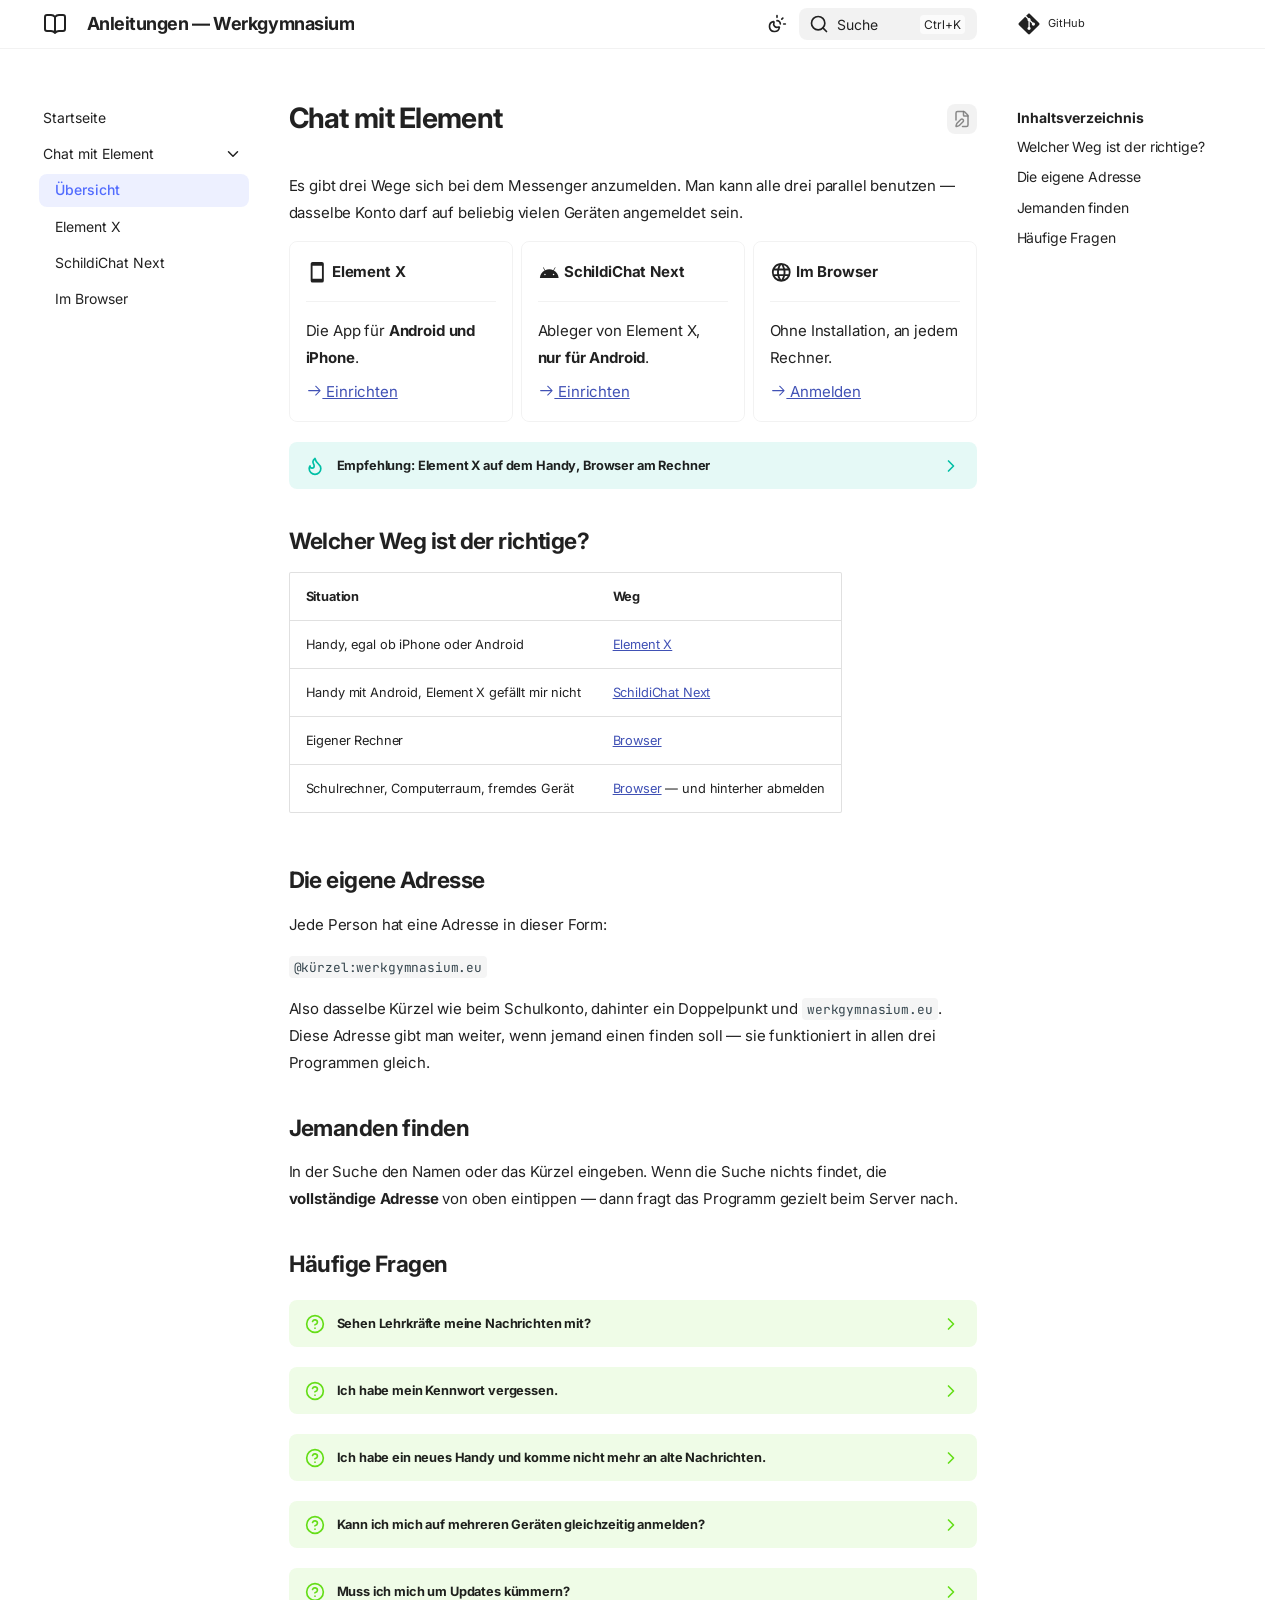
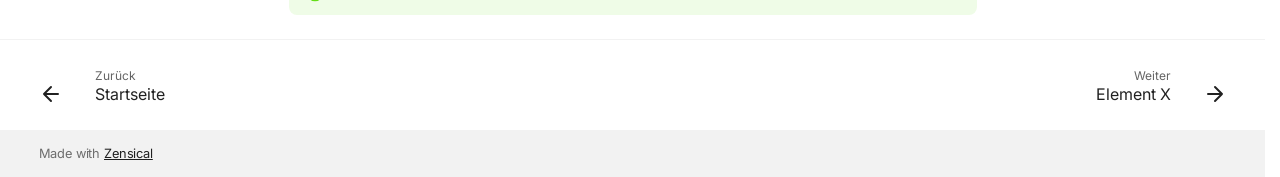
==== www/chat/index.html @ 7260a22a "Bau 58a023aeb02908182e295ab756471003779e1b11" ====
<!doctype html>
<html lang="de" class="no-js">
  <head>
    
      <meta charset="utf-8">
      <meta name="viewport" content="width=device-width,initial-scale=1">
      
        <meta name="description" content="Wie man die digitalen Dienste der Schule benutzt">
      
      
      
        <link rel="canonical" href="https://werkgymnasium.eu/chat/">
      
      
        <link rel="prev" href="./..">
      
      
        <link rel="next" href="./element-x/">
      
      
        
      
      
      <link rel="icon" href="../assets/images/favicon.png">
      <meta name="generator" content="zensical-0.0.53">
    
    
      
        <title>Chat mit Element - Anleitungen — Werkgymnasium</title>
      
    
    
      
        
      
      <link rel="stylesheet" href="../assets/stylesheets/modern/main.20815dad.min.css">
      
        
          
        
        <link rel="stylesheet" href="../assets/stylesheets/modern/palette.dfe2e883.min.css">
      
      


    
    
      
    
    
      
        
        
        <link rel="preconnect" href="https://fonts.gstatic.com" crossorigin>
        <link rel="stylesheet" href="https://fonts.googleapis.com/css?family=Inter:300,300i,400,400i,500,500i,700,700i%7CJetBrains+Mono:400,400i,700,700i&amp;display=fallback">
        <style>:root{--md-text-font:"Inter";--md-code-font:"JetBrains Mono"}</style>
      
    
    
      <link rel="stylesheet" href="../stylesheets/extra.css">
    
    <script>__md_scope=new URL("..",location),__md_scope.pathname.endsWith("/")||(__md_scope=new URL(__md_scope.pathname+"/",location)),__md_hash=e=>[...e].reduce(((e,t)=>(e<<5)-e+t.charCodeAt(0)),0),__md_get=(e,t=localStorage,_=__md_scope)=>JSON.parse(t.getItem(_.pathname+"."+e)),__md_set=(e,t,_=localStorage,a=__md_scope)=>{try{_.setItem(a.pathname+"."+e,JSON.stringify(t))}catch(e){}},document.documentElement.setAttribute("data-platform",navigator.platform)</script>
    
      

    
    
  </head>
  
  
    
    
      
    
    
    
    
    <body dir="ltr" data-md-color-scheme="default" data-md-color-primary="indigo" data-md-color-accent="indigo">
  
    
    <input class="md-toggle" data-md-toggle="drawer" type="checkbox" id="__drawer" autocomplete="off">
    <input class="md-toggle" data-md-toggle="search" type="checkbox" id="__search" autocomplete="off">
    <label class="md-overlay" for="__drawer" aria-label="Navigation"></label>
    <div data-md-component="skip">
      
        
        <a href="#chat-mit-element" class="md-skip">
          Zum Inhalt
        </a>
      
    </div>
    <div data-md-component="announce">
      
    </div>
    
    
      

  

<header class="md-header md-header--shadow" data-md-component="header">
  <nav class="md-header__inner md-grid" aria-label="Kopfzeile">
    <a href="./.." title="Anleitungen — Werkgymnasium" class="md-header__button md-logo" aria-label="Anleitungen — Werkgymnasium" data-md-component="logo">
      
  
  <svg xmlns="http://www.w3.org/2000/svg" fill="none" stroke="currentColor" stroke-linecap="round" stroke-linejoin="round" stroke-width="2" class="lucide lucide-book-open" viewBox="0 0 24 24"><path d="M12 5v16M20.001 19A2 2 0 0 0 22 17V5a2 2 0 0 0-1.999-2L16 3.002A5 5 0 0 0 12 5a5 5 0 0 0-4-2H4a2 2 0 0 0-2 2v12a2 2 0 0 0 1.999 2H8a5 5 0 0 1 4 2 5 5 0 0 1 4-2z"/></svg>

    </a>
    <label class="md-header__button md-icon" for="__drawer" aria-label="Navigation">
      
      <svg xmlns="http://www.w3.org/2000/svg" fill="none" stroke="currentColor" stroke-linecap="round" stroke-linejoin="round" stroke-width="2" class="lucide lucide-menu" viewBox="0 0 24 24"><path d="M4 5h16M4 12h16M4 19h16"/></svg>
    </label>
    <div class="md-header__title" data-md-component="header-title">
      <div class="md-header__ellipsis">
        <div class="md-header__topic">
          <span class="md-ellipsis">
            Anleitungen — Werkgymnasium
          </span>
        </div>
        <div class="md-header__topic" data-md-component="header-topic">
          <span class="md-ellipsis">
            
              Chat mit Element
            
          </span>
        </div>
      </div>
    </div>
    
      
        <form class="md-header__option" data-md-component="palette">
  
    
    
    
    <input class="md-option" data-md-color-media="(prefers-color-scheme)" data-md-color-scheme="default" data-md-color-primary="indigo" data-md-color-accent="indigo"  aria-label="Zu hellem Design wechseln"  type="radio" name="__palette" id="__palette_0">
    
      <label class="md-header__button md-icon" title="Zu hellem Design wechseln" for="__palette_1" hidden>
        <svg xmlns="http://www.w3.org/2000/svg" fill="none" stroke="currentColor" stroke-linecap="round" stroke-linejoin="round" stroke-width="2" class="lucide lucide-sun-moon" viewBox="0 0 24 24"><path d="M12 2v2M14.837 16.385a6 6 0 1 1-7.223-7.222c.624-.147.97.66.715 1.248a4 4 0 0 0 5.26 5.259c.589-.255 1.396.09 1.248.715M16 12a4 4 0 0 0-4-4M19 5l-1.256 1.256M20 12h2"/></svg>
      </label>
    
  
    
    
    
    <input class="md-option" data-md-color-media="(prefers-color-scheme: light)" data-md-color-scheme="default" data-md-color-primary="indigo" data-md-color-accent="indigo"  aria-label="Zu dunklem Design wechseln"  type="radio" name="__palette" id="__palette_1">
    
      <label class="md-header__button md-icon" title="Zu dunklem Design wechseln" for="__palette_2" hidden>
        <svg xmlns="http://www.w3.org/2000/svg" fill="none" stroke="currentColor" stroke-linecap="round" stroke-linejoin="round" stroke-width="2" class="lucide lucide-sun" viewBox="0 0 24 24"><circle cx="12" cy="12" r="4"/><path d="M12 2v2M12 20v2M4.93 4.93l1.41 1.41M17.66 17.66l1.41 1.41M2 12h2M20 12h2M6.34 17.66l-1.41 1.41M19.07 4.93l-1.41 1.41"/></svg>
      </label>
    
  
    
    
    
    <input class="md-option" data-md-color-media="(prefers-color-scheme: dark)" data-md-color-scheme="slate" data-md-color-primary="indigo" data-md-color-accent="indigo"  aria-label="Systemeinstellung uebernehmen"  type="radio" name="__palette" id="__palette_2">
    
      <label class="md-header__button md-icon" title="Systemeinstellung uebernehmen" for="__palette_0" hidden>
        <svg xmlns="http://www.w3.org/2000/svg" fill="none" stroke="currentColor" stroke-linecap="round" stroke-linejoin="round" stroke-width="2" class="lucide lucide-moon" viewBox="0 0 24 24"><path d="M20.985 12.486a9 9 0 1 1-9.473-9.472c.405-.022.617.46.402.803a6 6 0 0 0 8.268 8.268c.344-.215.825-.004.803.401"/></svg>
      </label>
    
  
</form>
      
    
    
      <script>var palette=__md_get("__palette");if(palette&&palette.color){if("(prefers-color-scheme)"===palette.color.media){var media=matchMedia("(prefers-color-scheme: light)"),input=document.querySelector(media.matches?"[data-md-color-media='(prefers-color-scheme: light)']":"[data-md-color-media='(prefers-color-scheme: dark)']");palette.color.media=input.getAttribute("data-md-color-media"),palette.color.scheme=input.getAttribute("data-md-color-scheme"),palette.color.primary=input.getAttribute("data-md-color-primary"),palette.color.accent=input.getAttribute("data-md-color-accent")}for(var[key,value]of Object.entries(palette.color))document.body.setAttribute("data-md-color-"+key,value)}</script>
    
    
    
      
      
        <label class="md-header__button md-icon" for="__search" aria-label="Suche">
          
          <svg xmlns="http://www.w3.org/2000/svg" fill="none" stroke="currentColor" stroke-linecap="round" stroke-linejoin="round" stroke-width="2" class="lucide lucide-search" viewBox="0 0 24 24"><path d="m21 21-4.34-4.34"/><circle cx="11" cy="11" r="8"/></svg>
        </label>
        <div class="md-search" data-md-component="search" role="dialog" aria-label="Suche">
  <button type="button" class="md-search__button">
    Suche
  </button>
</div>
      
    
    <div class="md-header__source">
      
        <a href="https://github.com/Ithu123/anleitungen" title="Zum Repository" class="md-source" data-md-component="source">
  <div class="md-source__icon md-icon">
    
    <svg xmlns="http://www.w3.org/2000/svg" viewBox="0 0 448 512"><!--! Font Awesome Free 7.3.1 by @fontawesome - https://fontawesome.com License - https://fontawesome.com/license/free (Icons: CC BY 4.0, Fonts: SIL OFL 1.1, Code: MIT License) Copyright 2026 Fonticons, Inc.--><path fill="currentColor" d="M439.6 236.1 244 40.5c-5.4-5.5-12.8-8.5-20.4-8.5s-15 3-20.4 8.4L162.5 81l51.5 51.5c27.1-9.1 52.7 16.8 43.4 43.7l49.7 49.7c34.2-11.8 61.2 31 35.5 56.7-26.5 26.5-70.2-2.9-56-37.3L240.3 199v121.9c25.3 12.5 22.3 41.8 9.1 55-6.4 6.4-15.2 10.1-24.3 10.1s-17.8-3.6-24.3-10.1c-17.6-17.6-11.1-46.9 11.2-56v-123c-20.8-8.5-24.6-30.7-18.6-45L142.6 101 8.5 235.1C3 240.6 0 247.9 0 255.5s3 15 8.5 20.4l195.6 195.7c5.4 5.4 12.7 8.4 20.4 8.4s15-3 20.4-8.4l194.7-194.7c5.4-5.4 8.4-12.8 8.4-20.4s-3-15-8.4-20.4"/></svg>
  </div>
  <div class="md-source__repository">
    GitHub
  </div>
</a>
      
    </div>
  </nav>
  
</header>
    
    <div class="md-container" data-md-component="container">
      
      
        
          
        
      
      <main class="md-main" data-md-component="main">
        <div class="md-main__inner md-grid">
          
            
              
              <div class="md-sidebar md-sidebar--primary" data-md-component="sidebar" data-md-type="navigation" >
                <div class="md-sidebar__scrollwrap">
                  <div class="md-sidebar__inner">
                    



<nav class="md-nav md-nav--primary" aria-label="Navigation" data-md-level="0">
  <label class="md-nav__title" for="__drawer">
    <a href="./.." title="Anleitungen — Werkgymnasium" class="md-nav__button md-logo" aria-label="Anleitungen — Werkgymnasium" data-md-component="logo">
      
  
  <svg xmlns="http://www.w3.org/2000/svg" fill="none" stroke="currentColor" stroke-linecap="round" stroke-linejoin="round" stroke-width="2" class="lucide lucide-book-open" viewBox="0 0 24 24"><path d="M12 5v16M20.001 19A2 2 0 0 0 22 17V5a2 2 0 0 0-1.999-2L16 3.002A5 5 0 0 0 12 5a5 5 0 0 0-4-2H4a2 2 0 0 0-2 2v12a2 2 0 0 0 1.999 2H8a5 5 0 0 1 4 2 5 5 0 0 1 4-2z"/></svg>

    </a>
    Anleitungen — Werkgymnasium
  </label>
  
    <div class="md-nav__source">
      <a href="https://github.com/Ithu123/anleitungen" title="Zum Repository" class="md-source" data-md-component="source">
  <div class="md-source__icon md-icon">
    
    <svg xmlns="http://www.w3.org/2000/svg" viewBox="0 0 448 512"><!--! Font Awesome Free 7.3.1 by @fontawesome - https://fontawesome.com License - https://fontawesome.com/license/free (Icons: CC BY 4.0, Fonts: SIL OFL 1.1, Code: MIT License) Copyright 2026 Fonticons, Inc.--><path fill="currentColor" d="M439.6 236.1 244 40.5c-5.4-5.5-12.8-8.5-20.4-8.5s-15 3-20.4 8.4L162.5 81l51.5 51.5c27.1-9.1 52.7 16.8 43.4 43.7l49.7 49.7c34.2-11.8 61.2 31 35.5 56.7-26.5 26.5-70.2-2.9-56-37.3L240.3 199v121.9c25.3 12.5 22.3 41.8 9.1 55-6.4 6.4-15.2 10.1-24.3 10.1s-17.8-3.6-24.3-10.1c-17.6-17.6-11.1-46.9 11.2-56v-123c-20.8-8.5-24.6-30.7-18.6-45L142.6 101 8.5 235.1C3 240.6 0 247.9 0 255.5s3 15 8.5 20.4l195.6 195.7c5.4 5.4 12.7 8.4 20.4 8.4s15-3 20.4-8.4l194.7-194.7c5.4-5.4 8.4-12.8 8.4-20.4s-3-15-8.4-20.4"/></svg>
  </div>
  <div class="md-source__repository">
    GitHub
  </div>
</a>
    </div>
  
  <ul class="md-nav__list" data-md-scrollfix>
    
      
      
  
  
  
  
    <li class="md-nav__item">
      <a href="./.." class="md-nav__link">
        
  
  
  <span class="md-ellipsis">
    
  
  Startseite

    
  </span>
  
  

      </a>
    </li>
  

    
      
      
  
  
    
  
  
  
    
    
    
    
    
    <li class="md-nav__item md-nav__item--active md-nav__item--nested">
      
        
        
        <input class="md-nav__toggle md-toggle " type="checkbox" id="__nav_2" checked>
        
          
          <label class="md-nav__link" for="__nav_2" id="__nav_2_label" tabindex="0">
            
  
  
  <span class="md-ellipsis">
    
  
  Chat mit Element

    
  </span>
  
  

            <span class="md-nav__icon md-icon"></span>
          </label>
        
        <nav class="md-nav" data-md-level="1" aria-labelledby="__nav_2_label" aria-expanded="true">
          <label class="md-nav__title" for="__nav_2">
            <span class="md-nav__icon md-icon"></span>
            
  
  Chat mit Element

          </label>
          <ul class="md-nav__list" data-md-scrollfix>
            
              
                
  
  
    
  
  
  
    <li class="md-nav__item md-nav__item--active">
      
      
      
      
        
      
      
        <label class="md-nav__link md-nav__link--active" for="__toc">
          
  
  
  <span class="md-ellipsis">
    
  
  Übersicht

    
  </span>
  
  

          <span class="md-nav__icon md-icon"></span>
        </label>
      
      <a href="././" class="md-nav__link md-nav__link--active">
        
  
  
  <span class="md-ellipsis">
    
  
  Übersicht

    
  </span>
  
  

      </a>
      
        


<nav class="md-nav md-nav--secondary" aria-label="Inhaltsverzeichnis">
  
  
  
    
  
  
    <label class="md-nav__title" for="__toc">
      <span class="md-nav__icon md-icon"></span>
      Inhaltsverzeichnis
    </label>
    <ul class="md-nav__list" data-md-component="toc" data-md-scrollfix>
      
        <li class="md-nav__item">
  <a href="#welcher-weg-ist-der-richtige" class="md-nav__link">
    <span class="md-ellipsis">
      <span class="md-typeset">
        Welcher Weg ist der richtige?
      </span>
    </span>
  </a>
  
</li>
      
        <li class="md-nav__item">
  <a href="#die-eigene-adresse" class="md-nav__link">
    <span class="md-ellipsis">
      <span class="md-typeset">
        Die eigene Adresse
      </span>
    </span>
  </a>
  
</li>
      
        <li class="md-nav__item">
  <a href="#jemanden-finden" class="md-nav__link">
    <span class="md-ellipsis">
      <span class="md-typeset">
        Jemanden finden
      </span>
    </span>
  </a>
  
</li>
      
        <li class="md-nav__item">
  <a href="#haufige-fragen" class="md-nav__link">
    <span class="md-ellipsis">
      <span class="md-typeset">
        Häufige Fragen
      </span>
    </span>
  </a>
  
</li>
      
    </ul>
  
</nav>
      
    </li>
  

              
            
              
                
  
  
  
  
    <li class="md-nav__item">
      <a href="./element-x/" class="md-nav__link">
        
  
  
  <span class="md-ellipsis">
    
  
  Element X

    
  </span>
  
  

      </a>
    </li>
  

              
            
              
                
  
  
  
  
    <li class="md-nav__item">
      <a href="./schildichat-next/" class="md-nav__link">
        
  
  
  <span class="md-ellipsis">
    
  
  SchildiChat Next

    
  </span>
  
  

      </a>
    </li>
  

              
            
              
                
  
  
  
  
    <li class="md-nav__item">
      <a href="./web/" class="md-nav__link">
        
  
  
  <span class="md-ellipsis">
    
  
  Im Browser

    
  </span>
  
  

      </a>
    </li>
  

              
            
          </ul>
        </nav>
      
    </li>
  

    
  </ul>
</nav>
                  </div>
                </div>
              </div>
            
            
              
              <div class="md-sidebar md-sidebar--secondary" data-md-component="sidebar" data-md-type="toc" >
                <div class="md-sidebar__scrollwrap">
                  
                    
                    
                    
                      
                    
                    
                      <input class="md-nav__toggle md-toggle" type="checkbox" id="__toc">
                      <div class="md-sidebar-button__wrapper">
                        <label class="md-sidebar-button" for="__toc"></label>
                      </div>
                    
                  
                  <div class="md-sidebar__inner">
                    


<nav class="md-nav md-nav--secondary" aria-label="Inhaltsverzeichnis">
  
  
  
    
  
  
    <label class="md-nav__title" for="__toc">
      <span class="md-nav__icon md-icon"></span>
      Inhaltsverzeichnis
    </label>
    <ul class="md-nav__list" data-md-component="toc" data-md-scrollfix>
      
        <li class="md-nav__item">
  <a href="#welcher-weg-ist-der-richtige" class="md-nav__link">
    <span class="md-ellipsis">
      <span class="md-typeset">
        Welcher Weg ist der richtige?
      </span>
    </span>
  </a>
  
</li>
      
        <li class="md-nav__item">
  <a href="#die-eigene-adresse" class="md-nav__link">
    <span class="md-ellipsis">
      <span class="md-typeset">
        Die eigene Adresse
      </span>
    </span>
  </a>
  
</li>
      
        <li class="md-nav__item">
  <a href="#jemanden-finden" class="md-nav__link">
    <span class="md-ellipsis">
      <span class="md-typeset">
        Jemanden finden
      </span>
    </span>
  </a>
  
</li>
      
        <li class="md-nav__item">
  <a href="#haufige-fragen" class="md-nav__link">
    <span class="md-ellipsis">
      <span class="md-typeset">
        Häufige Fragen
      </span>
    </span>
  </a>
  
</li>
      
    </ul>
  
</nav>
                  </div>
                </div>
              </div>
            
          
          
            <div class="md-content" data-md-component="content">
              
              <article class="md-content__inner md-typeset">
                
                  
  
    <a href="https://github.com/Ithu123/anleitungen/edit/main/docs/chat/index.md" title="Seite editieren" class="md-content__button md-icon" rel="edit">
      
      <svg xmlns="http://www.w3.org/2000/svg" fill="none" stroke="currentColor" stroke-linecap="round" stroke-linejoin="round" stroke-width="2" class="lucide lucide-file-pen" viewBox="0 0 24 24"><path d="M12.659 22H18a2 2 0 0 0 2-2V8a2.4 2.4 0 0 0-.706-1.706l-3.588-3.588A2.4 2.4 0 0 0 14 2H6a2 2 0 0 0-2 2v9.34"/><path d="M14 2v5a1 1 0 0 0 1 1h5M10.378 12.622a1 1 0 0 1 3 3.003L8.36 20.637a2 2 0 0 1-.854.506l-2.867.837a.5.5 0 0 1-.62-.62l.836-2.869a2 2 0 0 1 .506-.853z"/></svg>
    </a>
  
  


<h1 id="chat-mit-element">Chat mit Element</h1>
<p>Es gibt drei Wege sich bei dem Messenger anzumelden. Man kann
alle drei parallel benutzen — dasselbe Konto darf auf beliebig vielen Geräten
angemeldet sein. </p>
<div class="grid cards drei">
<ul>
<li>
<p><span class="twemoji lg middle"><svg xmlns="http://www.w3.org/2000/svg" viewBox="0 0 24 24"><path d="M17 19H7V5h10m0-4H7c-1.11 0-2 .89-2 2v18a2 2 0 0 0 2 2h10a2 2 0 0 0 2-2V3a2 2 0 0 0-2-2"/></svg></span> <strong>Element X</strong></p>
<hr />
<p>Die App für <strong>Android und iPhone</strong>.</p>
<p><a href="element-x/"><span class="twemoji"><svg xmlns="http://www.w3.org/2000/svg" viewBox="0 0 24 24"><path d="M13.22 19.03a.75.75 0 0 1 0-1.06L18.19 13H3.75a.75.75 0 0 1 0-1.5h14.44l-4.97-4.97a.749.749 0 0 1 .326-1.275.75.75 0 0 1 .734.215l6.25 6.25a.75.75 0 0 1 0 1.06l-6.25 6.25a.75.75 0 0 1-1.06 0"/></svg></span> Einrichten</a></p>
</li>
<li>
<p><span class="twemoji lg middle"><svg xmlns="http://www.w3.org/2000/svg" viewBox="0 0 24 24"><path d="M16.61 15.15c-.46 0-.84-.37-.84-.83s.38-.82.84-.82.84.36.84.82-.38.83-.84.83m-9.2 0c-.46 0-.84-.37-.84-.83s.38-.82.84-.82.83.36.83.82-.37.83-.83.83m9.5-5.01 1.67-2.88c.09-.17.03-.38-.13-.47-.17-.1-.38-.04-.45.13l-1.71 2.91A10.15 10.15 0 0 0 12 8.91c-1.53 0-3 .33-4.27.91L6.04 6.91a.334.334 0 0 0-.47-.13c-.17.09-.22.3-.13.47l1.66 2.88C4.25 11.69 2.29 14.58 2 18h20c-.28-3.41-2.23-6.3-5.09-7.86"/></svg></span> <strong>SchildiChat Next</strong></p>
<hr />
<p>Ableger von Element X, <strong>nur für Android</strong>.</p>
<p><a href="schildichat-next/"><span class="twemoji"><svg xmlns="http://www.w3.org/2000/svg" viewBox="0 0 24 24"><path d="M13.22 19.03a.75.75 0 0 1 0-1.06L18.19 13H3.75a.75.75 0 0 1 0-1.5h14.44l-4.97-4.97a.749.749 0 0 1 .326-1.275.75.75 0 0 1 .734.215l6.25 6.25a.75.75 0 0 1 0 1.06l-6.25 6.25a.75.75 0 0 1-1.06 0"/></svg></span> Einrichten</a></p>
</li>
<li>
<p><span class="twemoji lg middle"><svg xmlns="http://www.w3.org/2000/svg" viewBox="0 0 24 24"><path d="M16.36 14c.08-.66.14-1.32.14-2s-.06-1.34-.14-2h3.38c.16.64.26 1.31.26 2s-.1 1.36-.26 2m-5.15 5.56c.6-1.11 1.06-2.31 1.38-3.56h2.95a8.03 8.03 0 0 1-4.33 3.56M14.34 14H9.66c-.1-.66-.16-1.32-.16-2s.06-1.35.16-2h4.68c.09.65.16 1.32.16 2s-.07 1.34-.16 2M12 19.96c-.83-1.2-1.5-2.53-1.91-3.96h3.82c-.41 1.43-1.08 2.76-1.91 3.96M8 8H5.08A7.92 7.92 0 0 1 9.4 4.44C8.8 5.55 8.35 6.75 8 8m-2.92 8H8c.35 1.25.8 2.45 1.4 3.56A8 8 0 0 1 5.08 16m-.82-2C4.1 13.36 4 12.69 4 12s.1-1.36.26-2h3.38c-.08.66-.14 1.32-.14 2s.06 1.34.14 2M12 4.03c.83 1.2 1.5 2.54 1.91 3.97h-3.82c.41-1.43 1.08-2.77 1.91-3.97M18.92 8h-2.95a15.7 15.7 0 0 0-1.38-3.56c1.84.63 3.37 1.9 4.33 3.56M12 2C6.47 2 2 6.5 2 12a10 10 0 0 0 10 10 10 10 0 0 0 10-10A10 10 0 0 0 12 2"/></svg></span> <strong>Im Browser</strong></p>
<hr />
<p>Ohne Installation, an jedem Rechner.</p>
<p><a href="web/"><span class="twemoji"><svg xmlns="http://www.w3.org/2000/svg" viewBox="0 0 24 24"><path d="M13.22 19.03a.75.75 0 0 1 0-1.06L18.19 13H3.75a.75.75 0 0 1 0-1.5h14.44l-4.97-4.97a.749.749 0 0 1 .326-1.275.75.75 0 0 1 .734.215l6.25 6.25a.75.75 0 0 1 0 1.06l-6.25 6.25a.75.75 0 0 1-1.06 0"/></svg></span> Anmelden</a></p>
</li>
</ul>
</div>
<details class="tip">
<summary>Empfehlung: Element X auf dem Handy, Browser am Rechner</summary>
<p>Wer nicht vergleichen mag, hört hier auf zu lesen und richtet diese beiden
ein.</p>
<p><strong>Warum Element X:</strong> Es kommt von denselben Leuten wie der Chat selbst,
erscheint für Android <em>und</em> fürs iPhone, bekommt Neuerungen zuerst — und
bezeichnet sich nicht mehr als Beta, anders als SchildiChat Next.</p>
<p><strong>Wann trotzdem SchildiChat Next:</strong> wenn einem die Darstellung von
Element X nicht gefällt. Es zeigt Nachrichten in Sprechblasen, macht die
Liste kompakter und hat ein paar Schalter mehr. Das ist Geschmackssache und
sonst nichts — dafür fehlt dort gelegentlich etwas, das Element X schon
kann, weil es hinterherläuft.</p>
</details>
<h2 id="welcher-weg-ist-der-richtige">Welcher Weg ist der richtige?</h2>
<table>
<thead>
<tr>
<th>Situation</th>
<th>Weg</th>
</tr>
</thead>
<tbody>
<tr>
<td>Handy, egal ob iPhone oder Android</td>
<td><a href="element-x/">Element X</a></td>
</tr>
<tr>
<td>Handy mit Android, Element X gefällt mir nicht</td>
<td><a href="schildichat-next/">SchildiChat Next</a></td>
</tr>
<tr>
<td>Eigener Rechner</td>
<td><a href="web/">Browser</a></td>
</tr>
<tr>
<td>Schulrechner, Computerraum, fremdes Gerät</td>
<td><a href="web/">Browser</a> — und hinterher abmelden</td>
</tr>
</tbody>
</table>
<h2 id="die-eigene-adresse">Die eigene Adresse</h2>
<p>Jede Person hat eine Adresse in dieser Form:</p>
<p><code>@kürzel:werkgymnasium.eu</code></p>
<p>Also dasselbe Kürzel wie beim Schulkonto, dahinter ein Doppelpunkt und
<code>werkgymnasium.eu</code>. Diese Adresse gibt man weiter, wenn jemand einen finden
soll — sie funktioniert in allen drei Programmen gleich.</p>
<h2 id="jemanden-finden">Jemanden finden</h2>
<p>In der Suche den Namen oder das Kürzel eingeben. Wenn die Suche nichts findet,
die <strong>vollständige Adresse</strong> von oben eintippen — dann fragt das Programm
gezielt beim Server nach.</p>
<h2 id="haufige-fragen">Häufige Fragen</h2>
<details class="question">
<summary>Sehen Lehrkräfte meine Nachrichten mit?</summary>
<p>Nein. Private Unterhaltungen sind Ende-zu-Ende-verschlüsselt; auch die
Administration kann sie nicht mitlesen. Was Lehrkräfte sehen, sind die
Räume, in denen sie selbst Mitglied sind.</p>
</details>
<details class="question">
<summary>Ich habe mein Kennwort vergessen.</summary>
<p>Das Kennwort für den Chat <strong>ist</strong> das Schulkonto — es gibt kein eigenes.
Ein neues Kennwort bekommt man dort, wo man auch für den Schulrechner eines
bekommt.</p>
</details>
<details class="question">
<summary>Ich habe ein neues Handy und komme nicht mehr an alte Nachrichten.</summary>
<p>Verschlüsselte Nachrichten kann nur ein Gerät lesen, das dafür freigegeben
ist. Beim Anmelden auf einem neuen Gerät fragt das Programm deshalb nach dem
<strong>Wiederherstellungsschlüssel</strong> oder bittet darum, die Anmeldung auf einem
alten, noch angemeldeten Gerät zu bestätigen.</p>
<p>Ist beides nicht mehr möglich, bleiben die alten Nachrichten unlesbar — neue
kommen normal an. Das ist der Preis der Verschlüsselung und lässt sich von
der Schule aus nicht umgehen.</p>
</details>
<details class="question">
<summary>Kann ich mich auf mehreren Geräten gleichzeitig anmelden?</summary>
<p>Ja, beliebig oft. Handy, Rechner, Tablet — die Unterhaltungen sind überall
dieselben. Nur muss jedes neue Gerät einmal die Verschlüsselung freigeschaltet
bekommen, siehe die Frage darüber.</p>
</details>
<details class="question">
<summary>Muss ich mich um Updates kümmern?</summary>
<p>Die Apps aktualisieren sich über den Store von selbst. Die Browser-Fassung
ist immer aktuell, weil sie auf dem Server der Schule liegt.</p>
</details>














                
              </article>
            </div>
          
          
<script>var target=document.getElementById(location.hash.slice(1));target&&target.name&&(target.checked=target.name.startsWith("__tabbed_"))</script>
        </div>
        
          <button type="button" class="md-top md-icon" data-md-component="top" hidden>
  
  <svg xmlns="http://www.w3.org/2000/svg" fill="none" stroke="currentColor" stroke-linecap="round" stroke-linejoin="round" stroke-width="2" class="lucide lucide-circle-arrow-up" viewBox="0 0 24 24"><circle cx="12" cy="12" r="10"/><path d="m16 12-4-4-4 4M12 16V8"/></svg>
  Zurück zum Seitenanfang
</button>
        
      </main>
      
        <footer class="md-footer">
  
    
      
      <nav class="md-footer__inner md-grid" aria-label="Fußzeile" >
        
          
          <a href="./.." class="md-footer__link md-footer__link--prev" aria-label="Zurück: Startseite">
            <div class="md-footer__button md-icon">
              
              <svg xmlns="http://www.w3.org/2000/svg" fill="none" stroke="currentColor" stroke-linecap="round" stroke-linejoin="round" stroke-width="2" class="lucide lucide-arrow-left" viewBox="0 0 24 24"><path d="m12 19-7-7 7-7M19 12H5"/></svg>
            </div>
            <div class="md-footer__title">
              <span class="md-footer__direction">
                Zurück
              </span>
              <div class="md-ellipsis">
                Startseite
              </div>
            </div>
          </a>
        
        
          
          <a href="./element-x/" class="md-footer__link md-footer__link--next" aria-label="Weiter: Element X">
            <div class="md-footer__title">
              <span class="md-footer__direction">
                Weiter
              </span>
              <div class="md-ellipsis">
                Element X
              </div>
            </div>
            <div class="md-footer__button md-icon">
              
              <svg xmlns="http://www.w3.org/2000/svg" fill="none" stroke="currentColor" stroke-linecap="round" stroke-linejoin="round" stroke-width="2" class="lucide lucide-arrow-right" viewBox="0 0 24 24"><path d="M5 12h14M12 5l7 7-7 7"/></svg>
            </div>
          </a>
        
      </nav>
    
  
  <div class="md-footer-meta md-typeset">
    <div class="md-footer-meta__inner md-grid">
      <div class="md-copyright">
  
  
    Made with
    <a href="https://zensical.org/" target="_blank" rel="noopener">
      Zensical
    </a>
  
</div>
      
    </div>
  </div>
</footer>
      
    </div>
    <div class="md-dialog" data-md-component="dialog">
      <div class="md-dialog__inner md-typeset"></div>
    </div>
    
    
    
      
      
      <script id="__config" type="application/json">{"annotate":null,"base":"..","features":["navigation.instant","navigation.top","navigation.footer","toc.follow","content.action.edit","search.highlight","search.suggest"],"search":"../assets/javascripts/workers/search.7d14d953.min.js","tags":null,"translations":{"clipboard.copied":"In Zwischenablage kopiert","clipboard.copy":"In Zwischenablage kopieren","search.result.more.one":"1 weiteres Suchergebnis auf dieser Seite","search.result.more.other":"# weitere Suchergebnisse auf dieser Seite","search.result.none":"Keine Suchergebnisse","search.result.one":"1 Suchergebnis","search.result.other":"# Suchergebnisse","search.result.placeholder":"Suchbegriff eingeben","search.result.term.missing":"Es fehlt","select.version":"Version auswählen"},"version":null}</script>
    
    
      <script src="../assets/javascripts/bundle.69c251d7.min.js"></script>
      
    
  </body>
</html>
---- www/assets/stylesheets/modern/main.20815dad.min.css ----
@charset "UTF-8";html{-webkit-text-size-adjust:none;-moz-text-size-adjust:none;text-size-adjust:none;box-sizing:border-box}*,:after,:before{box-sizing:inherit}@media (prefers-reduced-motion){*,:after,:before{transition:none!important}}body{margin:0}a,button,input,label{-webkit-tap-highlight-color:transparent}a{color:inherit;text-decoration:none}hr{border:0;box-sizing:initial;display:block;height:.05rem;overflow:visible;padding:0}small{font-size:80%}sub,sup{line-height:1em}img{border-style:none}table{border-collapse:initial;border-spacing:0}td,th{font-weight:400;vertical-align:top}button{background:#0000;border:0;font-family:inherit;font-size:inherit;margin:0;padding:0}input{border:0;outline:none}:root{--md-primary-fg-color:#4051b5;--md-primary-fg-color--light:#5d6cc0;--md-primary-fg-color--dark:#303fa1;--md-primary-bg-color:#fff;--md-primary-bg-color--light:#ffffffb3;--md-accent-fg-color:#526cfe;--md-accent-fg-color--transparent:#526cfe1a;--md-accent-bg-color:#fff;--md-accent-bg-color--light:#ffffffb3}[data-md-color-scheme=default]{color-scheme:light}[data-md-color-scheme=default] img[src$="#gh-dark-mode-only"],[data-md-color-scheme=default] img[src$="#only-dark"]{display:none}:root,[data-md-color-scheme=default]{--md-hue:225deg;--md-default-fg-color:#000000de;--md-default-fg-color--light:#0000008c;--md-default-fg-color--lighter:#00000052;--md-default-fg-color--lightest:#0000000d;--md-default-bg-color:#fff;--md-default-bg-color--light:#ffffffb3;--md-default-bg-color--lighter:#ffffff4d;--md-default-bg-color--lightest:#ffffff1f;--md-code-fg-color:#36464e;--md-code-bg-color:#f5f5f5;--md-code-bg-color--light:#f5f5f5b3;--md-code-bg-color--lighter:#f5f5f54d;--md-code-hl-color:#4287ff;--md-code-hl-color--light:#4287ff1a;--md-code-hl-number-color:#d52a2a;--md-code-hl-special-color:#db1457;--md-code-hl-function-color:#a846b9;--md-code-hl-constant-color:#6e59d9;--md-code-hl-keyword-color:#3f6ec6;--md-code-hl-string-color:#1c7d4d;--md-code-hl-name-color:var(--md-code-fg-color);--md-code-hl-operator-color:var(--md-default-fg-color--light);--md-code-hl-punctuation-color:var(--md-default-fg-color--light);--md-code-hl-comment-color:var(--md-default-fg-color--light);--md-code-hl-generic-color:var(--md-default-fg-color--light);--md-code-hl-variable-color:var(--md-default-fg-color--light);--md-typeset-color:var(--md-default-fg-color);--md-typeset-a-color:var(--md-primary-fg-color);--md-typeset-del-color:#f5503d26;--md-typeset-ins-color:#0bd57026;--md-typeset-kbd-color:#fafafa;--md-typeset-kbd-accent-color:#fff;--md-typeset-kbd-border-color:#b8b8b8;--md-typeset-mark-color:#ffff0080;--md-typeset-table-color:#0000001f;--md-typeset-table-color--light:rgba(0,0,0,.035);--md-admonition-fg-color:var(--md-default-fg-color);--md-admonition-bg-color:var(--md-default-bg-color);--md-warning-fg-color:#000000de;--md-warning-bg-color:#ff9;--md-shadow-z1:0 0.2rem 0.5rem #0000000d,0 0 0.05rem #0000001a;--md-shadow-z2:0 0.2rem 0.5rem #0000001a,0 0 0.05rem #00000040;--md-shadow-z3:0 0.2rem 0.5rem #0003,0 0 0.05rem #00000059;--color-foreground:0 0 0;--color-background:255 255 255;--color-background-subtle:240 240 240;--color-backdrop:255 255 255}.md-icon svg{fill:currentcolor;display:block;height:1.2rem;width:1.2rem}.md-icon svg.lucide{fill:#0000;stroke:currentcolor}body{-webkit-font-smoothing:antialiased;-moz-osx-font-smoothing:grayscale;--md-text-font-family:var(--md-text-font,_),-apple-system,BlinkMacSystemFont,Helvetica,Arial,sans-serif;--md-code-font-family:var(--md-code-font,_),SFMono-Regular,Consolas,Menlo,monospace}aside,body,input{font-feature-settings:"kern","liga";color:var(--md-typeset-color);font-family:var(--md-text-font-family)}code,kbd,pre{font-feature-settings:"kern";font-family:var(--md-code-font-family)}:root{--md-typeset-table-sort-icon:url('data:image/svg+xml;charset=utf-8,<svg xmlns="http://www.w3.org/2000/svg" fill="none" stroke="currentColor" stroke-linecap="round" stroke-linejoin="round" stroke-width="2" class="lucide lucide-arrow-down-up" viewBox="0 0 24 24"><path d="m3 16 4 4 4-4m-4 4V4m14 4-4-4-4 4m4-4v16"/></svg>');--md-typeset-table-sort-icon--asc:url('data:image/svg+xml;charset=utf-8,<svg xmlns="http://www.w3.org/2000/svg" fill="none" stroke="currentColor" stroke-linecap="round" stroke-linejoin="round" stroke-width="2" class="lucide lucide-arrow-down-narrow-wide" viewBox="0 0 24 24"><path d="m3 16 4 4 4-4m-4 4V4m4 0h4m-4 4h7m-7 4h10"/></svg>');--md-typeset-table-sort-icon--desc:url('data:image/svg+xml;charset=utf-8,<svg xmlns="http://www.w3.org/2000/svg" fill="none" stroke="currentColor" stroke-linecap="round" stroke-linejoin="round" stroke-width="2" class="lucide lucide-arrow-up-narrow-wide" viewBox="0 0 24 24"><path d="m3 8 4-4 4 4M7 4v16m4-8h4m-4 4h7m-7 4h10"/></svg>');--md-typeset-preview-icon:url('data:image/svg+xml;charset=utf-8,<svg xmlns="http://www.w3.org/2000/svg" fill="none" stroke="currentColor" stroke-linecap="round" stroke-linejoin="round" stroke-width="2" class="lucide lucide-mouse-pointer-2" viewBox="0 0 24 24"><path d="M4.037 4.688a.495.495 0 0 1 .651-.651l16 6.5a.5.5 0 0 1-.063.947l-6.124 1.58a2 2 0 0 0-1.438 1.435l-1.579 6.126a.5.5 0 0 1-.947.063z"/></svg>')}.md-typeset{-webkit-print-color-adjust:exact;color-adjust:exact;font-size:.75rem;letter-spacing:-.01em;line-height:1.8;overflow-wrap:break-word}@media print{.md-typeset{font-size:.68rem}}.md-typeset blockquote,.md-typeset dl,.md-typeset figure,.md-typeset ol,.md-typeset pre,.md-typeset ul{margin-bottom:1em;margin-top:1em}.md-typeset h1{color:var(--md-default-fg-color);font-size:1.875em;line-height:1.3;margin:0 0 1.25em}.md-typeset h1,.md-typeset h2{font-weight:700;letter-spacing:-.025em}.md-typeset h2{font-size:1.5em;line-height:1.4;margin:1.6em 0 .64em}.md-typeset h3{font-size:1.25em;font-weight:700;letter-spacing:-.01em;line-height:1.5;margin:1.6em 0 .8em}.md-typeset h2+h3{margin-top:.8em}.md-typeset h4{font-weight:700;letter-spacing:-.01em;margin:1em 0}.md-typeset h5,.md-typeset h6{color:var(--md-default-fg-color--light);font-size:.8em;font-weight:700;letter-spacing:-.01em;margin:1.25em 0}.md-typeset h5{text-transform:uppercase}.md-typeset h5 code{text-transform:none}.md-typeset hr{border-bottom:.05rem solid var(--md-default-fg-color--lightest);display:flow-root;margin:1.5em 0}.md-typeset a{color:var(--md-typeset-a-color);text-decoration:underline;word-break:break-word}.md-typeset a,.md-typeset a:before{transition:color 125ms}.md-typeset a:focus,.md-typeset a:hover{color:var(--md-accent-fg-color)}.md-typeset a:focus code,.md-typeset a:hover code{background-color:var(--md-accent-fg-color--transparent);color:var(--md-accent-fg-color)}.md-typeset a code{color:var(--md-typeset-a-color)}.md-typeset a.focus-visible{outline-color:var(--md-accent-fg-color);outline-offset:.2rem}.md-typeset code,.md-typeset kbd,.md-typeset pre{color:var(--md-code-fg-color);direction:ltr;font-variant-ligatures:none;transition:background-color 125ms}@media print{.md-typeset code,.md-typeset kbd,.md-typeset pre{white-space:pre-wrap}}.md-typeset code{background-color:var(--md-code-bg-color);border-radius:.2rem;-webkit-box-decoration-break:clone;box-decoration-break:clone;font-size:.8533333333em;padding:.2em .4em;transition:color 125ms,background-color 125ms;word-break:break-word}.md-typeset code:not(.focus-visible){-webkit-tap-highlight-color:transparent;outline:none}.md-typeset pre{display:flow-root;line-height:1.5;position:relative}.md-typeset pre>code{border-radius:.4rem;-webkit-box-decoration-break:slice;box-decoration-break:slice;box-shadow:none;display:block;margin:0;outline-color:var(--md-accent-fg-color);overflow:auto;padding:.8203125em 1.25em;scrollbar-color:var(--md-default-fg-color--lighter) #0000;scrollbar-width:thin;touch-action:auto;word-break:normal}.md-typeset pre>code:hover{scrollbar-color:var(--md-accent-fg-color) #0000}.md-typeset pre>code::-webkit-scrollbar{height:.2rem;width:.2rem}.md-typeset pre>code::-webkit-scrollbar-thumb{background-color:var(--md-default-fg-color--lighter)}.md-typeset pre>code::-webkit-scrollbar-thumb:hover{background-color:var(--md-accent-fg-color)}.md-typeset kbd{background-color:var(--md-default-bg-color);border-radius:.2rem;box-shadow:0 0 0 .05rem var(--md-typeset-kbd-border-color),0 .15rem 0 var(--md-typeset-kbd-border-color);color:var(--md-default-fg-color);display:inline-block;font-size:.75em;padding:0 .6666666667em;vertical-align:text-top;word-break:break-word}.md-typeset mark{background-color:var(--md-typeset-mark-color);-webkit-box-decoration-break:clone;box-decoration-break:clone;color:inherit;word-break:break-word}.md-typeset abbr{border-bottom:.05rem dotted var(--md-default-fg-color--light);cursor:help;text-decoration:none}.md-typeset [data-preview]{position:relative}[dir=ltr] .md-typeset [data-preview]:after{margin-left:.125em}[dir=rtl] .md-typeset [data-preview]:after{margin-right:.125em}.md-typeset [data-preview]:after{background-color:currentcolor;content:"";display:inline-block;height:.8em;-webkit-mask-image:var(--md-typeset-preview-icon);mask-image:var(--md-typeset-preview-icon);-webkit-mask-repeat:no-repeat;mask-repeat:no-repeat;-webkit-mask-size:contain;mask-size:contain;transition:background-color 125ms;vertical-align:text-top;width:.8em}.md-typeset small{opacity:.75}[dir=ltr] .md-typeset sub,[dir=ltr] .md-typeset sup{margin-left:.078125em}[dir=rtl] .md-typeset sub,[dir=rtl] .md-typeset sup{margin-right:.078125em}[dir=ltr] .md-typeset blockquote{padding-left:.6rem}[dir=rtl] .md-typeset blockquote{padding-right:.6rem}[dir=ltr] .md-typeset blockquote{border-left:.2rem solid var(--md-default-fg-color--lighter)}[dir=rtl] .md-typeset blockquote{border-right:.2rem solid var(--md-default-fg-color--lighter)}.md-typeset blockquote{color:var(--md-default-fg-color--light);margin-left:0;margin-right:0}.md-typeset ul{list-style-type:disc}.md-typeset ul[type]{list-style-type:revert-layer}[dir=ltr] .md-typeset ol,[dir=ltr] .md-typeset ul{margin-left:.625em}[dir=rtl] .md-typeset ol,[dir=rtl] .md-typeset ul{margin-right:.625em}.md-typeset ol,.md-typeset ul{padding:0}.md-typeset ol:not([hidden]),.md-typeset ul:not([hidden]){display:flow-root}.md-typeset ol ol,.md-typeset ul ol{list-style-type:lower-alpha}.md-typeset ol ol ol,.md-typeset ul ol ol{list-style-type:lower-roman}.md-typeset ol ol ol ol,.md-typeset ul ol ol ol{list-style-type:upper-alpha}.md-typeset ol ol ol ol ol,.md-typeset ul ol ol ol ol{list-style-type:upper-roman}.md-typeset ol[type],.md-typeset ul[type]{list-style-type:revert-layer}[dir=ltr] .md-typeset ol li,[dir=ltr] .md-typeset ul li{margin-left:1.25em}[dir=rtl] .md-typeset ol li,[dir=rtl] .md-typeset ul li{margin-right:1.25em}.md-typeset ol li,.md-typeset ul li{margin-bottom:.5em}.md-typeset ol li blockquote,.md-typeset ol li p,.md-typeset ul li blockquote,.md-typeset ul li p{margin:.5em 0}.md-typeset ol li:last-child,.md-typeset ul li:last-child{margin-bottom:0}[dir=ltr] .md-typeset ol li ol,[dir=ltr] .md-typeset ol li ul,[dir=ltr] .md-typeset ul li ol,[dir=ltr] .md-typeset ul li ul{margin-left:.625em}[dir=rtl] .md-typeset ol li ol,[dir=rtl] .md-typeset ol li ul,[dir=rtl] .md-typeset ul li ol,[dir=rtl] .md-typeset ul li ul{margin-right:.625em}.md-typeset ol li ol,.md-typeset ol li ul,.md-typeset ul li ol,.md-typeset ul li ul{margin-bottom:.5em;margin-top:.5em}[dir=ltr] .md-typeset dd{margin-left:1.875em}[dir=rtl] .md-typeset dd{margin-right:1.875em}.md-typeset dd{margin-bottom:1.5em;margin-top:1em}.md-typeset img,.md-typeset svg,.md-typeset video{height:auto;max-width:100%}.md-typeset img[align=left]{margin:1em 1em 1em 0}.md-typeset img[align=right]{margin:1em 0 1em 1em}.md-typeset img[align]:only-child{margin-top:0}.md-typeset figure{display:flow-root;margin:1em auto;max-width:100%;text-align:center;width:fit-content}.md-typeset figure img{display:block;margin:0 auto}.md-typeset figcaption{font-style:italic;margin:1em auto;max-width:24rem}.md-typeset iframe{max-width:100%}.md-typeset table:not([class]){background-color:var(--md-default-bg-color);border:.05rem solid var(--md-typeset-table-color);border-radius:.1rem;display:inline-block;font-size:.64rem;max-width:100%;overflow:auto;touch-action:auto}@media print{.md-typeset table:not([class]){display:table}}.md-typeset table:not([class])+*{margin-top:1.5em}.md-typeset table:not([class]) td>:first-child,.md-typeset table:not([class]) th>:first-child{margin-top:0}.md-typeset table:not([class]) td>:last-child,.md-typeset table:not([class]) th>:last-child{margin-bottom:0}.md-typeset table:not([class]) td:not([align]),.md-typeset table:not([class]) th:not([align]){text-align:left}[dir=rtl] .md-typeset table:not([class]) td:not([align]),[dir=rtl] .md-typeset table:not([class]) th:not([align]){text-align:right}.md-typeset table:not([class]) th{font-weight:700;min-width:5rem;padding:.9375em 1.25em;vertical-align:top}.md-typeset table:not([class]) td{border-top:.05rem solid var(--md-typeset-table-color);padding:.9375em 1.25em;vertical-align:top}.md-typeset table:not([class]) tbody tr{transition:background-color 125ms}.md-typeset table:not([class]) tbody tr:hover{background-color:var(--md-typeset-table-color--light);box-shadow:0 .05rem 0 var(--md-default-bg-color) inset}.md-typeset table:not([class]) a{word-break:normal}.md-typeset table th[role=columnheader]{cursor:pointer}[dir=ltr] .md-typeset table th[role=columnheader]:after{margin-left:.5em}[dir=rtl] .md-typeset table th[role=columnheader]:after{margin-right:.5em}.md-typeset table th[role=columnheader]:after{content:"";display:inline-block;height:1.2em;-webkit-mask-image:var(--md-typeset-table-sort-icon);mask-image:var(--md-typeset-table-sort-icon);-webkit-mask-repeat:no-repeat;mask-repeat:no-repeat;-webkit-mask-size:contain;mask-size:contain;transition:background-color 125ms;vertical-align:text-bottom;width:1.2em}.md-typeset table th[role=columnheader]:hover:after{background-color:var(--md-default-fg-color--lighter)}.md-typeset table th[role=columnheader][aria-sort=ascending]:after{background-color:var(--md-default-fg-color--light);-webkit-mask-image:var(--md-typeset-table-sort-icon--asc);mask-image:var(--md-typeset-table-sort-icon--asc)}.md-typeset table th[role=columnheader][aria-sort=descending]:after{background-color:var(--md-default-fg-color--light);-webkit-mask-image:var(--md-typeset-table-sort-icon--desc);mask-image:var(--md-typeset-table-sort-icon--desc)}.md-typeset__scrollwrap{margin:1em -.8rem;overflow-x:auto;touch-action:auto}.md-typeset__table{display:inline-block;margin-bottom:.5em;padding:0 .8rem}@media print{.md-typeset__table{display:block}}html .md-typeset__table table{display:table;margin:0;overflow:hidden;width:100%}@media screen and (max-width:44.984375em){.md-content__inner>pre{margin:1em -.8rem}.md-content__inner>pre code{border-radius:0}}.md-banner{background-color:var(--md-accent-fg-color--transparent);color:var(--md-default-fg-color);overflow:auto}@media print{.md-banner{display:none}}.md-banner--warning{background-color:var(--md-warning-bg-color);color:var(--md-warning-fg-color)}.md-banner__inner{font-size:.7rem;margin:.6rem auto;padding:0 .8rem}[dir=ltr] .md-banner__button{float:right}[dir=rtl] .md-banner__button{float:left}.md-banner__button{color:inherit;cursor:pointer;transition:opacity .25s}.no-js .md-banner__button{display:none}.md-banner__button:hover{opacity:.7}html{scrollbar-gutter:stable;font-size:125%;height:100%;overflow-x:hidden}@media screen and (min-width:100em){html{font-size:137.5%}}@media screen and (min-width:125em){html{font-size:150%}}body{background-color:var(--md-default-bg-color);display:flex;flex-direction:column;font-size:.5rem;min-height:100%;position:relative;width:100%}@media print{body{display:block}}@media screen and (max-width:59.984375em){body[data-md-scrolllock]{position:fixed}}.md-grid{margin-left:auto;margin-right:auto;max-width:61rem}.md-container{display:flex;flex-direction:column;flex-grow:1}@media print{.md-container{display:block}}.md-main{flex-grow:1}.md-main__inner{display:flex;height:100%;margin-top:1.5rem}.md-ellipsis{overflow:hidden;text-overflow:ellipsis}.md-toggle{display:none}.md-option{height:0;opacity:0;position:absolute;width:0}.md-option:checked+label:not([hidden]){display:block}.md-option.focus-visible+label{outline-color:var(--md-accent-fg-color);outline-style:auto}.md-skip{background-color:var(--md-default-fg-color);border-radius:.1rem;color:var(--md-default-bg-color);font-size:.64rem;margin:.5rem;opacity:0;outline-color:var(--md-accent-fg-color);padding:.3rem .5rem;position:fixed;transform:translateY(.4rem);z-index:-1}.md-skip:focus{opacity:1;transform:translateY(0);transition:transform .25s cubic-bezier(.4,0,.2,1),opacity 175ms 75ms;z-index:10}@page{margin:25mm}:root{--md-clipboard-icon:url('data:image/svg+xml;charset=utf-8,<svg xmlns="http://www.w3.org/2000/svg" fill="none" stroke="currentColor" stroke-linecap="round" stroke-linejoin="round" stroke-width="2" class="lucide lucide-clipboard-copy" viewBox="0 0 24 24"><rect width="8" height="4" x="8" y="2" rx="1" ry="1"/><path d="M8 4H6a2 2 0 0 0-2 2v14a2 2 0 0 0 2 2h12a2 2 0 0 0 2-2v-2M16 4h2a2 2 0 0 1 2 2v4m1 4H11"/><path d="m15 10-4 4 4 4"/></svg>')}.md-clipboard{border-radius:.1rem;color:var(--md-default-fg-color--lightest);cursor:pointer;height:1.5em;outline-color:var(--md-accent-fg-color);outline-offset:.1rem;transition:color .25s;width:1.5em;z-index:1}@media print{.md-clipboard{display:none}}.md-clipboard:not(.focus-visible){-webkit-tap-highlight-color:transparent;outline:none}:hover>.md-clipboard{color:var(--md-default-fg-color--light)}.md-clipboard:focus,.md-clipboard:hover{color:var(--md-accent-fg-color)}.md-clipboard:after{background-color:currentcolor;content:"";display:block;height:1.125em;margin:0 auto;-webkit-mask-image:var(--md-clipboard-icon);mask-image:var(--md-clipboard-icon);-webkit-mask-position:center;mask-position:center;-webkit-mask-repeat:no-repeat;mask-repeat:no-repeat;-webkit-mask-size:contain;mask-size:contain;width:1.125em}.md-clipboard--inline{cursor:pointer}.md-clipboard--inline code{transition:color .25s,background-color .25s}.md-clipboard--inline:focus code,.md-clipboard--inline:hover code{background-color:var(--md-accent-fg-color--transparent);color:var(--md-accent-fg-color)}:root{--md-code-select-icon:url('data:image/svg+xml;charset=utf-8,<svg xmlns="http://www.w3.org/2000/svg" fill="none" stroke="currentColor" stroke-linecap="round" stroke-linejoin="round" stroke-width="2" class="lucide lucide-scan" viewBox="0 0 24 24"><path d="M3 7V5a2 2 0 0 1 2-2h2m10 0h2a2 2 0 0 1 2 2v2m0 10v2a2 2 0 0 1-2 2h-2M7 21H5a2 2 0 0 1-2-2v-2"/></svg>');--md-code-copy-icon:url('data:image/svg+xml;charset=utf-8,<svg xmlns="http://www.w3.org/2000/svg" fill="none" stroke="currentColor" stroke-linecap="round" stroke-linejoin="round" stroke-width="2" class="lucide lucide-clipboard-copy" viewBox="0 0 24 24"><rect width="8" height="4" x="8" y="2" rx="1" ry="1"/><path d="M8 4H6a2 2 0 0 0-2 2v14a2 2 0 0 0 2 2h12a2 2 0 0 0 2-2v-2M16 4h2a2 2 0 0 1 2 2v4m1 4H11"/><path d="m15 10-4 4 4 4"/></svg>')}.md-typeset .md-code__content{display:grid}.md-code__nav{background-color:var(--md-code-bg-color--lighter);border-radius:.1rem;display:flex;gap:.2rem;padding:.2rem;position:absolute;right:.25em;top:.25em;transition:background-color .25s;z-index:1}:hover>.md-code__nav{background-color:var(--md-code-bg-color--light)}.md-code__button{color:var(--md-default-fg-color--lightest);cursor:pointer;display:block;height:1.5em;outline-color:var(--md-accent-fg-color);outline-offset:.1rem;transition:color .25s;width:1.5em}:hover>*>.md-code__button{color:var(--md-default-fg-color--light)}.md-code__button.focus-visible,.md-code__button:hover{color:var(--md-accent-fg-color)}.md-code__button--active{color:var(--md-default-fg-color)!important}.md-code__button:after{background-color:currentcolor;content:"";display:block;height:1.125em;margin:0 auto;-webkit-mask-position:center;mask-position:center;-webkit-mask-repeat:no-repeat;mask-repeat:no-repeat;-webkit-mask-size:contain;mask-size:contain;width:1.125em}.md-code__button[data-md-type=select]:after{-webkit-mask-image:var(--md-code-select-icon);mask-image:var(--md-code-select-icon)}.md-code__button[data-md-type=copy]:after{-webkit-mask-image:var(--md-code-copy-icon);mask-image:var(--md-code-copy-icon)}@keyframes consent{0%{opacity:0;transform:translateY(100%)}to{opacity:1;transform:translateY(0)}}@keyframes overlay{0%{opacity:0}to{opacity:1}}.md-consent__overlay{animation:overlay .35s both;-webkit-backdrop-filter:blur(.2rem);backdrop-filter:blur(.2rem);background-color:var(--md-default-bg-color--light);height:100%;opacity:1;position:fixed;top:0;width:100%;z-index:5}.md-consent__inner{bottom:0;display:flex;justify-content:center;max-height:100%;padding:0;position:fixed;width:100%;z-index:5}.md-consent__form{animation:consent .5s cubic-bezier(.1,.7,.1,1) both;background-color:var(--md-default-bg-color);border:0;border-radius:.8rem;box-shadow:var(--md-shadow-z3);margin:.4rem;overflow:auto;padding-left:1.2rem;padding-right:1.2rem}.md-consent__settings{display:none;margin:1em 0}input:checked+.md-consent__settings{display:block}.md-consent__controls{line-height:1.2;margin-bottom:.8rem}.md-typeset .md-consent__controls .md-button{display:inline}@media screen and (max-width:44.984375em){.md-typeset .md-consent__controls .md-button{display:block;margin-top:.4rem;text-align:center;width:100%}}.md-consent label{cursor:pointer}.md-content{flex-grow:1;min-width:0}.md-content__inner{margin:0 .8rem 1.2rem;padding-top:.7rem}@media screen and (min-width:76.25em){[dir=ltr] .md-sidebar--primary:not([hidden])~.md-content>.md-content__inner{margin-left:1.2rem}[dir=ltr] .md-sidebar--secondary:not([hidden])~.md-content>.md-content__inner,[dir=rtl] .md-sidebar--primary:not([hidden])~.md-content>.md-content__inner{margin-right:1.2rem}[dir=rtl] .md-sidebar--secondary:not([hidden])~.md-content>.md-content__inner{margin-left:1.2rem}}.md-content__inner:before{content:"";display:block;height:.4rem}.md-content__inner>:last-child{margin-bottom:0}[dir=ltr] .md-content__button{float:right}[dir=rtl] .md-content__button{float:left}[dir=ltr] .md-content__button{margin-left:.4rem}[dir=rtl] .md-content__button{margin-right:.4rem}.md-content__button{background-color:var(--md-default-fg-color--lightest);border-radius:.4rem;display:flex;margin-top:.2rem;padding:.3rem}@media print{.md-content__button{display:none}}.md-typeset .md-content__button{color:var(--md-default-fg-color);transition:color .25s,background-color .25s}.md-typeset .md-content__button svg{opacity:.5;transition:opacity .25s}.md-typeset .md-content__button:focus,.md-typeset .md-content__button:hover{background-color:var(--md-accent-fg-color--transparent);color:var(--md-accent-fg-color)}.md-typeset .md-content__button:focus svg,.md-typeset .md-content__button:hover svg{opacity:1}.md-content__button svg{height:.9rem;width:.9rem}[dir=rtl] .md-content__button svg{transform:scaleX(-1)}.md-content__button svg.lucide{fill:#0000;stroke:currentcolor}[dir=ltr] .md-dialog{right:.8rem}[dir=rtl] .md-dialog{left:.8rem}.md-dialog{background-color:var(--md-accent-fg-color);border-radius:1.2rem;bottom:.8rem;box-shadow:var(--md-shadow-z3);min-width:11.1rem;opacity:0;padding:.4rem 1.2rem;pointer-events:none;position:fixed;transform:translateY(100%);transition:transform 0ms .4s,opacity .4s;z-index:4}@media print{.md-dialog{display:none}}.md-dialog--active{opacity:1;pointer-events:auto;transform:translateY(0);transition:transform .4s cubic-bezier(.075,.85,.175,1),opacity .4s}.md-dialog__inner{color:var(--md-default-bg-color);font-size:.7rem}.md-feedback{margin:2em 0 1em;text-align:center}.md-feedback fieldset{border:none;margin:0;padding:0}.md-feedback__title{font-weight:700;margin:1em auto}.md-feedback__inner{position:relative}.md-feedback__list{display:flex;flex-wrap:wrap;place-content:baseline center;position:relative}.md-feedback__list:hover .md-icon:not(:disabled){color:var(--md-default-fg-color--lighter)}:disabled .md-feedback__list{min-height:1.8rem}.md-feedback__icon{color:var(--md-default-fg-color--light);cursor:pointer;flex-shrink:0;margin:0 .1rem;transition:color 125ms}.md-feedback__icon:not(:disabled).md-icon:hover{color:var(--md-accent-fg-color)}.md-feedback__icon:disabled{color:var(--md-default-fg-color--lightest);pointer-events:none}.md-feedback__note{opacity:0;position:relative;transform:translateY(.4rem);transition:transform .4s cubic-bezier(.1,.7,.1,1),opacity .15s}.md-feedback__note>*{margin:0 auto;max-width:16rem}:disabled .md-feedback__note{opacity:1;transform:translateY(0)}@media print{.md-feedback{display:none}}.md-footer{background-color:var(--md-default-bg-color);border-top:.05rem solid var(--md-default-fg-color--lightest);color:var(--md-default-fg-color)}@media print{.md-footer{display:none}}.md-footer__inner{justify-content:space-between;overflow:auto;padding:.2rem}.md-footer__inner:not([hidden]){display:flex}.md-footer__link{align-items:end;display:flex;flex-grow:0.01;margin-bottom:.4rem;margin-top:1rem;max-width:100%;outline-color:var(--md-accent-fg-color);overflow:hidden;transition:opacity .25s}.md-footer__link:focus,.md-footer__link:hover{opacity:.7}[dir=rtl] .md-footer__link svg{transform:scaleX(-1)}@media screen and (max-width:44.984375em){.md-footer__link--prev{flex-shrink:0}.md-footer__link--prev .md-footer__title{display:none}}[dir=ltr] .md-footer__link--next{margin-left:auto}[dir=rtl] .md-footer__link--next{margin-right:auto}.md-footer__link--next{text-align:right}[dir=rtl] .md-footer__link--next{text-align:left}.md-footer__title{flex-grow:1;font-size:.8rem;margin-bottom:.7rem;max-width:calc(100% - 2.4rem);padding:0 1rem;white-space:nowrap}.md-footer__button{margin:.2rem;padding:.4rem}.md-footer__direction{font-size:.6rem;opacity:.7}.md-footer-meta{background-color:var(--md-default-fg-color--lightest)}.md-footer-meta__inner{display:flex;flex-wrap:wrap;justify-content:space-between;padding:.2rem}html .md-footer-meta.md-typeset a:not(:focus,:hover){color:var(--md-default-fg-color)}.md-copyright{color:var(--md-default-fg-color--light);font-size:.64rem;margin:auto .6rem;padding:.4rem 0;width:100%}@media screen and (min-width:45em){.md-copyright{width:auto}}.md-copyright__highlight{color:var(--md-default-fg-color)}.md-social{display:inline-flex;gap:.2rem;margin:0 .4rem;padding:.2rem 0 .6rem}@media screen and (min-width:45em){.md-social{padding:.6rem 0}}.md-social__link{display:inline-block;height:1.6rem;text-align:center;width:1.6rem}.md-social__link:before{line-height:1.9}.md-social__link svg{fill:currentcolor;max-height:.8rem;vertical-align:-25%}.md-social__link svg.lucide{fill:#0000;stroke:currentcolor}.md-typeset .md-button{background-color:var(--md-default-fg-color--lightest);border-radius:1.2rem;color:var(--md-default-fg-color--light);cursor:pointer;display:inline-block;font-size:.875em;font-weight:700;padding:.625em 2em;text-decoration:none;transition:color 125ms,background-color 125ms,opacity 125ms}.md-typeset .md-button.focus-visible{outline-offset:0}.md-typeset .md-button:focus,.md-typeset .md-button:hover{color:var(--md-default-fg-color--light);opacity:.8}.md-typeset .md-button--primary{background-color:var(--md-primary-fg-color);color:var(--md-primary-bg-color)}.md-typeset .md-button--primary:focus,.md-typeset .md-button--primary:hover{color:var(--md-primary-bg-color);opacity:.8}[dir=ltr] .md-typeset .md-input{border-top-left-radius:.1rem}[dir=ltr] .md-typeset .md-input,[dir=rtl] .md-typeset .md-input{border-top-right-radius:.1rem}[dir=rtl] .md-typeset .md-input{border-top-left-radius:.1rem}.md-typeset .md-input{border-bottom:.1rem solid var(--md-default-fg-color--lighter);box-shadow:var(--md-shadow-z1);font-size:.8rem;height:1.8rem;padding:0 .6rem;transition:border .25s,box-shadow .25s}.md-typeset .md-input:focus,.md-typeset .md-input:hover{border-bottom-color:var(--md-accent-fg-color);box-shadow:var(--md-shadow-z2)}.md-typeset .md-input--stretch{width:100%}.md-header{-webkit-backdrop-filter:blur(.4rem);backdrop-filter:blur(.4rem);background-color:var(--md-default-bg-color--light);color:var(--md-default-fg-color);display:block;left:0;position:sticky;right:0;top:0;z-index:4}@media print{.md-header{display:none}}.md-header[hidden]{transform:translateY(-100%);transition:transform .25s cubic-bezier(.8,0,.6,1)}.md-header--shadow{box-shadow:0 .05rem 0 var(--md-default-fg-color--lightest);transition:transform .25s cubic-bezier(.1,.7,.1,1)}.md-header__inner{align-items:center;display:flex;padding:0 .4rem}.md-header__button{color:currentcolor;cursor:pointer;margin:.2rem;outline-color:var(--md-accent-fg-color);padding:.4rem;position:relative;transition:opacity .25s;vertical-align:middle;z-index:1}.md-header__button:hover{opacity:.7}.md-header__button:not([hidden]){display:inline-block}.md-header__button:not(.focus-visible){-webkit-tap-highlight-color:transparent;outline:none}.md-header__button.md-logo{margin:.2rem;padding:.4rem}@media screen and (max-width:76.234375em){.md-header__button.md-logo{display:none}}.md-header__button.md-logo img,.md-header__button.md-logo svg{fill:currentcolor;display:block;height:1.2rem;width:auto}.md-header__button.md-logo img.lucide,.md-header__button.md-logo svg.lucide{fill:#0000;stroke:currentcolor}@media screen and (min-width:60em){.md-header__button[for=__search]{display:none}}.no-js .md-header__button[for=__search]{display:none}[dir=rtl] .md-header__button[for=__search] svg{transform:scaleX(-1)}@media screen and (min-width:76.25em){.md-header__button[for=__drawer]{display:none}}.md-header__topic{display:flex;max-width:100%;position:absolute;transition:transform .4s cubic-bezier(.1,.7,.1,1),opacity .15s;white-space:nowrap}.md-header__topic+.md-header__topic{opacity:0;pointer-events:none;transform:translateX(1.25rem);transition:transform .4s cubic-bezier(1,.7,.1,.1),opacity .15s;z-index:-1}[dir=rtl] .md-header__topic+.md-header__topic{transform:translateX(-1.25rem)}.md-header__topic:first-child{font-weight:700}.md-header__title{flex-grow:1;font-size:.9rem;height:2.4rem;letter-spacing:-.025em;line-height:2.4rem;margin-left:.4rem;margin-right:.4rem}.md-header__title--active .md-header__topic{opacity:0;pointer-events:none;transform:translateX(-1.25rem);transition:transform .4s cubic-bezier(1,.7,.1,.1),opacity .15s;z-index:-1}[dir=rtl] .md-header__title--active .md-header__topic{transform:translateX(1.25rem)}.md-header__title--active .md-header__topic+.md-header__topic{opacity:1;pointer-events:auto;transform:translateX(0);transition:transform .4s cubic-bezier(.1,.7,.1,1),opacity .15s;z-index:0}.md-header__title>.md-header__ellipsis{height:100%;position:relative;width:100%}.md-header__option{display:flex;flex-shrink:0;max-width:100%;white-space:nowrap}.md-header__option>input{bottom:0}.md-header__source{display:none}@media screen and (min-width:60em){[dir=ltr] .md-header__source{margin-left:1rem}[dir=rtl] .md-header__source{margin-right:1rem}.md-header__source{display:block;max-width:11.5rem;width:11.5rem}}@media screen and (min-width:76.25em){[dir=ltr] .md-header__source{margin-left:1.4rem}[dir=rtl] .md-header__source{margin-right:1.4rem}}.md-header .md-icon svg{height:1rem;width:1rem}:root{--md-nav-icon--next:url('data:image/svg+xml;charset=utf-8,<svg xmlns="http://www.w3.org/2000/svg" fill="none" stroke="currentColor" stroke-linecap="round" stroke-linejoin="round" stroke-width="2" class="lucide lucide-chevron-right" viewBox="0 0 24 24"><path d="m9 18 6-6-6-6"/></svg>')}.md-nav{font-size:.7rem;line-height:1.3;transition:max-height .25s cubic-bezier(.86,0,.07,1)}.md-nav .md-nav__title{display:none}.md-nav__list{display:flex;flex-direction:column;gap:.2rem;list-style:none;margin:0;padding:0}[dir=ltr] .md-nav__list .md-nav__list{margin-left:.6rem}[dir=rtl] .md-nav__list .md-nav__list{margin-right:.6rem}.md-nav__item--nested .md-nav__list:after,.md-nav__item--nested .md-nav__list:before{content:" ";display:block;height:0}.md-nav__link{align-items:flex-start;border-radius:.4rem;cursor:pointer;display:flex;gap:.6rem;margin-left:.2rem;margin-right:.2rem;padding:.35rem .8rem;transition:color .25s,background-color .25s}.md-nav__link .md-nav__link{margin:0}.md-nav__link--passed,.md-nav__link--passed code{color:var(--md-default-fg-color--light)}.md-nav__item .md-nav__link--active{font-weight:500}.md-nav--primary .md-nav__item .md-nav__link--active{background:var(--md-accent-fg-color--transparent);color:var(--md-accent-fg-color)}.md-nav__item .md-nav__link--active,.md-nav__item .md-nav__link--active code{color:var(--md-typeset-a-color)}.md-nav__item .md-nav__link--active code svg,.md-nav__item .md-nav__link--active svg{opacity:1}[dir=ltr] .md-nav__item--nested>.md-nav__link:not(.md-nav__container){padding-right:.35rem}[dir=rtl] .md-nav__item--nested>.md-nav__link:not(.md-nav__container){padding-left:.35rem}.md-nav__link .md-ellipsis{flex-grow:1;position:relative}.md-nav__link .md-ellipsis code{word-break:normal}.md-nav__link .md-typeset{font-size:.7rem;line-height:1.3}.md-nav__link svg{fill:currentcolor;flex-shrink:0;height:1.3em;opacity:.5;position:relative;width:1.3em}.md-nav__link svg.lucide{fill:#0000;stroke:currentcolor}.md-nav--primary .md-nav__link[for]:focus:not(.md-nav__link--active),.md-nav--primary .md-nav__link[for]:hover:not(.md-nav__link--active),.md-nav--primary .md-nav__link[href]:focus:not(.md-nav__link--active),.md-nav--primary .md-nav__link[href]:hover:not(.md-nav__link--active){background-color:var(--md-default-fg-color--lightest);color:var(--md-default-fg-color)}.md-nav--secondary .md-nav__link{margin-left:.2rem;margin-right:.2rem;overflow-wrap:normal;padding:.35rem .8rem}.md-nav--secondary .md-nav__link[for]:focus,.md-nav--secondary .md-nav__link[for]:hover,.md-nav--secondary .md-nav__link[href]:focus,.md-nav--secondary .md-nav__link[href]:hover{background-color:initial;color:var(--md-accent-fg-color)}.md-nav__link.focus-visible{outline-color:var(--md-accent-fg-color)}.md-nav--primary .md-nav__link[for=__toc],.md-nav--primary .md-nav__link[for=__toc]~.md-nav{display:none}.md-nav__icon{font-size:.9rem;height:.9rem;width:.9rem}[dir=rtl] .md-nav__icon:after{transform:rotate(180deg)}.md-nav__item--nested .md-nav__icon:after{background-color:currentcolor;content:"";display:block;height:100%;-webkit-mask-image:var(--md-nav-icon--next);mask-image:var(--md-nav-icon--next);-webkit-mask-position:center;mask-position:center;-webkit-mask-repeat:no-repeat;mask-repeat:no-repeat;-webkit-mask-size:contain;mask-size:contain;transition:transform .25s;width:100%}@media screen and (min-width:76.25em){.md-nav__item--nested.md-nav__item--section>.md-nav__link .md-nav__icon:after{display:none}}.md-nav__item--nested .md-nav__toggle:checked~.md-nav__link .md-nav__icon:after,.md-nav__item--nested .md-toggle--indeterminate~.md-nav__link .md-nav__icon:after{transform:rotate(90deg)}.md-nav__container{background:#0000;gap:.2rem;padding:0}.md-nav__container>:first-child{flex-grow:1;min-width:0}.md-nav__container>:nth-child(2){padding:.35rem}@media screen and (min-width:76.25em){.md-nav__item--section>.md-nav__container>:nth-child(2){display:none}}.md-nav__container__icon{flex-shrink:0}.md-nav__toggle~.md-nav{display:grid;grid-template-rows:minmax(.005rem,0fr);opacity:0;transition:grid-template-rows .25s cubic-bezier(.86,0,.07,1),opacity .25s,visibility 0ms .25s;visibility:collapse}.md-nav__toggle~.md-nav>.md-nav__list{overflow:hidden}.md-nav__toggle.md-toggle--indeterminate~.md-nav,.md-nav__toggle:checked~.md-nav{grid-template-rows:minmax(.4rem,1fr);opacity:1;transition:grid-template-rows .25s cubic-bezier(.86,0,.07,1),opacity .15s .1s,visibility 0ms;visibility:visible}.md-nav__toggle.md-toggle--indeterminate~.md-nav{transition:none}.md-nav--secondary{margin-bottom:.1rem;margin-top:.1rem}.md-nav--secondary .md-nav{margin-top:.2rem}.md-nav--secondary .md-nav__title{background:var(--md-default-bg-color);display:flex;font-weight:700;margin-left:.2rem;margin-right:.2rem;padding:.35rem .6rem;position:sticky;top:0;z-index:1}.md-nav--secondary .md-nav__title .md-nav__icon{display:none}.md-nav--secondary .md-nav__link{padding:.2rem .6rem}@media screen and (max-width:76.234375em){.md-nav--primary{margin-bottom:.4rem;margin-left:.2rem;margin-right:.2rem}.md-nav .md-nav__title[for=__drawer]{align-items:center;border-bottom:.05rem solid var(--md-default-fg-color-lightest);display:flex;font-size:.8rem;font-weight:700;gap:.4rem;padding:.8rem}.md-nav .md-nav__title[for=__drawer] .md-logo{height:1.6rem;width:1.6rem}.md-nav .md-nav__title[for=__drawer] .md-logo img,.md-nav .md-nav__title[for=__drawer] .md-logo svg{fill:currentcolor;display:block;height:100%;max-width:100%;object-fit:contain;width:auto}.md-nav .md-nav__title[for=__drawer] .md-logo img.lucide,.md-nav .md-nav__title[for=__drawer] .md-logo svg.lucide{fill:#0000;stroke:currentcolor}}.md-nav__source{border:.05rem solid var(--md-default-fg-color--lightest);border-radius:.4rem;margin:.2rem .2rem .6rem;transition:background-color .25s,border-color .25s}.md-nav__source:focus,.md-nav__source:hover{background-color:var(--md-default-fg-color--lightest);border-color:#0000}[dir=ltr] .md-nav--integrated>.md-nav__list>.md-nav__item--active .md-nav--secondary{margin-left:1.1rem}[dir=rtl] .md-nav--integrated>.md-nav__list>.md-nav__item--active .md-nav--secondary{margin-right:1.1rem}[dir=ltr] .md-nav--integrated>.md-nav__list>.md-nav__item--active .md-nav--secondary{border-left:.05rem solid var(--md-default-fg-color--lightest)}[dir=rtl] .md-nav--integrated>.md-nav__list>.md-nav__item--active .md-nav--secondary{border-right:.05rem solid var(--md-default-fg-color--lightest)}.md-nav--integrated>.md-nav__list>.md-nav__item--active .md-nav--secondary{display:block;margin-bottom:.5em;margin-top:.5em;opacity:1;visibility:visible}.md-nav--integrated>.md-nav__list>.md-nav__item--active .md-nav--secondary .md-nav__link{background:#0000}.md-nav--integrated>.md-nav__list>.md-nav__item--active .md-nav--secondary .md-nav__link--active{font-weight:500}.md-nav--integrated>.md-nav__list>.md-nav__item--active .md-nav--secondary .md-nav__link:focus,.md-nav--integrated>.md-nav__list>.md-nav__item--active .md-nav--secondary .md-nav__link:hover{color:var(--md-accent-fg-color)}.md-nav--integrated>.md-nav__list>.md-nav__item--active .md-nav--secondary>.md-nav__list{margin-left:0;overflow:visible;padding-bottom:0}.md-nav--integrated>.md-nav__list>.md-nav__item--active .md-nav--secondary>.md-nav__title{display:none}@media screen and (min-width:76.25em){.md-nav--primary{margin-bottom:.1rem;margin-top:.1rem}.md-nav__source{display:none}[dir=ltr] .md-nav__list .md-nav__item--section>.md-nav>.md-nav__list{margin-left:0}[dir=rtl] .md-nav__list .md-nav__item--section>.md-nav>.md-nav__list{margin-right:0}.md-nav__item--section>.md-nav__link--active,.md-nav__item--section>.md-nav__link>.md-nav__link--active{font-weight:700}.md-nav__item--section{margin-top:.4rem}.md-nav__item--section:first-child{margin-top:0}.md-nav__item--section:last-child{margin-bottom:0}.md-nav__item--section>.md-nav__link{font-weight:700}.md-nav__item--section>.md-nav__link:not(.md-nav__container){pointer-events:none}.md-nav__item--section>.md-nav{display:block;opacity:1;visibility:visible}.md-nav__item--section>.md-nav>.md-nav__list>.md-nav__item{padding:0}.md-nav--lifted{margin-top:0}.md-nav--lifted>.md-nav__list>.md-nav__item{display:none}.md-nav--lifted>.md-nav__list>.md-nav__item--active{display:block}.md-nav--lifted>.md-nav__list>.md-nav__item--active>.md-nav{margin-top:.1rem}.md-nav--lifted>.md-nav__list>.md-nav__item--active>.md-nav>.md-nav__list:before,.md-nav--lifted>.md-nav__list>.md-nav__item--active>.md-nav__link{display:none}.md-nav--lifted>.md-nav__list>.md-nav__item--active.md-nav__item--section{margin:0}.md-nav--lifted .md-nav[data-md-level="1"]{grid-template-rows:minmax(.4rem,1fr);opacity:1;visibility:visible}}:root{--md-path-icon:url('data:image/svg+xml;charset=utf-8,<svg xmlns="http://www.w3.org/2000/svg" fill="none" stroke="currentColor" stroke-linecap="round" stroke-linejoin="round" stroke-width="2" class="lucide lucide-chevron-right" viewBox="0 0 24 24"><path d="m9 18 6-6-6-6"/></svg>')}.md-path{font-size:.7rem;margin:.4rem .8rem 0;overflow:auto;padding-top:1.2rem}.md-path:not([hidden]){display:block}@media screen and (min-width:76.25em){.md-path{margin:.4rem 1.2rem 0}}.md-path__list{align-items:center;display:flex;gap:.2rem;list-style:none;margin:0;padding:0}.md-path__item:not(:first-child){align-items:center;display:inline-flex;gap:.2rem;white-space:nowrap}.md-path__item:not(:first-child):before{background-color:var(--md-default-fg-color--lighter);content:"";display:inline;height:.6rem;-webkit-mask-image:var(--md-path-icon);mask-image:var(--md-path-icon);width:.6rem}.md-path__link{align-items:center;color:var(--md-default-fg-color--light);display:flex;transition:color .25s}.md-path__link:focus,.md-path__link:hover{color:var(--md-accent-fg-color)}:root{--md-progress-value:0;--md-progress-delay:400ms}.md-progress{background:var(--md-primary-bg-color);height:.075rem;opacity:min(clamp(0,var(--md-progress-value),1),clamp(0,100 - var(--md-progress-value),1));position:fixed;top:0;transform:scaleX(calc(var(--md-progress-value)*1%));transform-origin:left;transition:transform .5s cubic-bezier(.19,1,.22,1),opacity .25s var(--md-progress-delay);width:100%;z-index:4}:root{--md-search-icon:url('data:image/svg+xml;charset=utf-8,<svg xmlns="http://www.w3.org/2000/svg" fill="none" stroke="currentColor" stroke-linecap="round" stroke-linejoin="round" stroke-width="2" class="lucide lucide-search" viewBox="0 0 24 24"><path d="m21 21-4.34-4.34"/><circle cx="11" cy="11" r="8"/></svg>')}.md-search{position:relative}@media screen and (min-width:45em){.md-search{padding:.2rem 0}}@media screen and (max-width:59.984375em){.md-search{display:none}}.no-js .md-search{display:none}[dir=ltr] .md-search__button{padding-left:1.9rem;padding-right:2.2rem}[dir=rtl] .md-search__button{padding-left:2.2rem;padding-right:1.9rem}[dir=ltr] .md-search__button{text-align:left}[dir=rtl] .md-search__button{text-align:right}.md-search__button{background:var(--md-default-bg-color);color:var(--md-default-fg-color);cursor:pointer;font-size:.7rem;position:relative}@media screen and (min-width:45em){.md-search__button{background-color:var(--md-default-fg-color--lightest);border-radius:.4rem;height:1.6rem;transition:background-color .4s,color .4s;width:8.9rem}.md-search__button:focus,.md-search__button:hover{background-color:var(--md-default-fg-color--lighter);color:var(--md-default-fg-color)}}[dir=ltr] .md-search__button:before{left:.5rem}[dir=rtl] .md-search__button:before{right:.5rem}.md-search__button:before{background-color:var(--md-default-fg-color);content:"";height:1rem;-webkit-mask-image:var(--md-search-icon);mask-image:var(--md-search-icon);-webkit-mask-position:center;mask-position:center;-webkit-mask-repeat:no-repeat;mask-repeat:no-repeat;-webkit-mask-size:contain;mask-size:contain;position:absolute;top:.3rem;width:1rem}[dir=ltr] .md-search__button:after{right:.6rem}[dir=rtl] .md-search__button:after{left:.6rem}.md-search__button:after{background:var(--md-default-bg-color--light);border-radius:.2rem;content:"Ctrl+K";display:block;font-size:.6rem;padding:.1rem .2rem;position:absolute;top:.35rem}[data-platform^=Mac] .md-search__button:after{content:"⌘K"}.md-select{position:relative;z-index:1}.md-select__inner{background-color:var(--md-default-bg-color);border-radius:.4rem;box-shadow:var(--md-shadow-z2);color:var(--md-default-fg-color);left:50%;margin-top:.2rem;max-height:0;opacity:0;position:absolute;top:calc(100% - .2rem);transform:translate3d(-50%,.3rem,0);transition:transform .25s 375ms,opacity .25s .25s,max-height 0ms .5s}@media screen and (max-width:59.984375em){.md-select__inner{left:100%;transform:translate3d(-100%,.3rem,0)}}.md-select:focus-within .md-select__inner,.md-select:hover .md-select__inner{max-height:min(75vh,28rem);opacity:1;transform:translate3d(-50%,0,0);transition:transform .25s cubic-bezier(.1,.7,.1,1),opacity .25s,max-height 0ms}@media screen and (max-width:59.984375em){.md-select:focus-within .md-select__inner,.md-select:hover .md-select__inner{transform:translate3d(-100%,0,0)}}.md-select__inner:after{border-bottom:.2rem solid #0000;border-bottom-color:var(--md-default-bg-color);border-left:.2rem solid #0000;border-right:.2rem solid #0000;border-top:0;content:"";filter:drop-shadow(0 -1px 0 var(--md-default-fg-color--lightest));height:0;left:50%;margin-left:-.2rem;margin-top:-.2rem;position:absolute;top:0;width:0}@media screen and (max-width:59.984375em){.md-select__inner:after{left:auto;right:1rem}}.md-select__list{border-radius:.1rem;font-size:.8rem;list-style-type:none;margin:0;max-height:inherit;overflow:auto;padding:0}.md-select__item{line-height:1.8rem}[dir=ltr] .md-select__link{padding-left:.6rem;padding-right:1.2rem}[dir=rtl] .md-select__link{padding-left:1.2rem;padding-right:.6rem}.md-select__link{cursor:pointer;display:block;outline:none;scroll-snap-align:start;transition:background-color .25s,color .25s;width:100%}.md-select__link:focus,.md-select__link:hover{color:var(--md-accent-fg-color)}.md-select__link:focus{background-color:var(--md-default-fg-color--lightest)}:root{--md-toc-icon:url('data:image/svg+xml;charset=utf-8,<svg xmlns="http://www.w3.org/2000/svg" fill="none" stroke="currentColor" stroke-linecap="round" stroke-linejoin="round" stroke-width="2" class="lucide lucide-text-align-start" viewBox="0 0 24 24"><path d="M21 5H3m12 7H3m14 7H3"/></svg>')}.md-sidebar{align-self:flex-start;flex-shrink:0;padding:1.1rem 0;position:sticky;top:2.4rem;width:12.1rem}@media print{.md-sidebar{display:none}}@media screen and (max-width:76.234375em){[dir=ltr] .md-sidebar--primary{left:-12.1rem}[dir=rtl] .md-sidebar--primary{right:-12.1rem}.md-sidebar--primary{-webkit-backdrop-filter:blur(.4rem);backdrop-filter:blur(.4rem);background-color:var(--md-default-bg-color--light);border-radius:.8rem;display:block;height:calc(100% - .8rem);position:fixed;top:.4rem;transform:translateX(0);transition:transform .2s cubic-bezier(.5,0,.5,0),box-shadow .2s;width:12.1rem;z-index:5}[data-md-toggle=drawer]:checked~.md-container .md-sidebar--primary{box-shadow:var(--md-shadow-z3);transform:translateX(12.5rem);transition:transform .25s cubic-bezier(.7,.7,.1,1),box-shadow .25s}[dir=rtl] [data-md-toggle=drawer]:checked~.md-container .md-sidebar--primary{transform:translateX(-12.5rem)}.md-sidebar--primary .md-sidebar__scrollwrap{bottom:0;left:0;margin:0;overscroll-behavior-y:contain;position:absolute;right:0;top:0}}@media screen and (min-width:76.25em){.md-sidebar{height:0}.no-js .md-sidebar{height:auto}.md-header--lifted~.md-container .md-sidebar{top:4.8rem}}.md-sidebar--secondary{order:2}@media screen and (max-width:59.984375em){.md-sidebar--secondary{bottom:1.6rem;padding:0;position:fixed;right:.8rem;top:auto;width:auto;z-index:2}.md-sidebar--secondary .md-nav--secondary{margin-top:0}.md-sidebar--secondary .md-nav__title{padding:.55rem .6rem .35rem}.md-sidebar--secondary .md-sidebar__scrollwrap{display:flex;flex-direction:column-reverse;overflow-y:visible;position:relative}.md-sidebar--secondary .md-sidebar__inner{background-color:var(--md-default-bg-color);border-radius:.4rem;bottom:2.7rem;box-shadow:var(--md-shadow-z2);max-height:50vh;opacity:0;overflow-y:auto;padding-bottom:.4rem;pointer-events:none;position:absolute;right:0;transform:translateY(.4rem);transition:transform 0ms .25s,opacity .25s;width:11.7rem}.md-sidebar--secondary [type=checkbox]:checked~.md-sidebar__inner{opacity:1;pointer-events:auto;transform:translateY(0);transition:transform .4s cubic-bezier(0,1,.35,1),opacity .25s,z-index 0ms}.md-sidebar--secondary .md-sidebar-button{-webkit-backdrop-filter:blur(.4rem);backdrop-filter:blur(.4rem);background-color:var(--md-default-bg-color--light);border-radius:1.6rem;box-shadow:var(--md-shadow-z2);color:var(--md-default-fg-color--light);cursor:pointer;display:inline-flex;font-size:.7rem;gap:.4rem;outline:none;padding:.5rem;transition:color 125ms,background-color 125ms,transform 125ms cubic-bezier(.4,0,.2,1),opacity 125ms}.md-sidebar--secondary .md-sidebar-button:after{background-color:currentcolor;content:"";display:block;height:.9rem;-webkit-mask-image:var(--md-toc-icon);mask-image:var(--md-toc-icon);-webkit-mask-position:center;mask-position:center;-webkit-mask-repeat:no-repeat;mask-repeat:no-repeat;-webkit-mask-size:contain;mask-size:contain;transition:transform .25s;width:.9rem}.md-sidebar--secondary .md-sidebar-button:focus,.md-sidebar--secondary .md-sidebar-button:hover{background-color:var(--md-accent-fg-color);color:var(--md-accent-bg-color)}.md-sidebar--secondary .md-sidebar-button__wrapper{text-align:right}}@media screen and (min-width:60em){.md-sidebar--secondary{height:0}.md-sidebar--secondary .md-sidebar-button{display:none}.no-js .md-sidebar--secondary{height:auto}.md-sidebar--secondary:not([hidden]){display:block}.md-sidebar--secondary .md-sidebar__scrollwrap{touch-action:pan-y}}.md-sidebar__scrollwrap{backface-visibility:hidden;overflow-y:auto;scrollbar-color:var(--md-default-fg-color--lighter) #0000}@media screen and (min-width:60em){.md-sidebar__scrollwrap{scrollbar-gutter:stable;scrollbar-width:thin}}.md-sidebar__scrollwrap::-webkit-scrollbar{height:.2rem;width:.2rem}.md-sidebar__scrollwrap:focus-within,.md-sidebar__scrollwrap:hover{scrollbar-color:var(--md-accent-fg-color) #0000}.md-sidebar__scrollwrap:focus-within::-webkit-scrollbar-thumb,.md-sidebar__scrollwrap:hover::-webkit-scrollbar-thumb{background-color:var(--md-default-fg-color--lighter)}.md-sidebar__scrollwrap:focus-within::-webkit-scrollbar-thumb:hover,.md-sidebar__scrollwrap:hover::-webkit-scrollbar-thumb:hover{background-color:var(--md-accent-fg-color)}@supports selector(::-webkit-scrollbar){.md-sidebar__scrollwrap{scrollbar-gutter:auto}[dir=ltr] .md-sidebar__inner{padding-right:calc(100% - 11.5rem)}[dir=rtl] .md-sidebar__inner{padding-left:calc(100% - 11.5rem)}@media screen and (max-width:76.234375em){[dir=ltr] .md-sidebar__inner{padding-right:0}[dir=rtl] .md-sidebar__inner{padding-left:0}}}@media screen and (max-width:76.234375em){.md-overlay{-webkit-backdrop-filter:blur(.2rem);backdrop-filter:blur(.2rem);background-color:var(--md-default-bg-color--light);height:0;opacity:0;position:fixed;top:0;transition:width 0ms .5s,height 0ms .5s,opacity .25s 125ms;width:0;z-index:5}[data-md-toggle=drawer]:checked~.md-overlay{height:100%;opacity:1;transition:width 0ms,height 0ms,opacity .25s;width:100%}}@keyframes facts{0%{height:0}to{height:.65rem}}@keyframes fact{0%{opacity:0;transform:translateY(100%)}50%{opacity:0}to{opacity:1;transform:translateY(0)}}:root{--md-source-forks-icon:url('data:image/svg+xml;charset=utf-8,<svg xmlns="http://www.w3.org/2000/svg" fill="none" stroke="currentColor" stroke-linecap="round" stroke-linejoin="round" stroke-width="2" class="lucide lucide-git-fork" viewBox="0 0 24 24"><circle cx="12" cy="18" r="3"/><circle cx="6" cy="6" r="3"/><circle cx="18" cy="6" r="3"/><path d="M18 9v2c0 .6-.4 1-1 1H7c-.6 0-1-.4-1-1V9m6 3v3"/></svg>');--md-source-repositories-icon:url('data:image/svg+xml;charset=utf-8,<svg xmlns="http://www.w3.org/2000/svg" fill="none" stroke="currentColor" stroke-linecap="round" stroke-linejoin="round" stroke-width="2" class="lucide lucide-book" viewBox="0 0 24 24"><path d="M4 19.5v-15A2.5 2.5 0 0 1 6.5 2H19a1 1 0 0 1 1 1v18a1 1 0 0 1-1 1H6.5a1 1 0 0 1 0-5H20"/></svg>');--md-source-stars-icon:url('data:image/svg+xml;charset=utf-8,<svg xmlns="http://www.w3.org/2000/svg" fill="none" stroke="currentColor" stroke-linecap="round" stroke-linejoin="round" stroke-width="2" class="lucide lucide-star" viewBox="0 0 24 24"><path d="M11.525 2.295a.53.53 0 0 1 .95 0l2.31 4.679a2.12 2.12 0 0 0 1.595 1.16l5.166.756a.53.53 0 0 1 .294.904l-3.736 3.638a2.12 2.12 0 0 0-.611 1.878l.882 5.14a.53.53 0 0 1-.771.56l-4.618-2.428a2.12 2.12 0 0 0-1.973 0L6.396 21.01a.53.53 0 0 1-.77-.56l.881-5.139a2.12 2.12 0 0 0-.611-1.879L2.16 9.795a.53.53 0 0 1 .294-.906l5.165-.755a2.12 2.12 0 0 0 1.597-1.16z"/></svg>');--md-source-version-icon:url('data:image/svg+xml;charset=utf-8,<svg xmlns="http://www.w3.org/2000/svg" fill="none" stroke="currentColor" stroke-linecap="round" stroke-linejoin="round" stroke-width="2" class="lucide lucide-tag" viewBox="0 0 24 24"><path d="M12.586 2.586A2 2 0 0 0 11.172 2H4a2 2 0 0 0-2 2v7.172a2 2 0 0 0 .586 1.414l8.704 8.704a2.426 2.426 0 0 0 3.42 0l6.58-6.58a2.426 2.426 0 0 0 0-3.42z"/><circle cx="7.5" cy="7.5" r=".5" fill="currentColor"/></svg>')}.md-source{backface-visibility:hidden;display:block;font-size:.55rem;line-height:1.2;outline-color:var(--md-accent-fg-color);transition:opacity .25s;white-space:nowrap}.md-source:hover{opacity:.7}.md-source__icon{display:inline-block;height:2.4rem;vertical-align:middle;width:2rem}[dir=ltr] .md-source__icon svg{margin-left:.6rem}[dir=rtl] .md-source__icon svg{margin-right:.6rem}.md-source__icon svg{margin-top:.6rem}.md-header .md-source__icon svg{height:1.2rem;width:1.2rem}[dir=ltr] .md-source__icon+.md-source__repository{padding-left:2rem}[dir=rtl] .md-source__icon+.md-source__repository{padding-right:2rem}[dir=ltr] .md-source__icon+.md-source__repository{margin-left:-2rem}[dir=rtl] .md-source__icon+.md-source__repository{margin-right:-2rem}[dir=ltr] .md-source__repository{margin-left:.6rem}[dir=rtl] .md-source__repository{margin-right:.6rem}.md-source__repository{display:inline-block;max-width:calc(100% - 1.2rem);overflow:hidden;text-overflow:ellipsis;vertical-align:middle}.md-source__facts{display:flex;font-size:.55rem;gap:.4rem;list-style-type:none;margin:.1rem 0 0;opacity:.75;overflow:hidden;padding:0;width:100%}.md-source__repository--active .md-source__facts{animation:facts 0ms ease-in}.md-source__fact{overflow:hidden;text-overflow:ellipsis}.md-source__repository--active .md-source__fact{animation:fact 0ms ease-out}[dir=ltr] .md-source__fact:before{margin-right:.1rem}[dir=rtl] .md-source__fact:before{margin-left:.1rem}.md-source__fact:before{background-color:currentcolor;content:"";display:inline-block;height:.6rem;-webkit-mask-position:center;mask-position:center;-webkit-mask-repeat:no-repeat;mask-repeat:no-repeat;-webkit-mask-size:contain;mask-size:contain;vertical-align:text-top;width:.6rem}.md-source__fact:nth-child(1n+2){flex-shrink:0}.md-source__fact--version:before{-webkit-mask-image:var(--md-source-version-icon);mask-image:var(--md-source-version-icon)}.md-source__fact--stars:before{-webkit-mask-image:var(--md-source-stars-icon);mask-image:var(--md-source-stars-icon)}.md-source__fact--forks:before{-webkit-mask-image:var(--md-source-forks-icon);mask-image:var(--md-source-forks-icon)}.md-source__fact--repositories:before{-webkit-mask-image:var(--md-source-repositories-icon);mask-image:var(--md-source-repositories-icon)}.md-source-file{margin:1em 0}[dir=ltr] .md-source-file__fact{margin-right:.6rem}[dir=rtl] .md-source-file__fact{margin-left:.6rem}.md-source-file__fact{align-items:center;color:var(--md-default-fg-color--light);display:inline-flex;font-size:.68rem;gap:.3rem}.md-source-file__fact .md-icon{flex-shrink:0;margin-bottom:.05rem}[dir=ltr] .md-source-file__fact .md-author{float:left}[dir=rtl] .md-source-file__fact .md-author{float:right}.md-source-file__fact .md-author{margin-right:.2rem}.md-source-file__fact svg{width:.9rem}:root{--md-status:url('data:image/svg+xml;charset=utf-8,<svg xmlns="http://www.w3.org/2000/svg" fill="none" stroke="currentColor" stroke-linecap="round" stroke-linejoin="round" stroke-width="2" class="lucide lucide-info" viewBox="0 0 24 24"><circle cx="12" cy="12" r="10"/><path d="M12 16v-4m0-4h.01"/></svg>');--md-status--new:url('data:image/svg+xml;charset=utf-8,<svg xmlns="http://www.w3.org/2000/svg" fill="none" stroke="currentColor" stroke-linecap="round" stroke-linejoin="round" stroke-width="2" class="lucide lucide-badge-alert" viewBox="0 0 24 24"><path d="M3.85 8.62a4 4 0 0 1 4.78-4.77 4 4 0 0 1 6.74 0 4 4 0 0 1 4.78 4.78 4 4 0 0 1 0 6.74 4 4 0 0 1-4.77 4.78 4 4 0 0 1-6.75 0 4 4 0 0 1-4.78-4.77 4 4 0 0 1 0-6.76M12 8v4m0 4h.01"/></svg>');--md-status--deprecated:url('data:image/svg+xml;charset=utf-8,<svg xmlns="http://www.w3.org/2000/svg" fill="none" stroke="currentColor" stroke-linecap="round" stroke-linejoin="round" stroke-width="2" class="lucide lucide-trash" viewBox="0 0 24 24"><path d="M19 6v14a2 2 0 0 1-2 2H7a2 2 0 0 1-2-2V6M3 6h18M8 6V4a2 2 0 0 1 2-2h4a2 2 0 0 1 2 2v2"/></svg>')}.md-status:after{background-color:var(--md-default-fg-color--light);content:"";display:inline-block;height:1.125em;-webkit-mask-image:var(--md-status);mask-image:var(--md-status);-webkit-mask-position:center;mask-position:center;-webkit-mask-repeat:no-repeat;mask-repeat:no-repeat;-webkit-mask-size:contain;mask-size:contain;vertical-align:text-bottom;width:1.125em}.md-status:hover:after{background-color:currentcolor}.md-status--new:after{-webkit-mask-image:var(--md-status--new);mask-image:var(--md-status--new)}.md-status--deprecated:after{-webkit-mask-image:var(--md-status--deprecated);mask-image:var(--md-status--deprecated)}.md-tabs{box-shadow:0 -.05rem 0 inset var(--md-default-fg-color--lightest);color:var(--md-default-fg-color);display:block;line-height:1.3;overflow:auto;width:100%;z-index:2}@media print{.md-tabs{display:none}}@media screen and (max-width:76.234375em){.md-tabs{display:none}}.md-header--lifted .md-tabs{box-shadow:none;margin-bottom:-.05rem}.md-tabs[hidden]{pointer-events:none}[dir=ltr] .md-tabs__list{margin-left:.4rem}[dir=rtl] .md-tabs__list{margin-right:.4rem}.md-tabs__list{contain:content;display:flex;list-style:none;margin:0;overflow:auto;padding:0;scrollbar-width:none;white-space:nowrap}.md-tabs__list::-webkit-scrollbar{display:none}.md-tabs__item{height:2.4rem;padding-left:.6rem;padding-right:.6rem}.md-tabs__item--active{border-bottom:.05rem solid var(--md-default-fg-color);font-weight:500;position:relative;transition:border-bottom .25s}.md-tabs[hidden] .md-tabs__item--active{border-bottom:.05rem solid #0000}.md-tabs__item--active .md-tabs__link{color:inherit;opacity:1}.md-tabs__link{backface-visibility:hidden;display:flex;font-size:.7rem;margin-top:.8rem;opacity:.7;outline-color:var(--md-accent-fg-color);outline-offset:.2rem;transition:transform .4s cubic-bezier(.1,.7,.1,1),opacity .25s}.md-tabs__link:focus,.md-tabs__link:hover{color:inherit;opacity:1}[dir=ltr] .md-tabs__link svg{margin-right:.4rem}[dir=rtl] .md-tabs__link svg{margin-left:.4rem}.md-tabs__link svg{fill:currentcolor;height:1.3em}.md-tabs__item:nth-child(2) .md-tabs__link{transition-delay:20ms}.md-tabs__item:nth-child(3) .md-tabs__link{transition-delay:40ms}.md-tabs__item:nth-child(4) .md-tabs__link{transition-delay:60ms}.md-tabs__item:nth-child(5) .md-tabs__link{transition-delay:80ms}.md-tabs__item:nth-child(6) .md-tabs__link{transition-delay:.1s}.md-tabs__item:nth-child(7) .md-tabs__link{transition-delay:.12s}.md-tabs__item:nth-child(8) .md-tabs__link{transition-delay:.14s}.md-tabs__item:nth-child(9) .md-tabs__link{transition-delay:.16s}.md-tabs__item:nth-child(10) .md-tabs__link{transition-delay:.18s}.md-tabs__item:nth-child(11) .md-tabs__link{transition-delay:.2s}.md-tabs__item:nth-child(12) .md-tabs__link{transition-delay:.22s}.md-tabs__item:nth-child(13) .md-tabs__link{transition-delay:.24s}.md-tabs__item:nth-child(14) .md-tabs__link{transition-delay:.26s}.md-tabs__item:nth-child(15) .md-tabs__link{transition-delay:.28s}.md-tabs__item:nth-child(16) .md-tabs__link{transition-delay:.3s}.md-tabs[hidden] .md-tabs__link{opacity:0;transform:translateY(50%);transition:transform 0ms .1s,opacity .1s}:root{--md-tag-icon:url('data:image/svg+xml;charset=utf-8,<svg xmlns="http://www.w3.org/2000/svg" viewBox="0 0 24 24"><path d="m5.41 21 .71-4h-4l.35-2h4l1.06-6h-4l.35-2h4l.71-4h2l-.71 4h6l.71-4h2l-.71 4h4l-.35 2h-4l-1.06 6h4l-.35 2h-4l-.71 4h-2l.71-4h-6l-.71 4zM9.53 9l-1.06 6h6l1.06-6z"/></svg>')}.md-typeset .md-tags:not([hidden]){display:flex;flex-wrap:wrap;gap:.5em;margin-bottom:1.2rem;margin-top:.8rem;padding-top:1.2rem}.md-typeset .md-tag{align-items:center;background:var(--md-default-fg-color--lightest);border-radius:.4rem;display:inline-flex;font-size:.64rem;font-size:min(.8em,.64rem);font-weight:700;gap:.5em;letter-spacing:normal;line-height:1.6;padding:.3125em .78125em}.md-typeset .md-tag[href]{-webkit-tap-highlight-color:transparent;color:inherit;outline:none;transition:color 125ms,background-color 125ms}.md-typeset .md-tag[href]:focus,.md-typeset .md-tag[href]:hover{background-color:var(--md-accent-fg-color);color:var(--md-accent-bg-color)}[id]>.md-typeset .md-tag{vertical-align:text-top}.md-typeset .md-tag-shadow{opacity:.5}.md-typeset .md-tag-icon:before{background-color:var(--md-default-fg-color--lighter);content:"";display:inline-block;height:1.2em;-webkit-mask-image:var(--md-tag-icon);mask-image:var(--md-tag-icon);-webkit-mask-position:center;mask-position:center;-webkit-mask-repeat:no-repeat;mask-repeat:no-repeat;-webkit-mask-size:contain;mask-size:contain;transition:background-color 125ms;vertical-align:text-bottom;width:1.2em}.md-typeset .md-tag-icon[href]:focus:before,.md-typeset .md-tag-icon[href]:hover:before{background-color:var(--md-accent-bg-color)}@keyframes pulse{0%{transform:scale(.95)}75%{transform:scale(1)}to{transform:scale(.95)}}:root{--md-annotation-bg-icon:url('data:image/svg+xml;charset=utf-8,<svg xmlns="http://www.w3.org/2000/svg" viewBox="0 0 24 24"><path d="M12 2A10 10 0 0 0 2 12a10 10 0 0 0 10 10 10 10 0 0 0 10-10A10 10 0 0 0 12 2"/></svg>');--md-annotation-icon:url('data:image/svg+xml;charset=utf-8,<svg xmlns="http://www.w3.org/2000/svg" viewBox="0 0 24 24"><path d="M17 13h-4v4h-2v-4H7v-2h4V7h2v4h4m-5-9A10 10 0 0 0 2 12a10 10 0 0 0 10 10 10 10 0 0 0 10-10A10 10 0 0 0 12 2"/></svg>')}.md-tooltip{backface-visibility:hidden;background-color:var(--md-default-bg-color);border-radius:.4rem;box-shadow:var(--md-shadow-z2);color:var(--md-default-fg-color);font-family:var(--md-text-font-family);left:clamp(var(--md-tooltip-0,0rem) + .8rem,var(--md-tooltip-x) - .1rem,100vw + var(--md-tooltip-0,0rem) + .8rem - var(--md-tooltip-width) - 2 * .8rem);max-width:calc(100vw - 1.6rem);opacity:0;position:absolute;top:calc(var(--md-tooltip-y) - .1rem);transform:translateY(-.4rem);transition:transform 0ms .25s,opacity .25s,z-index .25s;width:var(--md-tooltip-width);z-index:0}.md-tooltip--active{opacity:1;transform:translateY(0);transition:transform .25s cubic-bezier(.1,.7,.1,1),opacity .25s,z-index 0ms;z-index:2}.md-tooltip--inline{font-weight:400;-webkit-user-select:none;user-select:none;width:auto}.md-tooltip--inline:not(.md-tooltip--active){transform:translateY(.2rem) scale(.9)}.md-tooltip--inline .md-tooltip__inner{font-size:.55rem;padding:.2rem .4rem}[hidden]+.md-tooltip--inline{display:none}.focus-visible>.md-tooltip,.md-tooltip:target{outline:var(--md-accent-fg-color) auto}.md-tooltip__inner{font-size:.64rem;padding:.8rem}.md-tooltip__inner.md-typeset>:first-child{margin-top:0}.md-tooltip__inner.md-typeset>:last-child{margin-bottom:0}.md-annotation{font-style:normal;font-weight:400;outline:none;text-align:initial;vertical-align:text-bottom;white-space:normal}[dir=rtl] .md-annotation{direction:rtl}code .md-annotation{font-family:var(--md-code-font-family);font-size:inherit}.md-annotation:not([hidden]){display:inline-block;line-height:1.25}.md-annotation__index{border-radius:.01px;cursor:pointer;display:inline-block;margin-left:.4ch;margin-right:.4ch;outline:none;overflow:hidden;position:relative;-webkit-user-select:none;user-select:none;vertical-align:text-top;z-index:0}.md-annotation .md-annotation__index{transition:z-index .25s}@media screen{.md-annotation__index{width:2.2ch}[data-md-visible]>.md-annotation__index{animation:pulse 2s infinite}.md-annotation__index:before{background:var(--md-default-bg-color);-webkit-mask-image:var(--md-annotation-bg-icon);mask-image:var(--md-annotation-bg-icon)}.md-annotation__index:after,.md-annotation__index:before{content:"";height:2.2ch;-webkit-mask-position:center;mask-position:center;-webkit-mask-repeat:no-repeat;mask-repeat:no-repeat;-webkit-mask-size:contain;mask-size:contain;position:absolute;top:-.1ch;width:2.2ch;z-index:-1}.md-annotation__index:after{background-color:var(--md-default-fg-color--lighter);-webkit-mask-image:var(--md-annotation-icon);mask-image:var(--md-annotation-icon);transform:scale(1.0001);transition:background-color .25s,transform .25s}.md-tooltip--active+.md-annotation__index:after{transform:rotate(45deg)}.md-tooltip--active+.md-annotation__index:after,:hover>.md-annotation__index:after{background-color:var(--md-accent-fg-color)}}.md-tooltip--active+.md-annotation__index{animation-play-state:paused;transition-duration:0ms;z-index:2}.md-annotation__index [data-md-annotation-id]{display:inline-block}@media print{.md-annotation__index [data-md-annotation-id]{background:var(--md-default-fg-color--lighter);border-radius:2ch;color:var(--md-default-bg-color);font-weight:700;padding:0 .6ch;white-space:nowrap}.md-annotation__index [data-md-annotation-id]:after{content:attr(data-md-annotation-id)}}.md-typeset .md-annotation-list{counter-reset:annotation;list-style:none!important}.md-typeset .md-annotation-list li{position:relative}[dir=ltr] .md-typeset .md-annotation-list li:before{left:-2.125em}[dir=rtl] .md-typeset .md-annotation-list li:before{right:-2.125em}.md-typeset .md-annotation-list li:before{background:var(--md-default-fg-color--lighter);border-radius:2ch;color:var(--md-default-bg-color);content:counter(annotation);counter-increment:annotation;font-size:.8875em;font-weight:700;height:2ch;line-height:1.25;min-width:2ch;padding:0 .6ch;position:absolute;text-align:center;top:.25em}:root{--md-tooltip-width:20rem;--md-tooltip-tail:0.3rem}.md-tooltip2{backface-visibility:hidden;color:var(--md-default-fg-color);font-family:var(--md-text-font-family);opacity:0;pointer-events:none;position:absolute;top:calc(var(--md-tooltip-host-y) + var(--md-tooltip-y));transform:translateY(.4rem);transform-origin:calc(var(--md-tooltip-host-x) + var(--md-tooltip-x)) 0;transition:transform 0ms .25s,opacity .25s,z-index .25s;width:100%;z-index:0}.md-tooltip2:before{border-left:var(--md-tooltip-tail) solid #0000;border-right:var(--md-tooltip-tail) solid #0000;content:"";display:block;left:clamp(1.5 * .8rem,var(--md-tooltip-host-x) + var(--md-tooltip-x) - var(--md-tooltip-tail),100vw - 2 * var(--md-tooltip-tail) - 1.5 * .8rem);position:absolute;z-index:1}.md-tooltip2--top:before{border-top:var(--md-tooltip-tail) solid var(--md-default-bg-color);bottom:calc(var(--md-tooltip-tail)*-1 + .025rem);filter:drop-shadow(0 1px 0 var(--md-default-fg-color--lightest))}.md-tooltip2--bottom:before{border-bottom:var(--md-tooltip-tail) solid var(--md-default-bg-color);filter:drop-shadow(0 -1px 0 var(--md-default-fg-color--lightest));top:calc(var(--md-tooltip-tail)*-1 + .025rem)}.md-tooltip2[role=dialog]:after{content:"";display:block;height:.8rem;left:clamp(.8rem,var(--md-tooltip-host-x) - .8rem,100vw - var(--md-tooltip-width) - .8rem);pointer-events:auto;position:absolute;width:var(--md-tooltip-width);z-index:1}.md-tooltip2[role=dialog].md-tooltip2--top:after{top:100%}.md-tooltip2[role=dialog].md-tooltip2--bottom:after{bottom:100%}.md-tooltip2--active{opacity:1;transform:translateY(0);transition:transform .4s cubic-bezier(0,1,.35,1),opacity .25s,z-index 0ms;z-index:4}.md-tooltip2__inner{scrollbar-gutter:stable;background-color:var(--md-default-bg-color);border-radius:.4rem;box-shadow:var(--md-shadow-z2);left:clamp(.8rem,var(--md-tooltip-host-x) - .8rem,100vw - var(--md-tooltip-width) - .8rem);max-height:40vh;max-width:calc(100vw - 1.6rem);position:relative;scrollbar-width:thin}.md-tooltip2__inner::-webkit-scrollbar{height:.2rem;width:.2rem}.md-tooltip2__inner::-webkit-scrollbar-thumb{background-color:var(--md-default-fg-color--lighter)}.md-tooltip2__inner::-webkit-scrollbar-thumb:hover{background-color:var(--md-accent-fg-color)}[role=dialog]>.md-tooltip2__inner{font-size:.64rem;overflow:auto;padding:0 .8rem;pointer-events:auto;width:var(--md-tooltip-width)}[role=dialog]>.md-tooltip2__inner:after,[role=dialog]>.md-tooltip2__inner:before{content:"";display:block;height:.8rem;position:sticky;width:100%;z-index:10}[role=dialog]>.md-tooltip2__inner:before{background:linear-gradient(var(--md-default-bg-color),#0000 75%);top:0}[role=dialog]>.md-tooltip2__inner:after{background:linear-gradient(#0000,var(--md-default-bg-color) 75%);bottom:0}[role=tooltip]>.md-tooltip2__inner{font-size:.55rem;font-weight:400;left:clamp(.8rem,var(--md-tooltip-host-x) + var(--md-tooltip-x) - var(--md-tooltip-width)/2,100vw - var(--md-tooltip-width) - .8rem);max-width:min(100vw - 2 * .8rem,400px);padding:.2rem .4rem;-webkit-user-select:none;user-select:none;width:fit-content}.md-tooltip2__inner.md-typeset>:first-child{margin-top:0}.md-tooltip2__inner.md-typeset>:last-child{margin-bottom:0}[dir=ltr] .md-top{margin-left:50%}[dir=rtl] .md-top{margin-right:50%}.md-top{-webkit-backdrop-filter:blur(.4rem);backdrop-filter:blur(.4rem);background-color:var(--md-default-bg-color--light);border-radius:1.6rem;bottom:1.6rem;box-shadow:var(--md-shadow-z2);color:var(--md-default-fg-color--light);cursor:pointer;display:flex;font-size:.7rem;gap:.4rem;outline:none;padding:.5rem .9rem .5rem .7rem;position:fixed;top:auto!important;transform:translate(-50%);transition:color 125ms,background-color 125ms,transform 125ms cubic-bezier(.4,0,.2,1),opacity 125ms;z-index:2}@media print{.md-top{display:none}}[dir=rtl] .md-top{transform:translate(50%)}.md-top[hidden]{opacity:0;pointer-events:none;transform:translate(-50%,.2rem);transition-duration:0ms}[dir=rtl] .md-top[hidden]{transform:translate(50%,.2rem)}.md-top:focus,.md-top:hover{background-color:var(--md-accent-fg-color);color:var(--md-accent-bg-color)}.md-top svg{display:inline-block;height:.9rem;vertical-align:-.5em;width:.9rem}.md-top svg.lucide{fill:#0000;stroke:currentcolor}@keyframes hoverfix{0%{pointer-events:none}}:root{--md-version-icon:url('data:image/svg+xml;charset=utf-8,<svg xmlns="http://www.w3.org/2000/svg" viewBox="0 0 320 512">\3c !--! Font Awesome Free 7.3.1 by @fontawesome - https://fontawesome.com License - https://fontawesome.com/license/free (Icons: CC BY 4.0, Fonts: SIL OFL 1.1, Code: MIT License) Copyright 2026 Fonticons, Inc.--><path fill="currentColor" d="M140.3 376.8c12.6 10.2 31.1 9.5 42.8-2.2l128-128c9.2-9.2 11.9-22.9 6.9-34.9S301.4 192 288.5 192h-256c-12.9 0-24.6 7.8-29.6 19.8s-2.2 25.7 7 34.8l128 128z"/></svg>')}.md-version{flex-shrink:0;font-size:.8rem;height:2.4rem}[dir=ltr] .md-version__current{margin-left:1.4rem;margin-right:.4rem}[dir=rtl] .md-version__current{margin-left:.4rem;margin-right:1.4rem}.md-version__current{color:inherit;cursor:pointer;outline:none;position:relative;top:.05rem}[dir=ltr] .md-version__current:after{margin-left:.4rem}[dir=rtl] .md-version__current:after{margin-right:.4rem}.md-version__current:after{background-color:currentcolor;content:"";display:inline-block;height:.6rem;-webkit-mask-image:var(--md-version-icon);mask-image:var(--md-version-icon);-webkit-mask-position:center;mask-position:center;-webkit-mask-repeat:no-repeat;mask-repeat:no-repeat;-webkit-mask-size:contain;mask-size:contain;width:.4rem}.md-version__alias{margin-left:.3rem;opacity:.7}.md-version__list{background-color:var(--md-default-bg-color);border-radius:.1rem;box-shadow:var(--md-shadow-z2);color:var(--md-default-fg-color);list-style-type:none;margin:.2rem .8rem;max-height:0;opacity:0;overflow:auto;padding:0;position:absolute;scroll-snap-type:y mandatory;top:.15rem;transition:max-height 0ms .5s,opacity .25s .25s;z-index:3}.md-version:focus-within .md-version__list,.md-version:hover .md-version__list{max-height:10rem;opacity:1;transition:max-height 0ms,opacity .25s}@media (hover:none),(pointer:coarse){.md-version:hover .md-version__list{animation:hoverfix .25s forwards}.md-version:focus-within .md-version__list{animation:none}}.md-version__item{line-height:1.8rem}[dir=ltr] .md-version__link{padding-left:.6rem;padding-right:1.2rem}[dir=rtl] .md-version__link{padding-left:1.2rem;padding-right:.6rem}.md-version__link{cursor:pointer;display:block;outline:none;scroll-snap-align:start;transition:color .25s,background-color .25s;white-space:nowrap;width:100%}.md-version__link:focus,.md-version__link:hover{color:var(--md-accent-fg-color)}.md-version__link:focus{background-color:var(--md-default-fg-color--lightest)}.md-typeset .pyodide{background-color:var(--md-code-bg-color);border-radius:.4rem;font-family:var(--md-code-font-family);padding:.7em 1.0666666667em}.md-typeset .pyodide>pre{margin:0}.md-typeset .pyodide-editor{font-size:.8533333333em;margin-bottom:1em;margin-top:1em;width:100%}.md-typeset .pyodide-editor-bar{border-bottom:.05rem solid var(--md-default-fg-color--lightest);color:var(--md-default-fg-color--light);font:monospace;font-size:.75em;margin-bottom:.4rem;padding-bottom:.4rem;width:100%}.md-typeset .pyodide-bar-item{display:inline-block;width:50%}.md-typeset .pyodide-clickable{cursor:pointer;text-align:right}.md-typeset .pyodide-output{background:#0000;border-radius:0;padding:0;width:100%}.md-typeset .pyodide-output code{padding:0}.md-typeset .ace-zensical{background-color:initial;color:var(--md-code-fg-color)}.md-typeset .ace-zensical .ace_gutter{background-color:initial;color:var(--md-default-fg-color--light)}.md-typeset .ace-zensical .ace_gutter-cell{padding-left:0}.md-typeset .ace-zensical .ace_cursor{color:var(--md-code-fg-color)}.md-typeset .ace-zensical .ace_selection{background:var(--md-code-hl-color--light)}.md-typeset .ace-zensical .ace_active-line{background:var(--md-default-fg-color--lightest)}.md-typeset .ace-zensical .ace_comment{color:var(--md-code-hl-comment-color)}.md-typeset .ace-zensical .ace_string{color:var(--md-code-hl-string-color)}.md-typeset .ace-zensical .ace_keyword{color:var(--md-code-hl-keyword-color)}.md-typeset .ace-zensical .ace_identifier{color:var(--md-code-fg-color)}.md-typeset .ace-zensical .ace_variable{color:var(--md-code-hl-variable-color)}.md-typeset .ace-zensical .ace_function{color:var(--md-code-hl-function-color)}.md-typeset .ace-zensical .ace_constant,.md-typeset .ace-zensical .ace_support{color:var(--md-code-hl-constant-color)}.md-typeset .ace-zensical .ace_numeric{color:var(--md-code-hl-number-color)}.md-typeset .ace-zensical .ace_operator{color:var(--md-code-hl-operator-color)}.md-typeset .ace-zensical .ace_punctuation{color:var(--md-code-hl-punctuation-color)}:root{--ansi-red:#f55;--ansi-green:#50fa7b;--ansi-blue:#265285;--ansi-yellow:#ffb86c;--ansi-magenta:#bd93f9;--ansi-cyan:#8be9fd;--ansi-black:#282a36;--ansi-white:#f8f8f2}.-Color-Bold-Green,.-Color-BrightGreen,.-Color-Faint-Green,.-Color-Green{color:var(--ansi-green)}.-Color-Bold-Red,.-Color-BrightRed,.-Color-Faint-Red,.-Color-Red{color:var(--ansi-red)}.-Color-Bold-Yellow,.-Color-BrightYellow,.-Color-Faint-Yellow,.-Color-Yellow{color:var(--ansi-yellow)}.-Color-Blue,.-Color-Bold-Blue,.-Color-BrightBlue,.-Color-Faint-Blue{color:var(--ansi-blue)}.-Color-Bold-Magenta,.-Color-BrightMagenta,.-Color-Faint-Magenta,.-Color-Magenta{color:var(--ansi-magenta)}.-Color-Bold-Cyan,.-Color-BrightCyan,.-Color-Cyan,.-Color-Faint-Cyan{color:var(--ansi-cyan)}.-Color-Bold-White,.-Color-BrightWhite,.-Color-Faint-White,.-Color-White{color:var(--ansi-white)}.-Color-Black,.-Color-Bold-Black,.-Color-BrightBlack,.-Color-Faint-Black{color:var(--ansi-black)}.-Color-Faint{opacity:.5}.-Color-Bold{font-weight:700}.-Color-BGBlack,.-Color-Black-BGBlack,.-Color-Blue-BGBlack,.-Color-Bold-BGBlack,.-Color-Bold-Black-BGBlack,.-Color-Bold-Blue-BGBlack,.-Color-Bold-Cyan-BGBlack,.-Color-Bold-Green-BGBlack,.-Color-Bold-Magenta-BGBlack,.-Color-Bold-Red-BGBlack,.-Color-Bold-White-BGBlack,.-Color-Bold-Yellow-BGBlack,.-Color-BrightBGBlack,.-Color-BrightBlack-BGBlack,.-Color-BrightBlue-BGBlack,.-Color-BrightCyan-BGBlack,.-Color-BrightGreen-BGBlack,.-Color-BrightMagenta-BGBlack,.-Color-BrightRed-BGBlack,.-Color-BrightWhite-BGBlack,.-Color-BrightYellow-BGBlack,.-Color-Cyan-BGBlack,.-Color-Green-BGBlack,.-Color-Magenta-BGBlack,.-Color-Red-BGBlack,.-Color-White-BGBlack,.-Color-Yellow-BGBlack{background-color:var(--ansi-black)}.-Color-BGRed,.-Color-Black-BGRed,.-Color-Blue-BGRed,.-Color-Bold-BGRed,.-Color-Bold-Black-BGRed,.-Color-Bold-Blue-BGRed,.-Color-Bold-Cyan-BGRed,.-Color-Bold-Green-BGRed,.-Color-Bold-Magenta-BGRed,.-Color-Bold-Red-BGRed,.-Color-Bold-White-BGRed,.-Color-Bold-Yellow-BGRed,.-Color-BrightBGRed,.-Color-BrightBlack-BGRed,.-Color-BrightBlue-BGRed,.-Color-BrightCyan-BGRed,.-Color-BrightGreen-BGRed,.-Color-BrightMagenta-BGRed,.-Color-BrightRed-BGRed,.-Color-BrightWhite-BGRed,.-Color-BrightYellow-BGRed,.-Color-Cyan-BGRed,.-Color-Green-BGRed,.-Color-Magenta-BGRed,.-Color-Red-BGRed,.-Color-White-BGRed,.-Color-Yellow-BGRed{background-color:var(--ansi-red)}.-Color-BGGreen,.-Color-Black-BGGreen,.-Color-Blue-BGGreen,.-Color-Bold-BGGreen,.-Color-Bold-Black-BGGreen,.-Color-Bold-Blue-BGGreen,.-Color-Bold-Cyan-BGGreen,.-Color-Bold-Green-BGGreen,.-Color-Bold-Magenta-BGGreen,.-Color-Bold-Red-BGGreen,.-Color-Bold-White-BGGreen,.-Color-Bold-Yellow-BGGreen,.-Color-BrightBGGreen,.-Color-BrightBlack-BGGreen,.-Color-BrightBlue-BGGreen,.-Color-BrightCyan-BGGreen,.-Color-BrightGreen-BGGreen,.-Color-BrightMagenta-BGGreen,.-Color-BrightRed-BGGreen,.-Color-BrightWhite-BGGreen,.-Color-BrightYellow-BGGreen,.-Color-Cyan-BGGreen,.-Color-Green-BGGreen,.-Color-Magenta-BGGreen,.-Color-Red-BGGreen,.-Color-White-BGGreen,.-Color-Yellow-BGGreen{background-color:var(--ansi-green)}.-Color-BGYellow,.-Color-Black-BGYellow,.-Color-Blue-BGYellow,.-Color-Bold-BGYellow,.-Color-Bold-Black-BGYellow,.-Color-Bold-Blue-BGYellow,.-Color-Bold-Cyan-BGYellow,.-Color-Bold-Green-BGYellow,.-Color-Bold-Magenta-BGYellow,.-Color-Bold-Red-BGYellow,.-Color-Bold-White-BGYellow,.-Color-Bold-Yellow-BGYellow,.-Color-BrightBGYellow,.-Color-BrightBlack-BGYellow,.-Color-BrightBlue-BGYellow,.-Color-BrightCyan-BGYellow,.-Color-BrightGreen-BGYellow,.-Color-BrightMagenta-BGYellow,.-Color-BrightRed-BGYellow,.-Color-BrightWhite-BGYellow,.-Color-BrightYellow-BGYellow,.-Color-Cyan-BGYellow,.-Color-Green-BGYellow,.-Color-Magenta-BGYellow,.-Color-Red-BGYellow,.-Color-White-BGYellow,.-Color-Yellow-BGYellow{background-color:var(--ansi-yellow)}.-Color-BGBlue,.-Color-Black-BGBlue,.-Color-Blue-BGBlue,.-Color-Bold-BGBlue,.-Color-Bold-Black-BGBlue,.-Color-Bold-Blue-BGBlue,.-Color-Bold-Cyan-BGBlue,.-Color-Bold-Green-BGBlue,.-Color-Bold-Magenta-BGBlue,.-Color-Bold-Red-BGBlue,.-Color-Bold-White-BGBlue,.-Color-Bold-Yellow-BGBlue,.-Color-BrightBGBlue,.-Color-BrightBlack-BGBlue,.-Color-BrightBlue-BGBlue,.-Color-BrightCyan-BGBlue,.-Color-BrightGreen-BGBlue,.-Color-BrightMagenta-BGBlue,.-Color-BrightRed-BGBlue,.-Color-BrightWhite-BGBlue,.-Color-BrightYellow-BGBlue,.-Color-Cyan-BGBlue,.-Color-Green-BGBlue,.-Color-Magenta-BGBlue,.-Color-Red-BGBlue,.-Color-White-BGBlue,.-Color-Yellow-BGBlue{background-color:var(--ansi-blue)}.-Color-BGMagenta,.-Color-Black-BGMagenta,.-Color-Blue-BGMagenta,.-Color-Bold-BGMagenta,.-Color-Bold-Black-BGMagenta,.-Color-Bold-Blue-BGMagenta,.-Color-Bold-Cyan-BGMagenta,.-Color-Bold-Green-BGMagenta,.-Color-Bold-Magenta-BGMagenta,.-Color-Bold-Red-BGMagenta,.-Color-Bold-White-BGMagenta,.-Color-Bold-Yellow-BGMagenta,.-Color-BrightBGMagenta,.-Color-BrightBlack-BGMagenta,.-Color-BrightBlue-BGMagenta,.-Color-BrightCyan-BGMagenta,.-Color-BrightGreen-BGMagenta,.-Color-BrightMagenta-BGMagenta,.-Color-BrightRed-BGMagenta,.-Color-BrightWhite-BGMagenta,.-Color-BrightYellow-BGMagenta,.-Color-Cyan-BGMagenta,.-Color-Green-BGMagenta,.-Color-Magenta-BGMagenta,.-Color-Red-BGMagenta,.-Color-White-BGMagenta,.-Color-Yellow-BGMagenta{background-color:var(--ansi-magenta)}.-Color-BGCyan,.-Color-Black-BGCyan,.-Color-Blue-BGCyan,.-Color-Bold-BGCyan,.-Color-Bold-Black-BGCyan,.-Color-Bold-Blue-BGCyan,.-Color-Bold-Cyan-BGCyan,.-Color-Bold-Green-BGCyan,.-Color-Bold-Magenta-BGCyan,.-Color-Bold-Red-BGCyan,.-Color-Bold-White-BGCyan,.-Color-Bold-Yellow-BGCyan,.-Color-BrightBGCyan,.-Color-BrightBlack-BGCyan,.-Color-BrightBlue-BGCyan,.-Color-BrightCyan-BGCyan,.-Color-BrightGreen-BGCyan,.-Color-BrightMagenta-BGCyan,.-Color-BrightRed-BGCyan,.-Color-BrightWhite-BGCyan,.-Color-BrightYellow-BGCyan,.-Color-Cyan-BGCyan,.-Color-Green-BGCyan,.-Color-Magenta-BGCyan,.-Color-Red-BGCyan,.-Color-White-BGCyan,.-Color-Yellow-BGCyan{background-color:var(--ansi-cyan)}.-Color-BGWhite,.-Color-Black-BGWhite,.-Color-Blue-BGWhite,.-Color-Bold-BGWhite,.-Color-Bold-Black-BGWhite,.-Color-Bold-Blue-BGWhite,.-Color-Bold-Cyan-BGWhite,.-Color-Bold-Green-BGWhite,.-Color-Bold-Magenta-BGWhite,.-Color-Bold-Red-BGWhite,.-Color-Bold-White-BGWhite,.-Color-Bold-Yellow-BGWhite,.-Color-BrightBGWhite,.-Color-BrightBlack-BGWhite,.-Color-BrightBlue-BGWhite,.-Color-BrightCyan-BGWhite,.-Color-BrightGreen-BGWhite,.-Color-BrightMagenta-BGWhite,.-Color-BrightRed-BGWhite,.-Color-BrightWhite-BGWhite,.-Color-BrightYellow-BGWhite,.-Color-Cyan-BGWhite,.-Color-Green-BGWhite,.-Color-Magenta-BGWhite,.-Color-Red-BGWhite,.-Color-White-BGWhite,.-Color-Yellow-BGWhite{background-color:var(--ansi-white)}.-Color-Black,.-Color-Black-BGBlack,.-Color-Black-BGGreen,.-Color-Blue-BGBlue,.-Color-Bold-Black,.-Color-Bold-Black-BGBlack,.-Color-Bold-Blue-BGBlue,.-Color-Bold-Red-BGRed,.-Color-BrightBlack,.-Color-BrightBlack-BGBlack,.-Color-BrightBlue-BGBlue,.-Color-BrightRed-BGRed,.-Color-Red-BGRed{text-shadow:0 0 1px var(--ansi-white)}.-Color-Bold-Cyan-BGCyan,.-Color-Bold-Green-BGGreen,.-Color-Bold-Magenta-BGMagenta,.-Color-Bold-White,.-Color-Bold-Yellow-BGYellow,.-Color-BrightCyan-BGCyan,.-Color-BrightGreen-BGGreen,.-Color-BrightMagenta-BGMagenta,.-Color-BrightWhite,.-Color-BrightYellow-BGYellow,.-Color-Cyan-BGCyan,.-Color-Cyan-BGGreen,.-Color-Green-BGCyan,.-Color-Green-BGGreen,.-Color-Magenta-BGMagenta,.-Color-White,.-Color-White-BGWhite,.-Color-Yellow-BGYellow{text-shadow:0 0 1px var(--ansi-black)}html.glightbox-open{height:100%;overflow:initial}html .gslide .gslide-description,html .gslide .gslide-image img{background:var(--md-default-bg-color)}html .gslide .gslide-description{-webkit-user-select:text;user-select:text}html .gslide .gslide-title{color:var(--md-default-fg-color);font-size:.8rem;margin-bottom:.4rem;margin-top:0}html .gslide .gslide-desc{color:var(--md-default-fg-color--light);font-size:.7rem}:root{--md-admonition-icon--note:url('data:image/svg+xml;charset=utf-8,<svg xmlns="http://www.w3.org/2000/svg" fill="none" stroke="currentColor" stroke-linecap="round" stroke-linejoin="round" stroke-width="2" class="lucide lucide-paperclip" viewBox="0 0 24 24"><path d="m16 6-8.414 8.586a2 2 0 0 0 2.829 2.829l8.414-8.586a4 4 0 1 0-5.657-5.657l-8.379 8.551a6 6 0 1 0 8.485 8.485l8.379-8.551"/></svg>');--md-admonition-icon--abstract:url('data:image/svg+xml;charset=utf-8,<svg xmlns="http://www.w3.org/2000/svg" fill="none" stroke="currentColor" stroke-linecap="round" stroke-linejoin="round" stroke-width="2" class="lucide lucide-notebook-text" viewBox="0 0 24 24"><path d="M2 6h4m-4 4h4m-4 4h4m-4 4h4"/><rect width="16" height="20" x="4" y="2" rx="2"/><path d="M9.5 8h5m-5 4H16m-6.5 4H14"/></svg>');--md-admonition-icon--info:url('data:image/svg+xml;charset=utf-8,<svg xmlns="http://www.w3.org/2000/svg" fill="none" stroke="currentColor" stroke-linecap="round" stroke-linejoin="round" stroke-width="2" class="lucide lucide-info" viewBox="0 0 24 24"><circle cx="12" cy="12" r="10"/><path d="M12 16v-4m0-4h.01"/></svg>');--md-admonition-icon--tip:url('data:image/svg+xml;charset=utf-8,<svg xmlns="http://www.w3.org/2000/svg" fill="none" stroke="currentColor" stroke-linecap="round" stroke-linejoin="round" stroke-width="2" class="lucide lucide-flame" viewBox="0 0 24 24"><path d="M12 3q1 4 4 6.5t3 5.5a1 1 0 0 1-14 0 5 5 0 0 1 1-3 1 1 0 0 0 5 0c0-2-1.5-3-1.5-5q0-2 2.5-4"/></svg>');--md-admonition-icon--success:url('data:image/svg+xml;charset=utf-8,<svg xmlns="http://www.w3.org/2000/svg" fill="none" stroke="currentColor" stroke-linecap="round" stroke-linejoin="round" stroke-width="2" class="lucide lucide-check" viewBox="0 0 24 24"><path d="M20 6 9 17l-5-5"/></svg>');--md-admonition-icon--question:url('data:image/svg+xml;charset=utf-8,<svg xmlns="http://www.w3.org/2000/svg" fill="none" stroke="currentColor" stroke-linecap="round" stroke-linejoin="round" stroke-width="2" class="lucide lucide-circle-question-mark" viewBox="0 0 24 24"><circle cx="12" cy="12" r="10"/><path d="M9.09 9a3 3 0 0 1 5.83 1c0 2-3 3-3 3m.08 4h.01"/></svg>');--md-admonition-icon--warning:url('data:image/svg+xml;charset=utf-8,<svg xmlns="http://www.w3.org/2000/svg" fill="none" stroke="currentColor" stroke-linecap="round" stroke-linejoin="round" stroke-width="2" class="lucide lucide-triangle-alert" viewBox="0 0 24 24"><path d="m21.73 18-8-14a2 2 0 0 0-3.48 0l-8 14A2 2 0 0 0 4 21h16a2 2 0 0 0 1.73-3M12 9v4m0 4h.01"/></svg>');--md-admonition-icon--failure:url('data:image/svg+xml;charset=utf-8,<svg xmlns="http://www.w3.org/2000/svg" fill="none" stroke="currentColor" stroke-linecap="round" stroke-linejoin="round" stroke-width="2" class="lucide lucide-octagon-alert" viewBox="0 0 24 24"><path d="M12 16h.01M12 8v4m3.312-10a2 2 0 0 1 1.414.586l4.688 4.688A2 2 0 0 1 22 8.688v6.624a2 2 0 0 1-.586 1.414l-4.688 4.688a2 2 0 0 1-1.414.586H8.688a2 2 0 0 1-1.414-.586l-4.688-4.688A2 2 0 0 1 2 15.312V8.688a2 2 0 0 1 .586-1.414l4.688-4.688A2 2 0 0 1 8.688 2z"/></svg>');--md-admonition-icon--danger:url('data:image/svg+xml;charset=utf-8,<svg xmlns="http://www.w3.org/2000/svg" fill="none" stroke="currentColor" stroke-linecap="round" stroke-linejoin="round" stroke-width="2" class="lucide lucide-zap" viewBox="0 0 24 24"><path d="M15.914 4a1.5 1.5 0 0 0-2.474-1.561l-9 9A1.5 1.5 0 0 0 5.5 14h4.002a.5.5 0 0 1 .471.666L8.086 20a1.5 1.5 0 0 0 2.475 1.56l9-9A1.5 1.5 0 0 0 18.5 10h-3.997a.5.5 0 0 1-.472-.667z"/></svg>');--md-admonition-icon--bug:url('data:image/svg+xml;charset=utf-8,<svg xmlns="http://www.w3.org/2000/svg" fill="none" stroke="currentColor" stroke-linecap="round" stroke-linejoin="round" stroke-width="2" class="lucide lucide-bug" viewBox="0 0 24 24"><path d="M12 20v-9m2-4a4 4 0 0 1 4 4v3a6 6 0 0 1-12 0v-3a4 4 0 0 1 4-4zm.12-3.12L16 2"/><path d="M21 21a4 4 0 0 0-3.81-4M21 5a4 4 0 0 1-3.55 3.97M22 13h-4M3 21a4 4 0 0 1 3.81-4M3 5a4 4 0 0 0 3.55 3.97M6 13H2M8 2l1.88 1.88M9 7.13V6a3 3 0 1 1 6 0v1.13"/></svg>');--md-admonition-icon--example:url('data:image/svg+xml;charset=utf-8,<svg xmlns="http://www.w3.org/2000/svg" fill="none" stroke="currentColor" stroke-linecap="round" stroke-linejoin="round" stroke-width="2" class="lucide lucide-flask-conical" viewBox="0 0 24 24"><path d="M14 2v6a2 2 0 0 0 .245.96l5.51 10.08A2 2 0 0 1 18 22H6a2 2 0 0 1-1.755-2.96l5.51-10.08A2 2 0 0 0 10 8V2M6.453 15h11.094M8.5 2h7"/></svg>');--md-admonition-icon--quote:url('data:image/svg+xml;charset=utf-8,<svg xmlns="http://www.w3.org/2000/svg" fill="none" stroke="currentColor" stroke-linecap="round" stroke-linejoin="round" stroke-width="2" class="lucide lucide-message-square-quote" viewBox="0 0 24 24"><path d="M14 14a2 2 0 0 0 2-2V8h-2"/><path d="M22 17a2 2 0 0 1-2 2H6.828a2 2 0 0 0-1.414.586l-2.202 2.202A.71.71 0 0 1 2 21.286V5a2 2 0 0 1 2-2h16a2 2 0 0 1 2 2z"/><path d="M8 14a2 2 0 0 0 2-2V8H8"/></svg>')}.md-typeset .admonition,.md-typeset details{background-color:#448aff1a;border-radius:.4rem;color:var(--md-admonition-fg-color);display:flow-root;font-size:.64rem;margin:1.5625em 0;padding:0 .8rem;page-break-inside:avoid}.md-typeset .admonition>*,.md-typeset details>*{box-sizing:border-box}.md-typeset .admonition .admonition,.md-typeset .admonition details,.md-typeset details .admonition,.md-typeset details details{margin-bottom:1em;margin-top:1em}.md-typeset .admonition .md-typeset__scrollwrap,.md-typeset details .md-typeset__scrollwrap{margin:1em -.6rem}.md-typeset .admonition .md-typeset__table,.md-typeset details .md-typeset__table{padding:0 .6rem}.md-typeset .admonition>.tabbed-set:only-child,.md-typeset details>.tabbed-set:only-child{margin-top:0}html .md-typeset .admonition>:last-child,html .md-typeset details>:last-child{margin-bottom:.6rem}[dir=ltr] .md-typeset .admonition-title,[dir=ltr] .md-typeset summary{padding-left:1.6rem;padding-right:.8rem}[dir=rtl] .md-typeset .admonition-title,[dir=rtl] .md-typeset summary{padding-left:.8rem;padding-right:1.6rem}.md-typeset .admonition-title,.md-typeset summary{font-weight:700;margin-bottom:1em;margin-top:.6rem;position:relative}[dir=ltr] .md-typeset .admonition-title:before,[dir=ltr] .md-typeset summary:before{left:0}[dir=rtl] .md-typeset .admonition-title:before,[dir=rtl] .md-typeset summary:before{right:0}.md-typeset .admonition-title:before,.md-typeset summary:before{background-color:#448aff;content:"";height:1rem;-webkit-mask-image:var(--md-admonition-icon--note);mask-image:var(--md-admonition-icon--note);-webkit-mask-position:center;mask-position:center;-webkit-mask-repeat:no-repeat;mask-repeat:no-repeat;-webkit-mask-size:contain;mask-size:contain;position:absolute;top:.125em;width:1rem}.md-typeset .admonition.note,.md-typeset details.note{background-color:#448aff1a}.md-typeset .note>.admonition-title:before,.md-typeset .note>summary:before{background-color:#448aff;-webkit-mask-image:var(--md-admonition-icon--note);mask-image:var(--md-admonition-icon--note)}.md-typeset .note>.admonition-title:after,.md-typeset .note>summary:after{color:#448aff}.md-typeset .admonition.abstract,.md-typeset details.abstract{background-color:#00b0ff1a}.md-typeset .abstract>.admonition-title:before,.md-typeset .abstract>summary:before{background-color:#00b0ff;-webkit-mask-image:var(--md-admonition-icon--abstract);mask-image:var(--md-admonition-icon--abstract)}.md-typeset .abstract>.admonition-title:after,.md-typeset .abstract>summary:after{color:#00b0ff}.md-typeset .admonition.info,.md-typeset details.info{background-color:#00b8d41a}.md-typeset .info>.admonition-title:before,.md-typeset .info>summary:before{background-color:#00b8d4;-webkit-mask-image:var(--md-admonition-icon--info);mask-image:var(--md-admonition-icon--info)}.md-typeset .info>.admonition-title:after,.md-typeset .info>summary:after{color:#00b8d4}.md-typeset .admonition.tip,.md-typeset details.tip{background-color:#00bfa51a}.md-typeset .tip>.admonition-title:before,.md-typeset .tip>summary:before{background-color:#00bfa5;-webkit-mask-image:var(--md-admonition-icon--tip);mask-image:var(--md-admonition-icon--tip)}.md-typeset .tip>.admonition-title:after,.md-typeset .tip>summary:after{color:#00bfa5}.md-typeset .admonition.success,.md-typeset details.success{background-color:#00c8531a}.md-typeset .success>.admonition-title:before,.md-typeset .success>summary:before{background-color:#00c853;-webkit-mask-image:var(--md-admonition-icon--success);mask-image:var(--md-admonition-icon--success)}.md-typeset .success>.admonition-title:after,.md-typeset .success>summary:after{color:#00c853}.md-typeset .admonition.question,.md-typeset details.question{background-color:#64dd171a}.md-typeset .question>.admonition-title:before,.md-typeset .question>summary:before{background-color:#64dd17;-webkit-mask-image:var(--md-admonition-icon--question);mask-image:var(--md-admonition-icon--question)}.md-typeset .question>.admonition-title:after,.md-typeset .question>summary:after{color:#64dd17}.md-typeset .admonition.warning,.md-typeset details.warning{background-color:#ff91001a}.md-typeset .warning>.admonition-title:before,.md-typeset .warning>summary:before{background-color:#ff9100;-webkit-mask-image:var(--md-admonition-icon--warning);mask-image:var(--md-admonition-icon--warning)}.md-typeset .warning>.admonition-title:after,.md-typeset .warning>summary:after{color:#ff9100}.md-typeset .admonition.failure,.md-typeset details.failure{background-color:#ff52521a}.md-typeset .failure>.admonition-title:before,.md-typeset .failure>summary:before{background-color:#ff5252;-webkit-mask-image:var(--md-admonition-icon--failure);mask-image:var(--md-admonition-icon--failure)}.md-typeset .failure>.admonition-title:after,.md-typeset .failure>summary:after{color:#ff5252}.md-typeset .admonition.danger,.md-typeset details.danger{background-color:#ff17441a}.md-typeset .danger>.admonition-title:before,.md-typeset .danger>summary:before{background-color:#ff1744;-webkit-mask-image:var(--md-admonition-icon--danger);mask-image:var(--md-admonition-icon--danger)}.md-typeset .danger>.admonition-title:after,.md-typeset .danger>summary:after{color:#ff1744}.md-typeset .admonition.bug,.md-typeset details.bug{background-color:#f500571a}.md-typeset .bug>.admonition-title:before,.md-typeset .bug>summary:before{background-color:#f50057;-webkit-mask-image:var(--md-admonition-icon--bug);mask-image:var(--md-admonition-icon--bug)}.md-typeset .bug>.admonition-title:after,.md-typeset .bug>summary:after{color:#f50057}.md-typeset .admonition.example,.md-typeset details.example{background-color:#7c4dff1a}.md-typeset .example>.admonition-title:before,.md-typeset .example>summary:before{background-color:#7c4dff;-webkit-mask-image:var(--md-admonition-icon--example);mask-image:var(--md-admonition-icon--example)}.md-typeset .example>.admonition-title:after,.md-typeset .example>summary:after{color:#7c4dff}.md-typeset .admonition.quote,.md-typeset details.quote{background-color:#9e9e9e1a}.md-typeset .quote>.admonition-title:before,.md-typeset .quote>summary:before{background-color:#9e9e9e;-webkit-mask-image:var(--md-admonition-icon--quote);mask-image:var(--md-admonition-icon--quote)}.md-typeset .quote>.admonition-title:after,.md-typeset .quote>summary:after{color:#9e9e9e}:root{--md-footnotes-icon:url('data:image/svg+xml;charset=utf-8,<svg xmlns="http://www.w3.org/2000/svg" fill="none" stroke="currentColor" stroke-linecap="round" stroke-linejoin="round" stroke-width="2" class="lucide lucide-arrow-up-to-line" viewBox="0 0 24 24"><path d="M5 3h14m-1 10-6-6-6 6m6-6v14"/></svg>')}.md-typeset .footnote{color:var(--md-default-fg-color--light);font-size:.64rem}[dir=ltr] .md-typeset .footnote>ol{margin-left:0}[dir=rtl] .md-typeset .footnote>ol{margin-right:0}.md-typeset .footnote>ol>li{transition:color 125ms}.md-typeset .footnote>ol>li:target{color:var(--md-default-fg-color)}.md-typeset .footnote>ol>li:focus-within .footnote-backref{opacity:1;transform:translateY(0);transition:none}.md-typeset .footnote>ol>li:hover .footnote-backref,.md-typeset .footnote>ol>li:target .footnote-backref{opacity:1;transform:translateY(0)}.md-typeset .footnote>ol>li>:first-child{margin-top:0}.md-typeset .footnote-ref{font-size:.75em;font-weight:700;text-decoration:none}html .md-typeset .footnote-ref{outline-offset:.1rem}.md-typeset [id^="fnref:"]:target>.footnote-ref{outline:auto}.md-typeset .footnote-backref{color:var(--md-typeset-a-color);display:inline-block;font-size:0;opacity:0;transform:translateY(.25rem);transition:color .25s,transform .25s .25s,opacity 125ms .25s;vertical-align:text-bottom}@media print{.md-typeset .footnote-backref{color:var(--md-typeset-a-color);opacity:1;transform:translateY(0)}}[dir=rtl] .md-typeset .footnote-backref{transform:translateY(-.25rem)}.md-typeset .footnote-backref:hover{color:var(--md-accent-fg-color)}.md-typeset .footnote-backref:before{background-color:currentcolor;content:"";display:inline-block;height:.8rem;-webkit-mask-image:var(--md-footnotes-icon);mask-image:var(--md-footnotes-icon);-webkit-mask-position:center;mask-position:center;-webkit-mask-repeat:no-repeat;mask-repeat:no-repeat;-webkit-mask-size:contain;mask-size:contain;width:.8rem}[dir=rtl] .md-typeset .footnote-backref:before{transform:scaleX(-1)}[dir=ltr] .md-typeset .headerlink{margin-left:.5rem}[dir=rtl] .md-typeset .headerlink{margin-right:.5rem}.md-typeset .headerlink{color:var(--md-default-fg-color--lighter);display:inline-block;opacity:0;text-decoration:none;transition:color .25s,opacity 125ms}@media print{.md-typeset .headerlink{display:none}}.md-typeset .headerlink:focus,.md-typeset :hover>.headerlink,.md-typeset :target>.headerlink{opacity:1;transition:color .25s,opacity 125ms}.md-typeset .headerlink:focus,.md-typeset .headerlink:hover,.md-typeset :target>.headerlink{color:var(--md-accent-fg-color)}.md-typeset :target{--md-scroll-margin:3.6rem;--md-scroll-offset:0rem;scroll-margin-top:calc(var(--md-scroll-margin) - var(--md-scroll-offset))}@media screen and (min-width:76.25em){.md-header--lifted~.md-container .md-typeset :target{--md-scroll-margin:6rem}}.md-typeset h1:target{--md-scroll-offset:0.1rem}.md-typeset h3:target,.md-typeset h4:target{--md-scroll-offset:-0.1rem}:root{--md-admonition-icon--mkdocstrings:url('data:image/svg+xml;charset=utf-8,<svg xmlns="http://www.w3.org/2000/svg" fill="none" stroke="currentColor" stroke-linecap="round" stroke-linejoin="round" stroke-width="2" class="lucide lucide-unfold-vertical" viewBox="0 0 24 24"><path d="M12 22v-6m0-8V2M4 12H2m8 0H8m8 0h-2m8 0h-2m-5 7-3 3-3-3m6-14-3-3-3 3"/></svg>');--md-admonition-icon--mkdocstrings-open:url('data:image/svg+xml;charset=utf-8,<svg xmlns="http://www.w3.org/2000/svg" fill="none" stroke="currentColor" stroke-linecap="round" stroke-linejoin="round" stroke-width="2" class="lucide lucide-fold-vertical" viewBox="0 0 24 24"><path d="M12 22v-6m0-8V2M4 12H2m8 0H8m8 0h-2m8 0h-2m-5 7-3-3-3 3m6-14-3 3-3-3"/></svg>')}.doc-object-name{font-family:var(--md-code-font-family)}code.doc-symbol-heading{margin-right:.4rem;padding:0}[dir=ltr] .doc-labels{margin-left:.4rem}[dir=rtl] .doc-labels{margin-right:.4rem}.doc-label code{background:#0000;border:1px solid var(--md-default-fg-color--lightest);border-radius:.5rem;color:var(--md-default-fg-color--light);font-weight:400;padding-left:.3rem;padding-right:.3rem;vertical-align:text-bottom}.doc-contents td code{word-break:normal!important}.doc-md-description,.doc-md-description>p:first-child{display:inline}.md-typeset h5 .doc-object-name{text-transform:none}.doc .md-typeset__table,.doc .md-typeset__table table{display:table!important;width:100%}.doc .md-typeset__table tr{display:table-row}.doc-param-default,.doc-type_param-default{float:right}.doc-heading-parameter,.doc-heading-type_parameter{display:inline}.md-typeset .doc-heading-parameter{font-size:inherit}.doc-heading-parameter .headerlink,.doc-heading-type_parameter .headerlink{margin-left:0!important;margin-right:.2rem}.doc-section-title{font-weight:700}.doc-signature .autorefs{color:inherit;text-decoration-style:dotted}div.doc-contents:not(.first){border-left:.05rem solid var(--md-code-bg-color);margin-left:.4rem;padding-left:.8rem}:host,:root,[data-md-color-scheme=default]{--doc-symbol-parameter-fg-color:#829bd1;--doc-symbol-type_parameter-fg-color:#829bd1;--doc-symbol-attribute-fg-color:#953800;--doc-symbol-function-fg-color:#8250df;--doc-symbol-method-fg-color:#8250df;--doc-symbol-class-fg-color:#0550ae;--doc-symbol-type_alias-fg-color:#0550ae;--doc-symbol-module-fg-color:#5cad0f}[data-md-color-scheme=slate]{--doc-symbol-parameter-fg-color:#829bd1;--doc-symbol-type_parameter-fg-color:#829bd1;--doc-symbol-attribute-fg-color:#ffa657;--doc-symbol-function-fg-color:#d2a8ff;--doc-symbol-method-fg-color:#d2a8ff;--doc-symbol-class-fg-color:#79c0ff;--doc-symbol-type_alias-fg-color:#79c0ff;--doc-symbol-module-fg-color:#baff79}.md-ellipsis:has(.doc-symbol){font-family:var(--md-code-font-family);font-size:.95em}code.doc-symbol{background-color:initial;border-radius:.1rem;font-size:1em;font-weight:400}a code.doc-symbol-parameter,code.doc-symbol-parameter{color:var(--doc-symbol-parameter-fg-color)}.md-content code.doc-symbol-parameter:after{content:"param"}.md-sidebar code.doc-symbol-parameter:after{content:"p"}a code.doc-symbol-type_parameter,code.doc-symbol-type_parameter{color:var(--doc-symbol-type_parameter-fg-color)}.md-content code.doc-symbol-type_parameter:after{content:"type-param"}.md-sidebar code.doc-symbol-type_parameter:after{content:"t"}a code.doc-symbol-attribute,code.doc-symbol-attribute{color:var(--doc-symbol-attribute-fg-color)}.md-content code.doc-symbol-attribute:after{content:"attribute"}.md-sidebar code.doc-symbol-attribute:after{content:"a"}a code.doc-symbol-function,code.doc-symbol-function{color:var(--doc-symbol-function-fg-color)}.md-content code.doc-symbol-function:after{content:"function"}.md-sidebar code.doc-symbol-function:after{content:"f"}a code.doc-symbol-method,code.doc-symbol-method{color:var(--doc-symbol-method-fg-color)}.md-content code.doc-symbol-method:after{content:"method"}.md-sidebar code.doc-symbol-method:after{content:"m"}a code.doc-symbol-class,code.doc-symbol-class{color:var(--doc-symbol-class-fg-color)}.md-content code.doc-symbol-class:after{content:"class"}.md-sidebar code.doc-symbol-class:after{content:"c"}a code.doc-symbol-type_alias,code.doc-symbol-type_alias{color:var(--doc-symbol-type_alias-fg-color)}.md-content code.doc-symbol-type_alias:after{content:"type"}.md-sidebar code.doc-symbol-type_alias:after{content:"t"}a code.doc-symbol-module,code.doc-symbol-module{color:var(--doc-symbol-module-fg-color)}.md-content code.doc-symbol-module:after{content:"module"}.md-sidebar code.doc-symbol-module:after{content:"mod"}.md-typeset details.mkdocstrings-source{background:#0000;border:.05rem solid var(--md-code-bg-color)}.md-typeset details.mkdocstrings-source>summary:before{background-color:var(--md-default-fg-color--light);-webkit-mask-image:var(--md-admonition-icon--mkdocstrings);mask-image:var(--md-admonition-icon--mkdocstrings)}.md-typeset details.mkdocstrings-source[open]>summary:before{-webkit-mask-image:var(--md-admonition-icon--mkdocstrings-open);mask-image:var(--md-admonition-icon--mkdocstrings-open)}.md-typeset details.mkdocstrings-source>summary:after{background-color:var(--md-default-fg-color--light)}.md-typeset div.arithmatex{overflow:auto}@media screen and (max-width:44.984375em){.md-typeset div.arithmatex{margin:0 -.8rem}.md-typeset div.arithmatex>*{width:min-content}}.md-typeset div.arithmatex>*{margin-left:auto!important;margin-right:auto!important;padding:0 .8rem;touch-action:auto}.md-typeset div.arithmatex>* mjx-container{margin:0!important}.md-typeset div.arithmatex mjx-assistive-mml{height:0}.md-typeset del.critic{background-color:var(--md-typeset-del-color)}.md-typeset del.critic,.md-typeset ins.critic{-webkit-box-decoration-break:clone;box-decoration-break:clone}.md-typeset ins.critic{background-color:var(--md-typeset-ins-color)}.md-typeset .critic.comment{-webkit-box-decoration-break:clone;box-decoration-break:clone;color:var(--md-code-hl-comment-color)}.md-typeset .critic.comment:before{content:"/* "}.md-typeset .critic.comment:after{content:" */"}.md-typeset .critic.block{box-shadow:none;display:block;margin:1em 0;overflow:auto;padding-left:.8rem;padding-right:.8rem}.md-typeset .critic.block>:first-child{margin-top:.5em}.md-typeset .critic.block>:last-child{margin-bottom:.5em}:root{--md-details-icon:url('data:image/svg+xml;charset=utf-8,<svg xmlns="http://www.w3.org/2000/svg" fill="none" stroke="currentColor" stroke-linecap="round" stroke-linejoin="round" stroke-width="2" class="lucide lucide-chevron-right" viewBox="0 0 24 24"><path d="m9 18 6-6-6-6"/></svg>')}.md-typeset details{display:flow-root;overflow:visible;padding-top:0}.md-typeset details[open]>summary:after{transform:rotate(90deg)}.md-typeset details:not([open]){box-shadow:none;padding-bottom:0}.md-typeset details:not([open])>summary{border-radius:.1rem;margin-bottom:.6rem}[dir=ltr] .md-typeset summary{padding-right:1.6rem}[dir=rtl] .md-typeset summary{padding-left:1.6rem}[dir=ltr] .md-typeset summary{border-top-left-radius:.1rem}[dir=ltr] .md-typeset summary,[dir=rtl] .md-typeset summary{border-top-right-radius:.1rem}[dir=rtl] .md-typeset summary{border-top-left-radius:.1rem}.md-typeset summary{cursor:pointer;display:block;min-height:1rem;overflow:hidden}.md-typeset summary.focus-visible{outline-color:var(--md-accent-fg-color);outline-offset:.2rem}.md-typeset summary:not(.focus-visible){-webkit-tap-highlight-color:transparent;outline:none}[dir=ltr] .md-typeset summary:after{right:0}[dir=rtl] .md-typeset summary:after{left:0}.md-typeset summary:after{background-color:currentcolor;content:"";height:1rem;-webkit-mask-image:var(--md-details-icon);mask-image:var(--md-details-icon);-webkit-mask-position:center;mask-position:center;-webkit-mask-repeat:no-repeat;mask-repeat:no-repeat;-webkit-mask-size:contain;mask-size:contain;position:absolute;top:.125em;transform:rotate(0deg);transition:transform .25s;width:1rem}[dir=rtl] .md-typeset summary:after{transform:rotate(180deg)}.md-typeset summary::marker{display:none}.md-typeset summary::-webkit-details-marker{display:none}.md-typeset .emojione,.md-typeset .gemoji,.md-typeset .twemoji{--md-icon-size:1.125em;display:inline-flex;height:var(--md-icon-size);vertical-align:text-top}.md-typeset .emojione svg,.md-typeset .gemoji svg,.md-typeset .twemoji svg{fill:currentcolor;max-height:100%;width:var(--md-icon-size)}.md-typeset .emojione svg.lucide,.md-typeset .gemoji svg.lucide,.md-typeset .twemoji svg.lucide{fill:#0000;stroke:currentcolor}.md-typeset .lg,.md-typeset .xl,.md-typeset .xxl,.md-typeset .xxxl{vertical-align:text-bottom}.md-typeset .middle{vertical-align:middle}.md-typeset .lg{--md-icon-size:1.5em}.md-typeset .xl{--md-icon-size:2.25em}.md-typeset .xxl{--md-icon-size:3em}.md-typeset .xxxl{--md-icon-size:4em}.highlight .o,.highlight .ow{color:var(--md-code-hl-operator-color)}.highlight .p{color:var(--md-code-hl-punctuation-color)}.highlight .cpf,.highlight .l,.highlight .s,.highlight .s1,.highlight .s2,.highlight .sb,.highlight .sc,.highlight .si,.highlight .ss{color:var(--md-code-hl-string-color)}.highlight .cp,.highlight .se,.highlight .sh,.highlight .sr,.highlight .sx{color:var(--md-code-hl-special-color)}.highlight .il,.highlight .m,.highlight .mb,.highlight .mf,.highlight .mh,.highlight .mi,.highlight .mo{color:var(--md-code-hl-number-color)}.highlight .k,.highlight .kd,.highlight .kn,.highlight .kp,.highlight .kr,.highlight .kt{color:var(--md-code-hl-keyword-color)}.highlight .kc,.highlight .n{color:var(--md-code-hl-name-color)}.highlight .bp,.highlight .nb,.highlight .no{color:var(--md-code-hl-constant-color)}.highlight .nc,.highlight .ne,.highlight .nf,.highlight .nn{color:var(--md-code-hl-function-color)}.highlight .nd,.highlight .ni,.highlight .nl,.highlight .nt{color:var(--md-code-hl-keyword-color)}.highlight .c,.highlight .c1,.highlight .ch,.highlight .cm,.highlight .cs,.highlight .sd{color:var(--md-code-hl-comment-color)}.highlight .na,.highlight .nv,.highlight .vc,.highlight .vg,.highlight .vi{color:var(--md-code-hl-variable-color)}.highlight .ge,.highlight .gh,.highlight .go,.highlight .gp,.highlight .gr,.highlight .gs,.highlight .gt,.highlight .gu{color:var(--md-code-hl-generic-color)}.highlight .gd,.highlight .gi{border-radius:.1rem;margin:0 -.125em;padding:0 .125em}.highlight .gd{background-color:var(--md-typeset-del-color)}.highlight .gi{background-color:var(--md-typeset-ins-color)}.highlight .hll{background-color:var(--md-code-hl-color--light);box-shadow:2px 0 0 0 var(--md-code-hl-color) inset;display:block;margin:0 -1.1764705882em;padding:0 1.1764705882em}.highlight span.filename{background-color:var(--md-code-bg-color);border-bottom:.05rem solid var(--md-default-fg-color--lightest);border-top-left-radius:.4rem;border-top-right-radius:.4rem;display:flow-root;font-size:.85em;font-weight:700;margin-top:1em;padding:.6617647059em 1.1764705882em;position:relative}.highlight span.filename+pre{margin-top:0}.highlight span.filename+pre>code{border-top-left-radius:0;border-top-right-radius:0}.highlight [data-linenos]:before{background-color:var(--md-code-bg-color);box-shadow:-.05rem 0 var(--md-default-fg-color--lightest) inset;color:var(--md-default-fg-color--light);content:attr(data-linenos);float:left;left:-1.1764705882em;margin-left:-1.1764705882em;margin-right:1.1764705882em;padding-left:1.1764705882em;position:sticky;-webkit-user-select:none;user-select:none;z-index:3}.highlight code>span[id^=__span]>:last-child .md-annotation{margin-right:2.4rem}.highlight code[data-md-copying]{display:initial}.highlight code[data-md-copying] .hll{display:contents}.highlight code[data-md-copying] .md-annotation{display:none}.highlighttable{display:flow-root}.highlighttable tbody,.highlighttable td{display:block;padding:0}.highlighttable tr{display:flex}.highlighttable pre{margin:0}.highlighttable th.filename{flex-grow:1;padding:0;text-align:left}.highlighttable th.filename span.filename{margin-top:0}.highlighttable .linenos{background-color:var(--md-code-bg-color);border-bottom-left-radius:.4rem;font-size:.85em;padding:.8203125em 0 .8203125em 1.25em;-webkit-user-select:none;user-select:none}.highlighttable tr:first-child>.linenos{border-top-left-radius:.4rem}.highlighttable .linenodiv{box-shadow:-.05rem 0 var(--md-default-fg-color--lightest) inset}.highlighttable .linenodiv pre{color:var(--md-default-fg-color--light);text-align:right}.highlighttable .linenodiv span[class]{padding-right:.5882352941em}.highlighttable .code{flex:1;min-width:0}.linenodiv a{color:inherit;text-decoration:none}.md-typeset .highlighttable{direction:ltr;margin:1em 0}.md-typeset .highlighttable>tbody>tr>.code>div>pre>code{border-bottom-left-radius:0;border-top-left-radius:0}.md-typeset .highlighttable>tbody>tr:nth-child(2)>.code>div>pre>code{border-top-right-radius:0}.md-typeset .highlight+.result{border:.05rem solid var(--md-code-bg-color);border-bottom-left-radius:.4rem;border-bottom-right-radius:.4rem;border-top-width:.4rem;margin-top:-1.5em;overflow:visible;padding:0 1em}.md-typeset .highlight+.result:after{clear:both;content:"";display:block}@media screen and (max-width:44.984375em){.md-content__inner>.highlight{margin:1em -.8rem}.md-content__inner>.highlight>.filename,.md-content__inner>.highlight>.highlighttable>tbody>tr>.code>div>pre>code,.md-content__inner>.highlight>.highlighttable>tbody>tr>.filename span.filename,.md-content__inner>.highlight>.highlighttable>tbody>tr>.linenos,.md-content__inner>.highlight>pre>code{border-radius:0}.md-content__inner>.highlight+.result{border-left-width:0;border-radius:0;border-right-width:0;margin-left:-.8rem;margin-right:-.8rem}}.md-typeset .keys kbd:after,.md-typeset .keys kbd:before{-moz-osx-font-smoothing:initial;-webkit-font-smoothing:initial;color:inherit;margin:0;position:relative}.md-typeset .keys span{color:var(--md-default-fg-color--light);padding:0 .2em}.md-typeset .keys .key-alt:before,.md-typeset .keys .key-left-alt:before,.md-typeset .keys .key-right-alt:before{content:"⎇";padding-right:.4em}.md-typeset .keys .key-command:before,.md-typeset .keys .key-left-command:before,.md-typeset .keys .key-right-command:before{content:"⌘";padding-right:.4em}.md-typeset .keys .key-control:before,.md-typeset .keys .key-left-control:before,.md-typeset .keys .key-right-control:before{content:"⌃";padding-right:.4em}.md-typeset .keys .key-left-meta:before,.md-typeset .keys .key-meta:before,.md-typeset .keys .key-right-meta:before{content:"◆";padding-right:.4em}.md-typeset .keys .key-left-option:before,.md-typeset .keys .key-option:before,.md-typeset .keys .key-right-option:before{content:"⌥";padding-right:.4em}.md-typeset .keys .key-left-shift:before,.md-typeset .keys .key-right-shift:before,.md-typeset .keys .key-shift:before{content:"⇧";padding-right:.4em}.md-typeset .keys .key-left-super:before,.md-typeset .keys .key-right-super:before,.md-typeset .keys .key-super:before{content:"❖";padding-right:.4em}.md-typeset .keys .key-left-windows:before,.md-typeset .keys .key-right-windows:before,.md-typeset .keys .key-windows:before{content:"⊞";padding-right:.4em}.md-typeset .keys .key-arrow-down:before{content:"↓";padding-right:.4em}.md-typeset .keys .key-arrow-left:before{content:"←";padding-right:.4em}.md-typeset .keys .key-arrow-right:before{content:"→";padding-right:.4em}.md-typeset .keys .key-arrow-up:before{content:"↑";padding-right:.4em}.md-typeset .keys .key-backspace:before{content:"⌫";padding-right:.4em}.md-typeset .keys .key-backtab:before{content:"⇤";padding-right:.4em}.md-typeset .keys .key-caps-lock:before{content:"⇪";padding-right:.4em}.md-typeset .keys .key-clear:before{content:"⌧";padding-right:.4em}.md-typeset .keys .key-context-menu:before{content:"☰";padding-right:.4em}.md-typeset .keys .key-delete:before{content:"⌦";padding-right:.4em}.md-typeset .keys .key-eject:before{content:"⏏";padding-right:.4em}.md-typeset .keys .key-end:before{content:"⤓";padding-right:.4em}.md-typeset .keys .key-escape:before{content:"⎋";padding-right:.4em}.md-typeset .keys .key-home:before{content:"⤒";padding-right:.4em}.md-typeset .keys .key-insert:before{content:"⎀";padding-right:.4em}.md-typeset .keys .key-page-down:before{content:"⇟";padding-right:.4em}.md-typeset .keys .key-page-up:before{content:"⇞";padding-right:.4em}.md-typeset .keys .key-print-screen:before{content:"⎙";padding-right:.4em}.md-typeset .keys .key-tab:after{content:"⇥";padding-left:.4em}.md-typeset .keys .key-num-enter:after{content:"⌤";padding-left:.4em}.md-typeset .keys .key-enter:after{content:"⏎";padding-left:.4em}:root{--md-tabbed-icon--prev:url('data:image/svg+xml;charset=utf-8,<svg xmlns="http://www.w3.org/2000/svg" viewBox="0 0 24 24"><path d="M15.41 16.58 10.83 12l4.58-4.59L14 6l-6 6 6 6z"/></svg>');--md-tabbed-icon--next:url('data:image/svg+xml;charset=utf-8,<svg xmlns="http://www.w3.org/2000/svg" viewBox="0 0 24 24"><path d="M8.59 16.58 13.17 12 8.59 7.41 10 6l6 6-6 6z"/></svg>')}.md-typeset .tabbed-set{border-radius:.075rem;display:flex;flex-flow:column wrap;margin:1em 0;position:relative}.md-typeset .tabbed-set>input{height:0;opacity:0;position:absolute;width:0}.md-typeset .tabbed-set>input:target{--md-scroll-offset:0.625em}.md-typeset .tabbed-set>input.focus-visible~.tabbed-labels:before{background-color:var(--md-accent-fg-color)}.md-typeset .tabbed-labels{-ms-overflow-style:none;box-shadow:0 -.05rem var(--md-default-fg-color--lightest) inset;display:flex;max-width:100%;overflow:auto;scrollbar-width:none}@media print{.md-typeset .tabbed-labels{display:contents}}@media screen{.js .md-typeset .tabbed-labels{position:relative}.js .md-typeset .tabbed-labels:before{background:var(--md-default-fg-color);bottom:0;content:"";display:block;height:1.5px;left:0;position:absolute;transform:translateX(var(--md-indicator-x));transition:width 225ms,background-color .25s,transform .25s;transition-timing-function:cubic-bezier(.4,0,.2,1);width:var(--md-indicator-width)}}.md-typeset .tabbed-labels::-webkit-scrollbar{display:none}.md-typeset .tabbed-labels>label{border-bottom:.1rem solid #0000;border-radius:.1rem .1rem 0 0;color:var(--md-default-fg-color--light);cursor:pointer;flex-shrink:0;font-size:.7rem;font-weight:400;padding:.78125em 1.25em .625em;scroll-margin-inline-start:1rem;transition:background-color .25s,color .25s;white-space:nowrap;width:auto}@media print{.md-typeset .tabbed-labels>label:first-child{order:1}.md-typeset .tabbed-labels>label:nth-child(2){order:2}.md-typeset .tabbed-labels>label:nth-child(3){order:3}.md-typeset .tabbed-labels>label:nth-child(4){order:4}.md-typeset .tabbed-labels>label:nth-child(5){order:5}.md-typeset .tabbed-labels>label:nth-child(6){order:6}.md-typeset .tabbed-labels>label:nth-child(7){order:7}.md-typeset .tabbed-labels>label:nth-child(8){order:8}.md-typeset .tabbed-labels>label:nth-child(9){order:9}.md-typeset .tabbed-labels>label:nth-child(10){order:10}.md-typeset .tabbed-labels>label:nth-child(11){order:11}.md-typeset .tabbed-labels>label:nth-child(12){order:12}.md-typeset .tabbed-labels>label:nth-child(13){order:13}.md-typeset .tabbed-labels>label:nth-child(14){order:14}.md-typeset .tabbed-labels>label:nth-child(15){order:15}.md-typeset .tabbed-labels>label:nth-child(16){order:16}.md-typeset .tabbed-labels>label:nth-child(17){order:17}.md-typeset .tabbed-labels>label:nth-child(18){order:18}.md-typeset .tabbed-labels>label:nth-child(19){order:19}.md-typeset .tabbed-labels>label:nth-child(20){order:20}}.md-typeset .tabbed-labels>label:hover{color:var(--md-default-fg-color)}.md-typeset .tabbed-labels>label>[href]:first-child{color:inherit;text-decoration:none}.md-typeset .tabbed-labels--linked>label{padding:0}.md-typeset .tabbed-labels--linked>label>a{display:block;padding:.78125em 1.25em .625em}.md-typeset .tabbed-content{width:100%}@media print{.md-typeset .tabbed-content{display:contents}}.md-typeset .tabbed-block{display:none}@media print{.md-typeset .tabbed-block{display:block}.md-typeset .tabbed-block:first-child{order:1}.md-typeset .tabbed-block:nth-child(2){order:2}.md-typeset .tabbed-block:nth-child(3){order:3}.md-typeset .tabbed-block:nth-child(4){order:4}.md-typeset .tabbed-block:nth-child(5){order:5}.md-typeset .tabbed-block:nth-child(6){order:6}.md-typeset .tabbed-block:nth-child(7){order:7}.md-typeset .tabbed-block:nth-child(8){order:8}.md-typeset .tabbed-block:nth-child(9){order:9}.md-typeset .tabbed-block:nth-child(10){order:10}.md-typeset .tabbed-block:nth-child(11){order:11}.md-typeset .tabbed-block:nth-child(12){order:12}.md-typeset .tabbed-block:nth-child(13){order:13}.md-typeset .tabbed-block:nth-child(14){order:14}.md-typeset .tabbed-block:nth-child(15){order:15}.md-typeset .tabbed-block:nth-child(16){order:16}.md-typeset .tabbed-block:nth-child(17){order:17}.md-typeset .tabbed-block:nth-child(18){order:18}.md-typeset .tabbed-block:nth-child(19){order:19}.md-typeset .tabbed-block:nth-child(20){order:20}}.md-typeset .tabbed-block>.highlight:first-child>pre,.md-typeset .tabbed-block>pre:first-child{margin:0}.md-typeset .tabbed-block>.highlight:first-child>pre>code,.md-typeset .tabbed-block>pre:first-child>code{border-top-left-radius:0;border-top-right-radius:0}.md-typeset .tabbed-block>.highlight:first-child>.filename{border-top-left-radius:0;border-top-right-radius:0;margin:0}.md-typeset .tabbed-block>.highlight:first-child>.highlighttable{margin:0}.md-typeset .tabbed-block>.highlight:first-child>.highlighttable>tbody>tr>.filename span.filename,.md-typeset .tabbed-block>.highlight:first-child>.highlighttable>tbody>tr>.linenos{border-top-left-radius:0;border-top-right-radius:0;margin:0}.md-typeset .tabbed-block>.highlight:first-child>.highlighttable>tbody>tr>.code>div>pre>code{border-top-left-radius:0;border-top-right-radius:0}.md-typeset .tabbed-block>.highlight:first-child+.result{margin-top:-.125em}.md-typeset .tabbed-block>.tabbed-set{margin:0}.md-typeset .tabbed-button{align-self:center;-webkit-backdrop-filter:blur(.4rem);backdrop-filter:blur(.4rem);background-color:var(--md-default-bg-color--light);border-radius:100%;box-shadow:var(--md-shadow-z2);color:var(--md-default-fg-color--light);cursor:pointer;display:block;height:.9rem;margin-top:.4rem;pointer-events:auto;transition:transform 125ms;width:.9rem}.md-typeset .tabbed-button:hover{transform:scale(1.125)}.md-typeset .tabbed-button:after{background-color:currentcolor;content:"";display:block;height:100%;-webkit-mask-image:var(--md-tabbed-icon--prev);mask-image:var(--md-tabbed-icon--prev);-webkit-mask-position:center;mask-position:center;-webkit-mask-repeat:no-repeat;mask-repeat:no-repeat;-webkit-mask-size:contain;mask-size:contain;transition:background-color .25s,transform .25s;width:100%}.md-typeset .tabbed-control{display:flex;height:1.9rem;justify-content:start;pointer-events:none;position:absolute;transition:opacity 125ms;width:1.2rem}[dir=rtl] .md-typeset .tabbed-control{transform:rotate(180deg)}.md-typeset .tabbed-control[hidden]{opacity:0}.md-typeset .tabbed-control--next{justify-content:end;right:0}.md-typeset .tabbed-control--next .tabbed-button:after{-webkit-mask-image:var(--md-tabbed-icon--next);mask-image:var(--md-tabbed-icon--next)}@media screen and (max-width:44.984375em){[dir=ltr] .md-content__inner>.tabbed-set .tabbed-labels{padding-left:.8rem}[dir=rtl] .md-content__inner>.tabbed-set .tabbed-labels{padding-right:.8rem}.md-content__inner>.tabbed-set .tabbed-labels{margin:0 -.8rem;max-width:100vw;scroll-padding-inline-start:.8rem}[dir=ltr] .md-content__inner>.tabbed-set .tabbed-labels:after{padding-right:.8rem}[dir=rtl] .md-content__inner>.tabbed-set .tabbed-labels:after{padding-left:.8rem}.md-content__inner>.tabbed-set .tabbed-labels:after{content:""}[dir=ltr] .md-content__inner>.tabbed-set .tabbed-labels~.tabbed-control--prev{padding-left:.8rem}[dir=rtl] .md-content__inner>.tabbed-set .tabbed-labels~.tabbed-control--prev{padding-right:.8rem}[dir=ltr] .md-content__inner>.tabbed-set .tabbed-labels~.tabbed-control--prev{margin-left:-.8rem}[dir=rtl] .md-content__inner>.tabbed-set .tabbed-labels~.tabbed-control--prev{margin-right:-.8rem}.md-content__inner>.tabbed-set .tabbed-labels~.tabbed-control--prev{width:2rem}[dir=ltr] .md-content__inner>.tabbed-set .tabbed-labels~.tabbed-control--next{padding-right:.8rem}[dir=rtl] .md-content__inner>.tabbed-set .tabbed-labels~.tabbed-control--next{padding-left:.8rem}[dir=ltr] .md-content__inner>.tabbed-set .tabbed-labels~.tabbed-control--next{margin-right:-.8rem}[dir=rtl] .md-content__inner>.tabbed-set .tabbed-labels~.tabbed-control--next{margin-left:-.8rem}.md-content__inner>.tabbed-set .tabbed-labels~.tabbed-control--next{width:2rem}}@media screen{.md-typeset .tabbed-set>input:first-child:checked~.tabbed-labels>:first-child,.md-typeset .tabbed-set>input:nth-child(10):checked~.tabbed-labels>:nth-child(10),.md-typeset .tabbed-set>input:nth-child(11):checked~.tabbed-labels>:nth-child(11),.md-typeset .tabbed-set>input:nth-child(12):checked~.tabbed-labels>:nth-child(12),.md-typeset .tabbed-set>input:nth-child(13):checked~.tabbed-labels>:nth-child(13),.md-typeset .tabbed-set>input:nth-child(14):checked~.tabbed-labels>:nth-child(14),.md-typeset .tabbed-set>input:nth-child(15):checked~.tabbed-labels>:nth-child(15),.md-typeset .tabbed-set>input:nth-child(16):checked~.tabbed-labels>:nth-child(16),.md-typeset .tabbed-set>input:nth-child(17):checked~.tabbed-labels>:nth-child(17),.md-typeset .tabbed-set>input:nth-child(18):checked~.tabbed-labels>:nth-child(18),.md-typeset .tabbed-set>input:nth-child(19):checked~.tabbed-labels>:nth-child(19),.md-typeset .tabbed-set>input:nth-child(2):checked~.tabbed-labels>:nth-child(2),.md-typeset .tabbed-set>input:nth-child(20):checked~.tabbed-labels>:nth-child(20),.md-typeset .tabbed-set>input:nth-child(3):checked~.tabbed-labels>:nth-child(3),.md-typeset .tabbed-set>input:nth-child(4):checked~.tabbed-labels>:nth-child(4),.md-typeset .tabbed-set>input:nth-child(5):checked~.tabbed-labels>:nth-child(5),.md-typeset .tabbed-set>input:nth-child(6):checked~.tabbed-labels>:nth-child(6),.md-typeset .tabbed-set>input:nth-child(7):checked~.tabbed-labels>:nth-child(7),.md-typeset .tabbed-set>input:nth-child(8):checked~.tabbed-labels>:nth-child(8),.md-typeset .tabbed-set>input:nth-child(9):checked~.tabbed-labels>:nth-child(9){color:var(--md-default-fg-color);font-weight:500}.md-typeset .no-js .tabbed-set>input:first-child:checked~.tabbed-labels>:first-child,.md-typeset .no-js .tabbed-set>input:nth-child(10):checked~.tabbed-labels>:nth-child(10),.md-typeset .no-js .tabbed-set>input:nth-child(11):checked~.tabbed-labels>:nth-child(11),.md-typeset .no-js .tabbed-set>input:nth-child(12):checked~.tabbed-labels>:nth-child(12),.md-typeset .no-js .tabbed-set>input:nth-child(13):checked~.tabbed-labels>:nth-child(13),.md-typeset .no-js .tabbed-set>input:nth-child(14):checked~.tabbed-labels>:nth-child(14),.md-typeset .no-js .tabbed-set>input:nth-child(15):checked~.tabbed-labels>:nth-child(15),.md-typeset .no-js .tabbed-set>input:nth-child(16):checked~.tabbed-labels>:nth-child(16),.md-typeset .no-js .tabbed-set>input:nth-child(17):checked~.tabbed-labels>:nth-child(17),.md-typeset .no-js .tabbed-set>input:nth-child(18):checked~.tabbed-labels>:nth-child(18),.md-typeset .no-js .tabbed-set>input:nth-child(19):checked~.tabbed-labels>:nth-child(19),.md-typeset .no-js .tabbed-set>input:nth-child(2):checked~.tabbed-labels>:nth-child(2),.md-typeset .no-js .tabbed-set>input:nth-child(20):checked~.tabbed-labels>:nth-child(20),.md-typeset .no-js .tabbed-set>input:nth-child(3):checked~.tabbed-labels>:nth-child(3),.md-typeset .no-js .tabbed-set>input:nth-child(4):checked~.tabbed-labels>:nth-child(4),.md-typeset .no-js .tabbed-set>input:nth-child(5):checked~.tabbed-labels>:nth-child(5),.md-typeset .no-js .tabbed-set>input:nth-child(6):checked~.tabbed-labels>:nth-child(6),.md-typeset .no-js .tabbed-set>input:nth-child(7):checked~.tabbed-labels>:nth-child(7),.md-typeset .no-js .tabbed-set>input:nth-child(8):checked~.tabbed-labels>:nth-child(8),.md-typeset .no-js .tabbed-set>input:nth-child(9):checked~.tabbed-labels>:nth-child(9),.md-typeset [role=dialog] .tabbed-set>input:first-child:checked~.tabbed-labels>:first-child,.md-typeset [role=dialog] .tabbed-set>input:nth-child(10):checked~.tabbed-labels>:nth-child(10),.md-typeset [role=dialog] .tabbed-set>input:nth-child(11):checked~.tabbed-labels>:nth-child(11),.md-typeset [role=dialog] .tabbed-set>input:nth-child(12):checked~.tabbed-labels>:nth-child(12),.md-typeset [role=dialog] .tabbed-set>input:nth-child(13):checked~.tabbed-labels>:nth-child(13),.md-typeset [role=dialog] .tabbed-set>input:nth-child(14):checked~.tabbed-labels>:nth-child(14),.md-typeset [role=dialog] .tabbed-set>input:nth-child(15):checked~.tabbed-labels>:nth-child(15),.md-typeset [role=dialog] .tabbed-set>input:nth-child(16):checked~.tabbed-labels>:nth-child(16),.md-typeset [role=dialog] .tabbed-set>input:nth-child(17):checked~.tabbed-labels>:nth-child(17),.md-typeset [role=dialog] .tabbed-set>input:nth-child(18):checked~.tabbed-labels>:nth-child(18),.md-typeset [role=dialog] .tabbed-set>input:nth-child(19):checked~.tabbed-labels>:nth-child(19),.md-typeset [role=dialog] .tabbed-set>input:nth-child(2):checked~.tabbed-labels>:nth-child(2),.md-typeset [role=dialog] .tabbed-set>input:nth-child(20):checked~.tabbed-labels>:nth-child(20),.md-typeset [role=dialog] .tabbed-set>input:nth-child(3):checked~.tabbed-labels>:nth-child(3),.md-typeset [role=dialog] .tabbed-set>input:nth-child(4):checked~.tabbed-labels>:nth-child(4),.md-typeset [role=dialog] .tabbed-set>input:nth-child(5):checked~.tabbed-labels>:nth-child(5),.md-typeset [role=dialog] .tabbed-set>input:nth-child(6):checked~.tabbed-labels>:nth-child(6),.md-typeset [role=dialog] .tabbed-set>input:nth-child(7):checked~.tabbed-labels>:nth-child(7),.md-typeset [role=dialog] .tabbed-set>input:nth-child(8):checked~.tabbed-labels>:nth-child(8),.md-typeset [role=dialog] .tabbed-set>input:nth-child(9):checked~.tabbed-labels>:nth-child(9),.no-js .md-typeset .tabbed-set>input:first-child:checked~.tabbed-labels>:first-child,.no-js .md-typeset .tabbed-set>input:nth-child(10):checked~.tabbed-labels>:nth-child(10),.no-js .md-typeset .tabbed-set>input:nth-child(11):checked~.tabbed-labels>:nth-child(11),.no-js .md-typeset .tabbed-set>input:nth-child(12):checked~.tabbed-labels>:nth-child(12),.no-js .md-typeset .tabbed-set>input:nth-child(13):checked~.tabbed-labels>:nth-child(13),.no-js .md-typeset .tabbed-set>input:nth-child(14):checked~.tabbed-labels>:nth-child(14),.no-js .md-typeset .tabbed-set>input:nth-child(15):checked~.tabbed-labels>:nth-child(15),.no-js .md-typeset .tabbed-set>input:nth-child(16):checked~.tabbed-labels>:nth-child(16),.no-js .md-typeset .tabbed-set>input:nth-child(17):checked~.tabbed-labels>:nth-child(17),.no-js .md-typeset .tabbed-set>input:nth-child(18):checked~.tabbed-labels>:nth-child(18),.no-js .md-typeset .tabbed-set>input:nth-child(19):checked~.tabbed-labels>:nth-child(19),.no-js .md-typeset .tabbed-set>input:nth-child(2):checked~.tabbed-labels>:nth-child(2),.no-js .md-typeset .tabbed-set>input:nth-child(20):checked~.tabbed-labels>:nth-child(20),.no-js .md-typeset .tabbed-set>input:nth-child(3):checked~.tabbed-labels>:nth-child(3),.no-js .md-typeset .tabbed-set>input:nth-child(4):checked~.tabbed-labels>:nth-child(4),.no-js .md-typeset .tabbed-set>input:nth-child(5):checked~.tabbed-labels>:nth-child(5),.no-js .md-typeset .tabbed-set>input:nth-child(6):checked~.tabbed-labels>:nth-child(6),.no-js .md-typeset .tabbed-set>input:nth-child(7):checked~.tabbed-labels>:nth-child(7),.no-js .md-typeset .tabbed-set>input:nth-child(8):checked~.tabbed-labels>:nth-child(8),.no-js .md-typeset .tabbed-set>input:nth-child(9):checked~.tabbed-labels>:nth-child(9),[role=dialog] .md-typeset .tabbed-set>input:first-child:checked~.tabbed-labels>:first-child,[role=dialog] .md-typeset .tabbed-set>input:nth-child(10):checked~.tabbed-labels>:nth-child(10),[role=dialog] .md-typeset .tabbed-set>input:nth-child(11):checked~.tabbed-labels>:nth-child(11),[role=dialog] .md-typeset .tabbed-set>input:nth-child(12):checked~.tabbed-labels>:nth-child(12),[role=dialog] .md-typeset .tabbed-set>input:nth-child(13):checked~.tabbed-labels>:nth-child(13),[role=dialog] .md-typeset .tabbed-set>input:nth-child(14):checked~.tabbed-labels>:nth-child(14),[role=dialog] .md-typeset .tabbed-set>input:nth-child(15):checked~.tabbed-labels>:nth-child(15),[role=dialog] .md-typeset .tabbed-set>input:nth-child(16):checked~.tabbed-labels>:nth-child(16),[role=dialog] .md-typeset .tabbed-set>input:nth-child(17):checked~.tabbed-labels>:nth-child(17),[role=dialog] .md-typeset .tabbed-set>input:nth-child(18):checked~.tabbed-labels>:nth-child(18),[role=dialog] .md-typeset .tabbed-set>input:nth-child(19):checked~.tabbed-labels>:nth-child(19),[role=dialog] .md-typeset .tabbed-set>input:nth-child(2):checked~.tabbed-labels>:nth-child(2),[role=dialog] .md-typeset .tabbed-set>input:nth-child(20):checked~.tabbed-labels>:nth-child(20),[role=dialog] .md-typeset .tabbed-set>input:nth-child(3):checked~.tabbed-labels>:nth-child(3),[role=dialog] .md-typeset .tabbed-set>input:nth-child(4):checked~.tabbed-labels>:nth-child(4),[role=dialog] .md-typeset .tabbed-set>input:nth-child(5):checked~.tabbed-labels>:nth-child(5),[role=dialog] .md-typeset .tabbed-set>input:nth-child(6):checked~.tabbed-labels>:nth-child(6),[role=dialog] .md-typeset .tabbed-set>input:nth-child(7):checked~.tabbed-labels>:nth-child(7),[role=dialog] .md-typeset .tabbed-set>input:nth-child(8):checked~.tabbed-labels>:nth-child(8),[role=dialog] .md-typeset .tabbed-set>input:nth-child(9):checked~.tabbed-labels>:nth-child(9){border-color:var(--md-default-fg-color)}}.md-typeset .tabbed-set>input:first-child.focus-visible~.tabbed-labels>:first-child,.md-typeset .tabbed-set>input:nth-child(10).focus-visible~.tabbed-labels>:nth-child(10),.md-typeset .tabbed-set>input:nth-child(11).focus-visible~.tabbed-labels>:nth-child(11),.md-typeset .tabbed-set>input:nth-child(12).focus-visible~.tabbed-labels>:nth-child(12),.md-typeset .tabbed-set>input:nth-child(13).focus-visible~.tabbed-labels>:nth-child(13),.md-typeset .tabbed-set>input:nth-child(14).focus-visible~.tabbed-labels>:nth-child(14),.md-typeset .tabbed-set>input:nth-child(15).focus-visible~.tabbed-labels>:nth-child(15),.md-typeset .tabbed-set>input:nth-child(16).focus-visible~.tabbed-labels>:nth-child(16),.md-typeset .tabbed-set>input:nth-child(17).focus-visible~.tabbed-labels>:nth-child(17),.md-typeset .tabbed-set>input:nth-child(18).focus-visible~.tabbed-labels>:nth-child(18),.md-typeset .tabbed-set>input:nth-child(19).focus-visible~.tabbed-labels>:nth-child(19),.md-typeset .tabbed-set>input:nth-child(2).focus-visible~.tabbed-labels>:nth-child(2),.md-typeset .tabbed-set>input:nth-child(20).focus-visible~.tabbed-labels>:nth-child(20),.md-typeset .tabbed-set>input:nth-child(3).focus-visible~.tabbed-labels>:nth-child(3),.md-typeset .tabbed-set>input:nth-child(4).focus-visible~.tabbed-labels>:nth-child(4),.md-typeset .tabbed-set>input:nth-child(5).focus-visible~.tabbed-labels>:nth-child(5),.md-typeset .tabbed-set>input:nth-child(6).focus-visible~.tabbed-labels>:nth-child(6),.md-typeset .tabbed-set>input:nth-child(7).focus-visible~.tabbed-labels>:nth-child(7),.md-typeset .tabbed-set>input:nth-child(8).focus-visible~.tabbed-labels>:nth-child(8),.md-typeset .tabbed-set>input:nth-child(9).focus-visible~.tabbed-labels>:nth-child(9){color:var(--md-accent-fg-color)}.md-typeset .tabbed-set>input:first-child:checked~.tabbed-content>:first-child,.md-typeset .tabbed-set>input:nth-child(10):checked~.tabbed-content>:nth-child(10),.md-typeset .tabbed-set>input:nth-child(11):checked~.tabbed-content>:nth-child(11),.md-typeset .tabbed-set>input:nth-child(12):checked~.tabbed-content>:nth-child(12),.md-typeset .tabbed-set>input:nth-child(13):checked~.tabbed-content>:nth-child(13),.md-typeset .tabbed-set>input:nth-child(14):checked~.tabbed-content>:nth-child(14),.md-typeset .tabbed-set>input:nth-child(15):checked~.tabbed-content>:nth-child(15),.md-typeset .tabbed-set>input:nth-child(16):checked~.tabbed-content>:nth-child(16),.md-typeset .tabbed-set>input:nth-child(17):checked~.tabbed-content>:nth-child(17),.md-typeset .tabbed-set>input:nth-child(18):checked~.tabbed-content>:nth-child(18),.md-typeset .tabbed-set>input:nth-child(19):checked~.tabbed-content>:nth-child(19),.md-typeset .tabbed-set>input:nth-child(2):checked~.tabbed-content>:nth-child(2),.md-typeset .tabbed-set>input:nth-child(20):checked~.tabbed-content>:nth-child(20),.md-typeset .tabbed-set>input:nth-child(3):checked~.tabbed-content>:nth-child(3),.md-typeset .tabbed-set>input:nth-child(4):checked~.tabbed-content>:nth-child(4),.md-typeset .tabbed-set>input:nth-child(5):checked~.tabbed-content>:nth-child(5),.md-typeset .tabbed-set>input:nth-child(6):checked~.tabbed-content>:nth-child(6),.md-typeset .tabbed-set>input:nth-child(7):checked~.tabbed-content>:nth-child(7),.md-typeset .tabbed-set>input:nth-child(8):checked~.tabbed-content>:nth-child(8),.md-typeset .tabbed-set>input:nth-child(9):checked~.tabbed-content>:nth-child(9){display:block}:root{--md-tasklist-icon:url('data:image/svg+xml;charset=utf-8,<svg xmlns="http://www.w3.org/2000/svg" fill="none" stroke="currentColor" stroke-linecap="round" stroke-linejoin="round" stroke-width="2" class="lucide lucide-circle" viewBox="0 0 24 24"><circle cx="12" cy="12" r="10"/></svg>');--md-tasklist-icon--checked:url('data:image/svg+xml;charset=utf-8,<svg xmlns="http://www.w3.org/2000/svg" fill="none" stroke="currentColor" stroke-linecap="round" stroke-linejoin="round" stroke-width="2" class="lucide lucide-circle-check-big" viewBox="0 0 24 24"><path d="M21.801 10A10 10 0 1 1 17 3.335"/><path d="m9 11 3 3L22 4"/></svg>')}.md-typeset .task-list-item{list-style-type:none;position:relative}[dir=ltr] .md-typeset .task-list-item [type=checkbox]{left:-2em}[dir=rtl] .md-typeset .task-list-item [type=checkbox]{right:-2em}.md-typeset .task-list-item [type=checkbox]{position:absolute;top:.45em}.md-typeset .task-list-control [type=checkbox]{opacity:0;z-index:-1}[dir=ltr] .md-typeset .task-list-indicator:before{left:-1.5em}[dir=rtl] .md-typeset .task-list-indicator:before{right:-1.5em}.md-typeset .task-list-indicator:before{background-color:var(--md-default-fg-color--lighter);content:"";height:1.25em;-webkit-mask-image:var(--md-tasklist-icon);mask-image:var(--md-tasklist-icon);-webkit-mask-position:center;mask-position:center;-webkit-mask-repeat:no-repeat;mask-repeat:no-repeat;-webkit-mask-size:contain;mask-size:contain;position:absolute;top:.25em;width:1.25em}.md-typeset [type=checkbox]:checked+.task-list-indicator:before{background-color:#00e676;-webkit-mask-image:var(--md-tasklist-icon--checked);mask-image:var(--md-tasklist-icon--checked)}@media print{.giscus,[id=__comments]{display:none}}:root>*{--md-mermaid-font-family:var(--md-text-font-family),sans-serif;--md-mermaid-edge-color:var(--md-code-fg-color);--md-mermaid-node-bg-color:var(--md-accent-fg-color--transparent);--md-mermaid-node-fg-color:var(--md-accent-fg-color);--md-mermaid-label-bg-color:var(--md-default-bg-color);--md-mermaid-label-fg-color:var(--md-code-fg-color);--md-mermaid-sequence-actor-bg-color:var(--md-mermaid-label-bg-color);--md-mermaid-sequence-actor-fg-color:var(--md-mermaid-label-fg-color);--md-mermaid-sequence-actor-border-color:var(--md-mermaid-node-fg-color);--md-mermaid-sequence-actor-line-color:var(--md-default-fg-color--lighter);--md-mermaid-sequence-actorman-bg-color:var(--md-mermaid-label-bg-color);--md-mermaid-sequence-actorman-line-color:var(--md-mermaid-node-fg-color);--md-mermaid-sequence-box-bg-color:var(--md-mermaid-node-bg-color);--md-mermaid-sequence-box-fg-color:var(--md-mermaid-edge-color);--md-mermaid-sequence-label-bg-color:var(--md-mermaid-node-bg-color);--md-mermaid-sequence-label-fg-color:var(--md-mermaid-node-fg-color);--md-mermaid-sequence-loop-bg-color:var(--md-mermaid-node-bg-color);--md-mermaid-sequence-loop-fg-color:var(--md-mermaid-edge-color);--md-mermaid-sequence-loop-border-color:var(--md-mermaid-node-fg-color);--md-mermaid-sequence-message-fg-color:var(--md-mermaid-edge-color);--md-mermaid-sequence-message-line-color:var(--md-mermaid-edge-color);--md-mermaid-sequence-note-bg-color:var(--md-mermaid-label-bg-color);--md-mermaid-sequence-note-fg-color:var(--md-mermaid-edge-color);--md-mermaid-sequence-note-border-color:var(--md-mermaid-label-fg-color);--md-mermaid-sequence-number-bg-color:var(--md-mermaid-node-fg-color);--md-mermaid-sequence-number-fg-color:var(--md-accent-bg-color)}.mermaid{line-height:normal;margin:1em 0}.md-typeset .grid{grid-gap:.4rem;display:grid;grid-template-columns:repeat(auto-fit,minmax(min(100%,16rem),1fr));margin:1em 0}.md-typeset .grid.cards>ol,.md-typeset .grid.cards>ul{display:contents}.md-typeset .grid.cards>ol>li,.md-typeset .grid.cards>ul>li,.md-typeset .grid>.card{border:.05rem solid var(--md-default-fg-color--lightest);border-radius:.4rem;display:block;margin:0;padding:.8rem;transition:background-color .25s,border .25s,box-shadow .25s}.md-typeset .grid.cards>ol>li:focus-within,.md-typeset .grid.cards>ol>li:hover,.md-typeset .grid.cards>ul>li:focus-within,.md-typeset .grid.cards>ul>li:hover,.md-typeset .grid>.card:focus-within,.md-typeset .grid>.card:hover{border-color:#0000;box-shadow:var(--md-shadow-z2)}.md-typeset .grid.cards>ol>li>hr,.md-typeset .grid.cards>ul>li>hr,.md-typeset .grid>.card>hr{margin-bottom:1em;margin-top:1em}.md-typeset .grid.cards>ol>li>:first-child,.md-typeset .grid.cards>ul>li>:first-child,.md-typeset .grid>.card>:first-child{margin-top:0}.md-typeset .grid.cards>ol>li>:last-child,.md-typeset .grid.cards>ul>li>:last-child,.md-typeset .grid>.card>:last-child{margin-bottom:0}.md-typeset .grid>*,.md-typeset .grid>.admonition,.md-typeset .grid>.highlight>*,.md-typeset .grid>.highlighttable,.md-typeset .grid>.md-typeset details,.md-typeset .grid>details,.md-typeset .grid>pre{margin-bottom:0;margin-top:0}.md-typeset .grid>.highlight>pre:only-child,.md-typeset .grid>.highlight>pre>code,.md-typeset .grid>.highlighttable,.md-typeset .grid>.highlighttable>tbody,.md-typeset .grid>.highlighttable>tbody>tr,.md-typeset .grid>.highlighttable>tbody>tr>.code,.md-typeset .grid>.highlighttable>tbody>tr>.code>.highlight,.md-typeset .grid>.highlighttable>tbody>tr>.code>.highlight>pre,.md-typeset .grid>.highlighttable>tbody>tr>.code>.highlight>pre>code{height:100%}.md-typeset .grid>.tabbed-set{margin-bottom:0;margin-top:0}@media screen and (min-width:45em){[dir=ltr] .md-typeset .inline{float:left}[dir=rtl] .md-typeset .inline{float:right}[dir=ltr] .md-typeset .inline{margin-right:.8rem}[dir=rtl] .md-typeset .inline{margin-left:.8rem}.md-typeset .inline{margin-bottom:.8rem;margin-top:0;width:11.7rem}[dir=ltr] .md-typeset .inline.end{float:right}[dir=rtl] .md-typeset .inline.end{float:left}[dir=ltr] .md-typeset .inline.end{margin-left:.8rem;margin-right:0}[dir=rtl] .md-typeset .inline.end{margin-left:0;margin-right:.8rem}}
---- www/assets/stylesheets/modern/palette.dfe2e883.min.css ----
@media screen{[data-md-color-scheme=slate]{--md-default-fg-color:hsla(var(--md-hue),15%,90%,0.82);--md-default-fg-color--light:hsla(var(--md-hue),15%,90%,0.56);--md-default-fg-color--lighter:hsla(var(--md-hue),15%,90%,0.32);--md-default-fg-color--lightest:hsla(var(--md-hue),15%,90%,0.12);--md-default-bg-color:hsla(var(--md-hue),15%,5%,1);--md-default-bg-color--light:hsla(var(--md-hue),15%,5%,0.54);--md-default-bg-color--lighter:hsla(var(--md-hue),15%,5%,0.26);--md-default-bg-color--lightest:hsla(var(--md-hue),15%,5%,0.07);--md-code-fg-color:hsla(var(--md-hue),20%,80%,1);--md-code-bg-color:hsla(var(--md-hue),20%,10%,1);--md-code-bg-color--light:hsla(var(--md-hue),20%,10%,0.9);--md-code-bg-color--lighter:hsla(var(--md-hue),20%,10%,0.54);--md-code-hl-color:#2977ff;--md-code-hl-color--light:#2977ff1a;--md-code-hl-number-color:#e6695b;--md-code-hl-special-color:#f06090;--md-code-hl-function-color:#c973d9;--md-code-hl-constant-color:#9383e2;--md-code-hl-keyword-color:#6791e0;--md-code-hl-string-color:#2fb170;--md-code-hl-name-color:var(--md-code-fg-color);--md-code-hl-operator-color:var(--md-default-fg-color--light);--md-code-hl-punctuation-color:var(--md-default-fg-color--light);--md-code-hl-comment-color:var(--md-default-fg-color--light);--md-code-hl-generic-color:var(--md-default-fg-color--light);--md-code-hl-variable-color:var(--md-default-fg-color--light);--md-typeset-color:var(--md-default-fg-color);--md-typeset-a-color:var(--md-primary-fg-color);--md-typeset-kbd-color:hsla(var(--md-hue),15%,90%,0.12);--md-typeset-kbd-accent-color:hsla(var(--md-hue),15%,90%,0.2);--md-typeset-kbd-border-color:hsla(var(--md-hue),15%,14%,1);--md-typeset-mark-color:#4287ff4d;--md-typeset-table-color:hsla(var(--md-hue),15%,95%,0.12);--md-typeset-table-color--light:hsla(var(--md-hue),15%,95%,0.035);--md-admonition-fg-color:var(--md-default-fg-color);--md-admonition-bg-color:var(--md-default-bg-color);--md-footer-bg-color:hsla(var(--md-hue),15%,10%,0.87);--md-footer-bg-color--dark:hsla(var(--md-hue),15%,8%,1);--md-shadow-z1:0 0.2rem 0.5rem #0000000d,0 0 0.05rem #ffffff1a;--md-shadow-z2:0 0.2rem 0.5rem #00000040,0 0 0.05rem #ffffff59;--md-shadow-z3:0 0.5rem 2rem #0006,0 0 0.05rem #00000059;color-scheme:dark}[data-md-color-scheme=slate] .md-header__title,[data-md-color-scheme=slate] h1,[data-md-color-scheme=slate] h2,[data-md-color-scheme=slate] h3,[data-md-color-scheme=slate] h4,[data-md-color-scheme=slate] h5,[data-md-color-scheme=slate] h6{color:hsla(var(--md-hue),0%,100%,1)}[data-md-color-scheme=slate] img[src$="#gh-light-mode-only"],[data-md-color-scheme=slate] img[src$="#only-light"]{display:none}[data-md-color-scheme=slate]{--color-foreground:255 255 255;--color-background:22 23 26;--color-background-subtle:33 34 38;--color-backdrop:11 12 15}[data-md-color-scheme=slate][data-md-color-primary=pink]{--md-typeset-a-color:#ed5487}[data-md-color-scheme=slate][data-md-color-primary=purple]{--md-typeset-a-color:#c46fd3}[data-md-color-scheme=slate][data-md-color-primary=deep-purple]{--md-typeset-a-color:#a47bea}[data-md-color-scheme=slate][data-md-color-primary=indigo]{--md-typeset-a-color:#5488e8}[data-md-color-scheme=slate][data-md-color-primary=teal]{--md-typeset-a-color:#00ccb8}[data-md-color-scheme=slate][data-md-color-primary=green]{--md-typeset-a-color:#71c174}[data-md-color-scheme=slate][data-md-color-primary=deep-orange]{--md-typeset-a-color:#ff764d}[data-md-color-scheme=slate][data-md-color-primary=brown]{--md-typeset-a-color:#c1775c}[data-md-color-scheme=slate][data-md-color-primary=black],[data-md-color-scheme=slate][data-md-color-primary=blue-grey],[data-md-color-scheme=slate][data-md-color-primary=grey],[data-md-color-scheme=slate][data-md-color-primary=white]{--md-typeset-a-color:#5e8bde}[data-md-color-switching] *,[data-md-color-switching] :after,[data-md-color-switching] :before{transition-duration:0ms!important}}[data-md-color-accent=red]{--md-accent-fg-color:#ff1947;--md-accent-fg-color--transparent:#ff19471a;--md-accent-bg-color:#fff;--md-accent-bg-color--light:#ffffffb3}[data-md-color-accent=pink]{--md-accent-fg-color:#f50056;--md-accent-fg-color--transparent:#f500561a;--md-accent-bg-color:#fff;--md-accent-bg-color--light:#ffffffb3}[data-md-color-accent=purple]{--md-accent-fg-color:#df41fb;--md-accent-fg-color--transparent:#df41fb1a;--md-accent-bg-color:#fff;--md-accent-bg-color--light:#ffffffb3}[data-md-color-accent=deep-purple]{--md-accent-fg-color:#7c4dff;--md-accent-fg-color--transparent:#7c4dff1a;--md-accent-bg-color:#fff;--md-accent-bg-color--light:#ffffffb3}[data-md-color-accent=indigo]{--md-accent-fg-color:#526cfe;--md-accent-fg-color--transparent:#526cfe1a;--md-accent-bg-color:#fff;--md-accent-bg-color--light:#ffffffb3}[data-md-color-accent=blue]{--md-accent-fg-color:#4287ff;--md-accent-fg-color--transparent:#4287ff1a;--md-accent-bg-color:#fff;--md-accent-bg-color--light:#ffffffb3}[data-md-color-accent=light-blue]{--md-accent-fg-color:#0091eb;--md-accent-fg-color--transparent:#0091eb1a;--md-accent-bg-color:#fff;--md-accent-bg-color--light:#ffffffb3}[data-md-color-accent=cyan]{--md-accent-fg-color:#00bad6;--md-accent-fg-color--transparent:#00bad61a;--md-accent-bg-color:#fff;--md-accent-bg-color--light:#ffffffb3}[data-md-color-accent=teal]{--md-accent-fg-color:#00bda4;--md-accent-fg-color--transparent:#00bda41a;--md-accent-bg-color:#fff;--md-accent-bg-color--light:#ffffffb3}[data-md-color-accent=green]{--md-accent-fg-color:#00c753;--md-accent-fg-color--transparent:#00c7531a;--md-accent-bg-color:#fff;--md-accent-bg-color--light:#ffffffb3}[data-md-color-accent=light-green]{--md-accent-fg-color:#63de17;--md-accent-fg-color--transparent:#63de171a;--md-accent-bg-color:#fff;--md-accent-bg-color--light:#ffffffb3}[data-md-color-accent=lime]{--md-accent-fg-color:#b0eb00;--md-accent-fg-color--transparent:#b0eb001a;--md-accent-bg-color:#000000de;--md-accent-bg-color--light:#0000008a}[data-md-color-accent=yellow]{--md-accent-fg-color:#ffd500;--md-accent-fg-color--transparent:#ffd5001a;--md-accent-bg-color:#000000de;--md-accent-bg-color--light:#0000008a}[data-md-color-accent=amber]{--md-accent-fg-color:#fa0;--md-accent-fg-color--transparent:#ffaa001a;--md-accent-bg-color:#000000de;--md-accent-bg-color--light:#0000008a}[data-md-color-accent=orange]{--md-accent-fg-color:#ff9100;--md-accent-fg-color--transparent:#ff91001a;--md-accent-bg-color:#000000de;--md-accent-bg-color--light:#0000008a}[data-md-color-accent=deep-orange]{--md-accent-fg-color:#ff6e42;--md-accent-fg-color--transparent:#ff6e421a;--md-accent-bg-color:#fff;--md-accent-bg-color--light:#ffffffb3}[data-md-color-primary=red]{--md-primary-fg-color:#ef5552;--md-primary-fg-color--light:#e57171;--md-primary-fg-color--dark:#e53734;--md-primary-bg-color:#fff;--md-primary-bg-color--light:#ffffffb3}[data-md-color-primary=pink]{--md-primary-fg-color:#e92063;--md-primary-fg-color--light:#ec417a;--md-primary-fg-color--dark:#c3185d;--md-primary-bg-color:#fff;--md-primary-bg-color--light:#ffffffb3}[data-md-color-primary=purple]{--md-primary-fg-color:#ab47bd;--md-primary-fg-color--light:#bb69c9;--md-primary-fg-color--dark:#8c24a8;--md-primary-bg-color:#fff;--md-primary-bg-color--light:#ffffffb3}[data-md-color-primary=deep-purple]{--md-primary-fg-color:#7e56c2;--md-primary-fg-color--light:#9574cd;--md-primary-fg-color--dark:#673ab6;--md-primary-bg-color:#fff;--md-primary-bg-color--light:#ffffffb3}[data-md-color-primary=indigo]{--md-primary-fg-color:#4051b5;--md-primary-fg-color--light:#5d6cc0;--md-primary-fg-color--dark:#303fa1;--md-primary-bg-color:#fff;--md-primary-bg-color--light:#ffffffb3}[data-md-color-primary=blue]{--md-primary-fg-color:#2094f3;--md-primary-fg-color--light:#42a5f5;--md-primary-fg-color--dark:#1975d2;--md-primary-bg-color:#fff;--md-primary-bg-color--light:#ffffffb3}[data-md-color-primary=light-blue]{--md-primary-fg-color:#02a6f2;--md-primary-fg-color--light:#28b5f6;--md-primary-fg-color--dark:#0287cf;--md-primary-bg-color:#fff;--md-primary-bg-color--light:#ffffffb3}[data-md-color-primary=cyan]{--md-primary-fg-color:#00bdd6;--md-primary-fg-color--light:#25c5da;--md-primary-fg-color--dark:#0097a8;--md-primary-bg-color:#fff;--md-primary-bg-color--light:#ffffffb3}[data-md-color-primary=teal]{--md-primary-fg-color:#009485;--md-primary-fg-color--light:#26a699;--md-primary-fg-color--dark:#007a6c;--md-primary-bg-color:#fff;--md-primary-bg-color--light:#ffffffb3}[data-md-color-primary=green]{--md-primary-fg-color:#4cae4f;--md-primary-fg-color--light:#68bb6c;--md-primary-fg-color--dark:#398e3d;--md-primary-bg-color:#fff;--md-primary-bg-color--light:#ffffffb3}[data-md-color-primary=light-green]{--md-primary-fg-color:#8bc34b;--md-primary-fg-color--light:#9ccc66;--md-primary-fg-color--dark:#689f38;--md-primary-bg-color:#fff;--md-primary-bg-color--light:#ffffffb3}[data-md-color-primary=lime]{--md-primary-fg-color:#cbdc38;--md-primary-fg-color--light:#d3e156;--md-primary-fg-color--dark:#b0b52c;--md-primary-bg-color:#000000de;--md-primary-bg-color--light:#0000008a}[data-md-color-primary=yellow]{--md-primary-fg-color:#ffec3d;--md-primary-fg-color--light:#ffee57;--md-primary-fg-color--dark:#fbc02d;--md-primary-bg-color:#000000de;--md-primary-bg-color--light:#0000008a}[data-md-color-primary=amber]{--md-primary-fg-color:#ffc105;--md-primary-fg-color--light:#ffc929;--md-primary-fg-color--dark:#ffa200;--md-primary-bg-color:#000000de;--md-primary-bg-color--light:#0000008a}[data-md-color-primary=orange]{--md-primary-fg-color:#ffa724;--md-primary-fg-color--light:#ffa724;--md-primary-fg-color--dark:#fa8900;--md-primary-bg-color:#000000de;--md-primary-bg-color--light:#0000008a}[data-md-color-primary=deep-orange]{--md-primary-fg-color:#ff6e42;--md-primary-fg-color--light:#ff8a66;--md-primary-fg-color--dark:#f4511f;--md-primary-bg-color:#fff;--md-primary-bg-color--light:#ffffffb3}[data-md-color-primary=brown]{--md-primary-fg-color:#795649;--md-primary-fg-color--light:#8d6e62;--md-primary-fg-color--dark:#5d4037;--md-primary-bg-color:#fff;--md-primary-bg-color--light:#ffffffb3}[data-md-color-primary=grey]{--md-primary-fg-color:#757575;--md-primary-fg-color--light:#9e9e9e;--md-primary-fg-color--dark:#616161;--md-primary-bg-color:#fff;--md-primary-bg-color--light:#ffffffb3;--md-typeset-a-color:#4051b5}[data-md-color-primary=blue-grey]{--md-primary-fg-color:#546d78;--md-primary-fg-color--light:#607c8a;--md-primary-fg-color--dark:#455a63;--md-primary-bg-color:#fff;--md-primary-bg-color--light:#ffffffb3;--md-typeset-a-color:#4051b5}[data-md-color-primary=light-green]:not([data-md-color-scheme=slate]){--md-typeset-a-color:#72ad2e}[data-md-color-primary=lime]:not([data-md-color-scheme=slate]){--md-typeset-a-color:#8b990a}[data-md-color-primary=yellow]:not([data-md-color-scheme=slate]){--md-typeset-a-color:#b8a500}[data-md-color-primary=amber]:not([data-md-color-scheme=slate]){--md-typeset-a-color:#d19d00}[data-md-color-primary=orange]:not([data-md-color-scheme=slate]){--md-typeset-a-color:#e68a00}
---- www/stylesheets/extra.css ----
/* Drei Kaesten nebeneinander.
 *
 * Die Vorgabe des Themes verlangt je Kasten mindestens 16rem. Der Inhalt einer
 * Seite ist auf dem Schreibtisch aber nur gut 36rem breit — drei Kaesten passen
 * damit nicht in eine Reihe, und der dritte rutscht allein in die naechste.
 *
 * `.drei` senkt das Mindestmass so weit, dass die Reihe aufgeht. `auto-fit`
 * bleibt erhalten: Wird es enger, faellt der Satz von selbst auf zwei Spalten
 * und zuletzt auf eine.
 */
.md-typeset .grid.drei {
  grid-template-columns: repeat(auto-fit, minmax(min(100%, 10.5rem), 1fr));
}

/* Auf dem Handy immer untereinander. Zwei Spalten waeren dort zwar rechnerisch
 * moeglich, aber so schmal, dass jede Ueberschrift umbricht.
 */
@media screen and (max-width: 44.9375em) {
  .md-typeset .grid.drei {
    grid-template-columns: 1fr;
  }
}

/* Ein Knopf steht mittig, kein Fliesstext links daneben. Zensical setzt den
 * Knopf in einen gewoehnlichen Absatz; zentriert wird deshalb der Absatz, nicht
 * der Knopf selbst. Benutzt wird das ueber einen Wrapper:
 *
 *   <div class="mitte" markdown>
 *   [Text](adresse){ .md-button .md-button--primary }
 *   </div>
 */
.md-typeset .mitte {
  text-align: center;
}
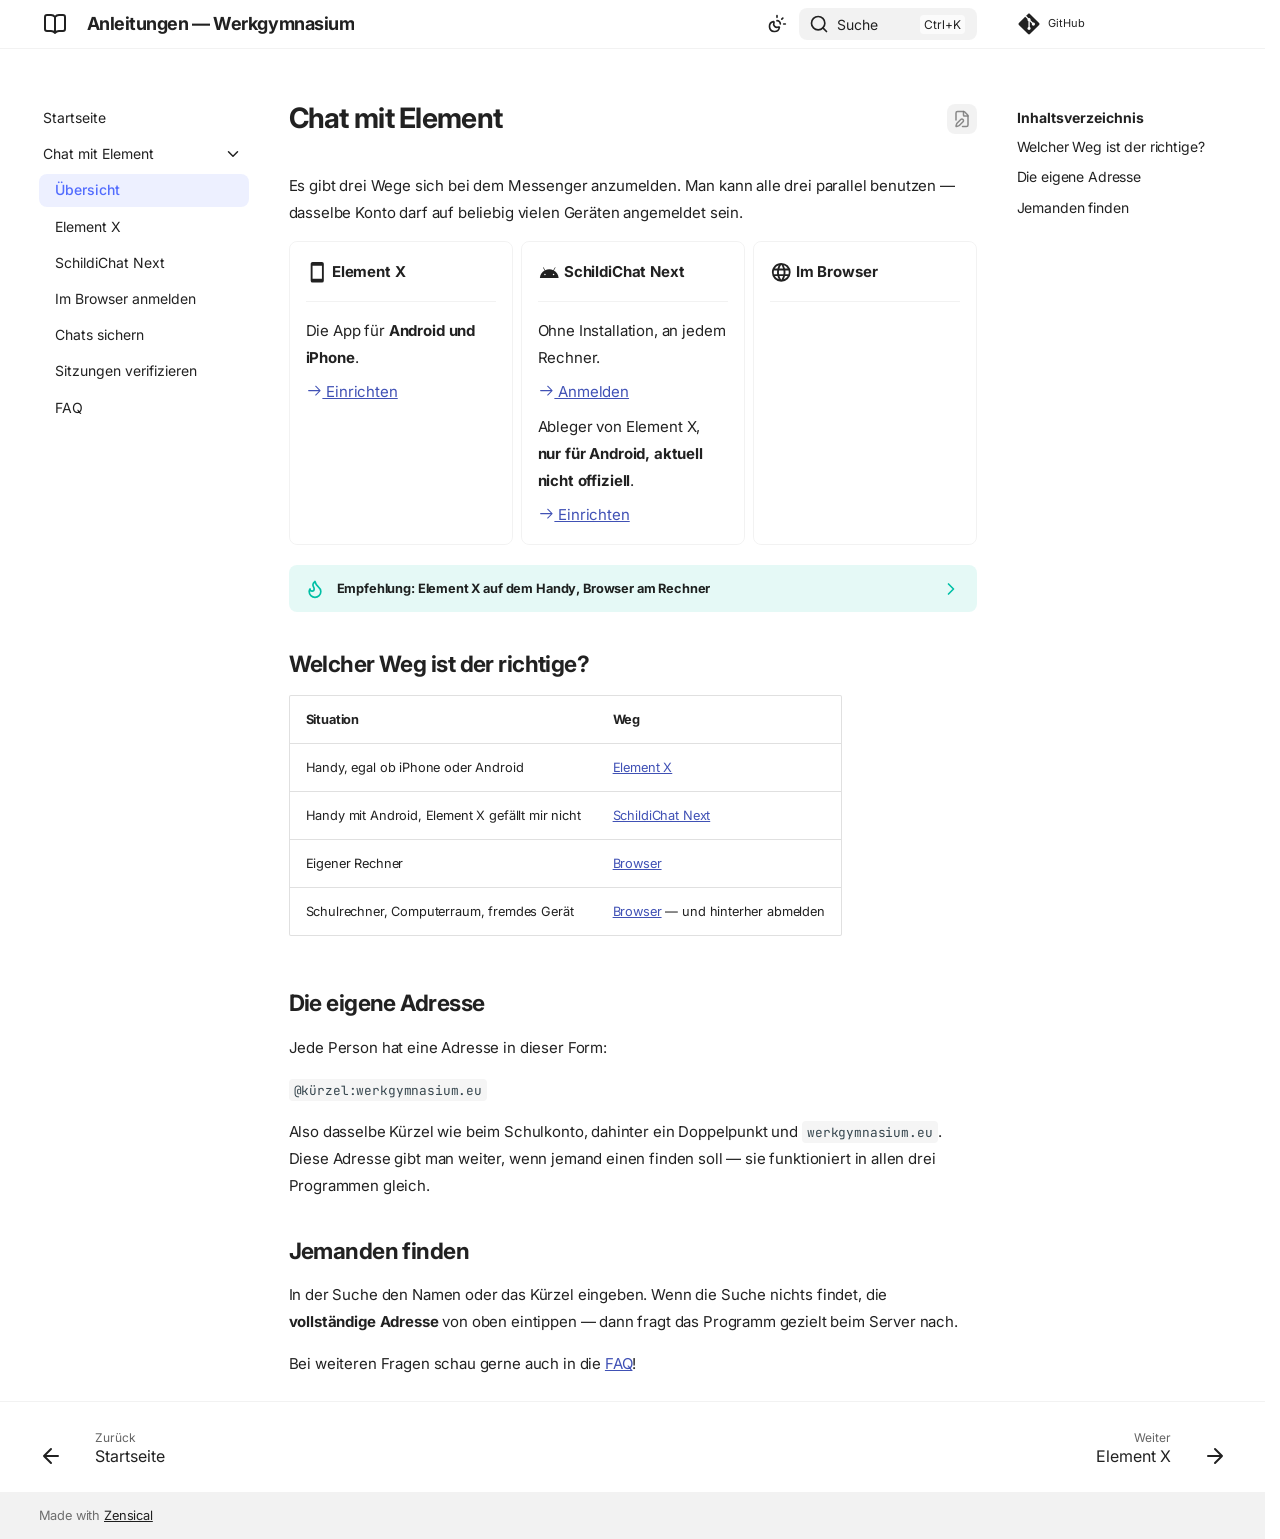
==== commit 6feb67c5: "Bau b9003ddd4a8632b8cac79fd865452742e1bf567d" ====
--- a/www/chat/index.html
+++ b/www/chat/index.html
@@ -414,17 +414,6 @@
   
 </li>
       
-        <li class="md-nav__item">
-  <a href="#haufige-fragen" class="md-nav__link">
-    <span class="md-ellipsis">
-      <span class="md-typeset">
-        Häufige Fragen
-      </span>
-    </span>
-  </a>
-  
-</li>
-      
     </ul>
   
 </nav>
@@ -502,7 +491,88 @@
   <span class="md-ellipsis">
     
   
-  Im Browser
+  Im Browser anmelden
+
+    
+  </span>
+  
+  
+
+      </a>
+    </li>
+  
+
+              
+            
+              
+                
+  
+  
+  
+  
+    <li class="md-nav__item">
+      <a href="./ChatsSichern/" class="md-nav__link">
+        
+  
+  
+  <span class="md-ellipsis">
+    
+  
+  Chats sichern
+
+    
+  </span>
+  
+  
+
+      </a>
+    </li>
+  
+
+              
+            
+              
+                
+  
+  
+  
+  
+    <li class="md-nav__item">
+      <a href="./verifizieren/" class="md-nav__link">
+        
+  
+  
+  <span class="md-ellipsis">
+    
+  
+  Sitzungen verifizieren
+
+    
+  </span>
+  
+  
+
+      </a>
+    </li>
+  
+
+              
+            
+              
+                
+  
+  
+  
+  
+    <li class="md-nav__item">
+      <a href="./faq/" class="md-nav__link">
+        
+  
+  
+  <span class="md-ellipsis">
+    
+  
+  FAQ
 
     
   </span>
@@ -595,17 +665,6 @@
   
 </li>
       
-        <li class="md-nav__item">
-  <a href="#haufige-fragen" class="md-nav__link">
-    <span class="md-ellipsis">
-      <span class="md-typeset">
-        Häufige Fragen
-      </span>
-    </span>
-  </a>
-  
-</li>
-      
     </ul>
   
 </nav>
@@ -644,14 +703,14 @@
 <li>
 <p><span class="twemoji lg middle"><svg xmlns="http://www.w3.org/2000/svg" viewBox="0 0 24 24"><path d="M16.61 15.15c-.46 0-.84-.37-.84-.83s.38-.82.84-.82.84.36.84.82-.38.83-.84.83m-9.2 0c-.46 0-.84-.37-.84-.83s.38-.82.84-.82.83.36.83.82-.37.83-.83.83m9.5-5.01 1.67-2.88c.09-.17.03-.38-.13-.47-.17-.1-.38-.04-.45.13l-1.71 2.91A10.15 10.15 0 0 0 12 8.91c-1.53 0-3 .33-4.27.91L6.04 6.91a.334.334 0 0 0-.47-.13c-.17.09-.22.3-.13.47l1.66 2.88C4.25 11.69 2.29 14.58 2 18h20c-.28-3.41-2.23-6.3-5.09-7.86"/></svg></span> <strong>SchildiChat Next</strong></p>
 <hr />
-<p>Ableger von Element X, <strong>nur für Android</strong>.</p>
+<p>Ohne Installation, an jedem Rechner.</p>
+<p><a href="web/"><span class="twemoji"><svg xmlns="http://www.w3.org/2000/svg" viewBox="0 0 24 24"><path d="M13.22 19.03a.75.75 0 0 1 0-1.06L18.19 13H3.75a.75.75 0 0 1 0-1.5h14.44l-4.97-4.97a.749.749 0 0 1 .326-1.275.75.75 0 0 1 .734.215l6.25 6.25a.75.75 0 0 1 0 1.06l-6.25 6.25a.75.75 0 0 1-1.06 0"/></svg></span> Anmelden</a></p>
+<p>Ableger von Element X, <strong>nur für Android, aktuell nicht offiziell</strong>.</p>
 <p><a href="schildichat-next/"><span class="twemoji"><svg xmlns="http://www.w3.org/2000/svg" viewBox="0 0 24 24"><path d="M13.22 19.03a.75.75 0 0 1 0-1.06L18.19 13H3.75a.75.75 0 0 1 0-1.5h14.44l-4.97-4.97a.749.749 0 0 1 .326-1.275.75.75 0 0 1 .734.215l6.25 6.25a.75.75 0 0 1 0 1.06l-6.25 6.25a.75.75 0 0 1-1.06 0"/></svg></span> Einrichten</a></p>
 </li>
 <li>
 <p><span class="twemoji lg middle"><svg xmlns="http://www.w3.org/2000/svg" viewBox="0 0 24 24"><path d="M16.36 14c.08-.66.14-1.32.14-2s-.06-1.34-.14-2h3.38c.16.64.26 1.31.26 2s-.1 1.36-.26 2m-5.15 5.56c.6-1.11 1.06-2.31 1.38-3.56h2.95a8.03 8.03 0 0 1-4.33 3.56M14.34 14H9.66c-.1-.66-.16-1.32-.16-2s.06-1.35.16-2h4.68c.09.65.16 1.32.16 2s-.07 1.34-.16 2M12 19.96c-.83-1.2-1.5-2.53-1.91-3.96h3.82c-.41 1.43-1.08 2.76-1.91 3.96M8 8H5.08A7.92 7.92 0 0 1 9.4 4.44C8.8 5.55 8.35 6.75 8 8m-2.92 8H8c.35 1.25.8 2.45 1.4 3.56A8 8 0 0 1 5.08 16m-.82-2C4.1 13.36 4 12.69 4 12s.1-1.36.26-2h3.38c-.08.66-.14 1.32-.14 2s.06 1.34.14 2M12 4.03c.83 1.2 1.5 2.54 1.91 3.97h-3.82c.41-1.43 1.08-2.77 1.91-3.97M18.92 8h-2.95a15.7 15.7 0 0 0-1.38-3.56c1.84.63 3.37 1.9 4.33 3.56M12 2C6.47 2 2 6.5 2 12a10 10 0 0 0 10 10 10 10 0 0 0 10-10A10 10 0 0 0 12 2"/></svg></span> <strong>Im Browser</strong></p>
 <hr />
-<p>Ohne Installation, an jedem Rechner.</p>
-<p><a href="web/"><span class="twemoji"><svg xmlns="http://www.w3.org/2000/svg" viewBox="0 0 24 24"><path d="M13.22 19.03a.75.75 0 0 1 0-1.06L18.19 13H3.75a.75.75 0 0 1 0-1.5h14.44l-4.97-4.97a.749.749 0 0 1 .326-1.275.75.75 0 0 1 .734.215l6.25 6.25a.75.75 0 0 1 0 1.06l-6.25 6.25a.75.75 0 0 1-1.06 0"/></svg></span> Anmelden</a></p>
 </li>
 </ul>
 </div>
@@ -705,40 +764,7 @@
 <p>In der Suche den Namen oder das Kürzel eingeben. Wenn die Suche nichts findet,
 die <strong>vollständige Adresse</strong> von oben eintippen — dann fragt das Programm
 gezielt beim Server nach.</p>
-<h2 id="haufige-fragen">Häufige Fragen</h2>
-<details class="question">
-<summary>Sehen Lehrkräfte meine Nachrichten mit?</summary>
-<p>Nein. Private Unterhaltungen sind Ende-zu-Ende-verschlüsselt; auch die
-Administration kann sie nicht mitlesen. Was Lehrkräfte sehen, sind die
-Räume, in denen sie selbst Mitglied sind.</p>
-</details>
-<details class="question">
-<summary>Ich habe mein Kennwort vergessen.</summary>
-<p>Das Kennwort für den Chat <strong>ist</strong> das Schulkonto — es gibt kein eigenes.
-Ein neues Kennwort bekommt man dort, wo man auch für den Schulrechner eines
-bekommt.</p>
-</details>
-<details class="question">
-<summary>Ich habe ein neues Handy und komme nicht mehr an alte Nachrichten.</summary>
-<p>Verschlüsselte Nachrichten kann nur ein Gerät lesen, das dafür freigegeben
-ist. Beim Anmelden auf einem neuen Gerät fragt das Programm deshalb nach dem
-<strong>Wiederherstellungsschlüssel</strong> oder bittet darum, die Anmeldung auf einem
-alten, noch angemeldeten Gerät zu bestätigen.</p>
-<p>Ist beides nicht mehr möglich, bleiben die alten Nachrichten unlesbar — neue
-kommen normal an. Das ist der Preis der Verschlüsselung und lässt sich von
-der Schule aus nicht umgehen.</p>
-</details>
-<details class="question">
-<summary>Kann ich mich auf mehreren Geräten gleichzeitig anmelden?</summary>
-<p>Ja, beliebig oft. Handy, Rechner, Tablet — die Unterhaltungen sind überall
-dieselben. Nur muss jedes neue Gerät einmal die Verschlüsselung freigeschaltet
-bekommen, siehe die Frage darüber.</p>
-</details>
-<details class="question">
-<summary>Muss ich mich um Updates kümmern?</summary>
-<p>Die Apps aktualisieren sich über den Store von selbst. Die Browser-Fassung
-ist immer aktuell, weil sie auf dem Server der Schule liegt.</p>
-</details>
+<p>Bei weiteren Fragen schau gerne auch in die <a href="faq/">FAQ</a>!</p>
 
 
 
